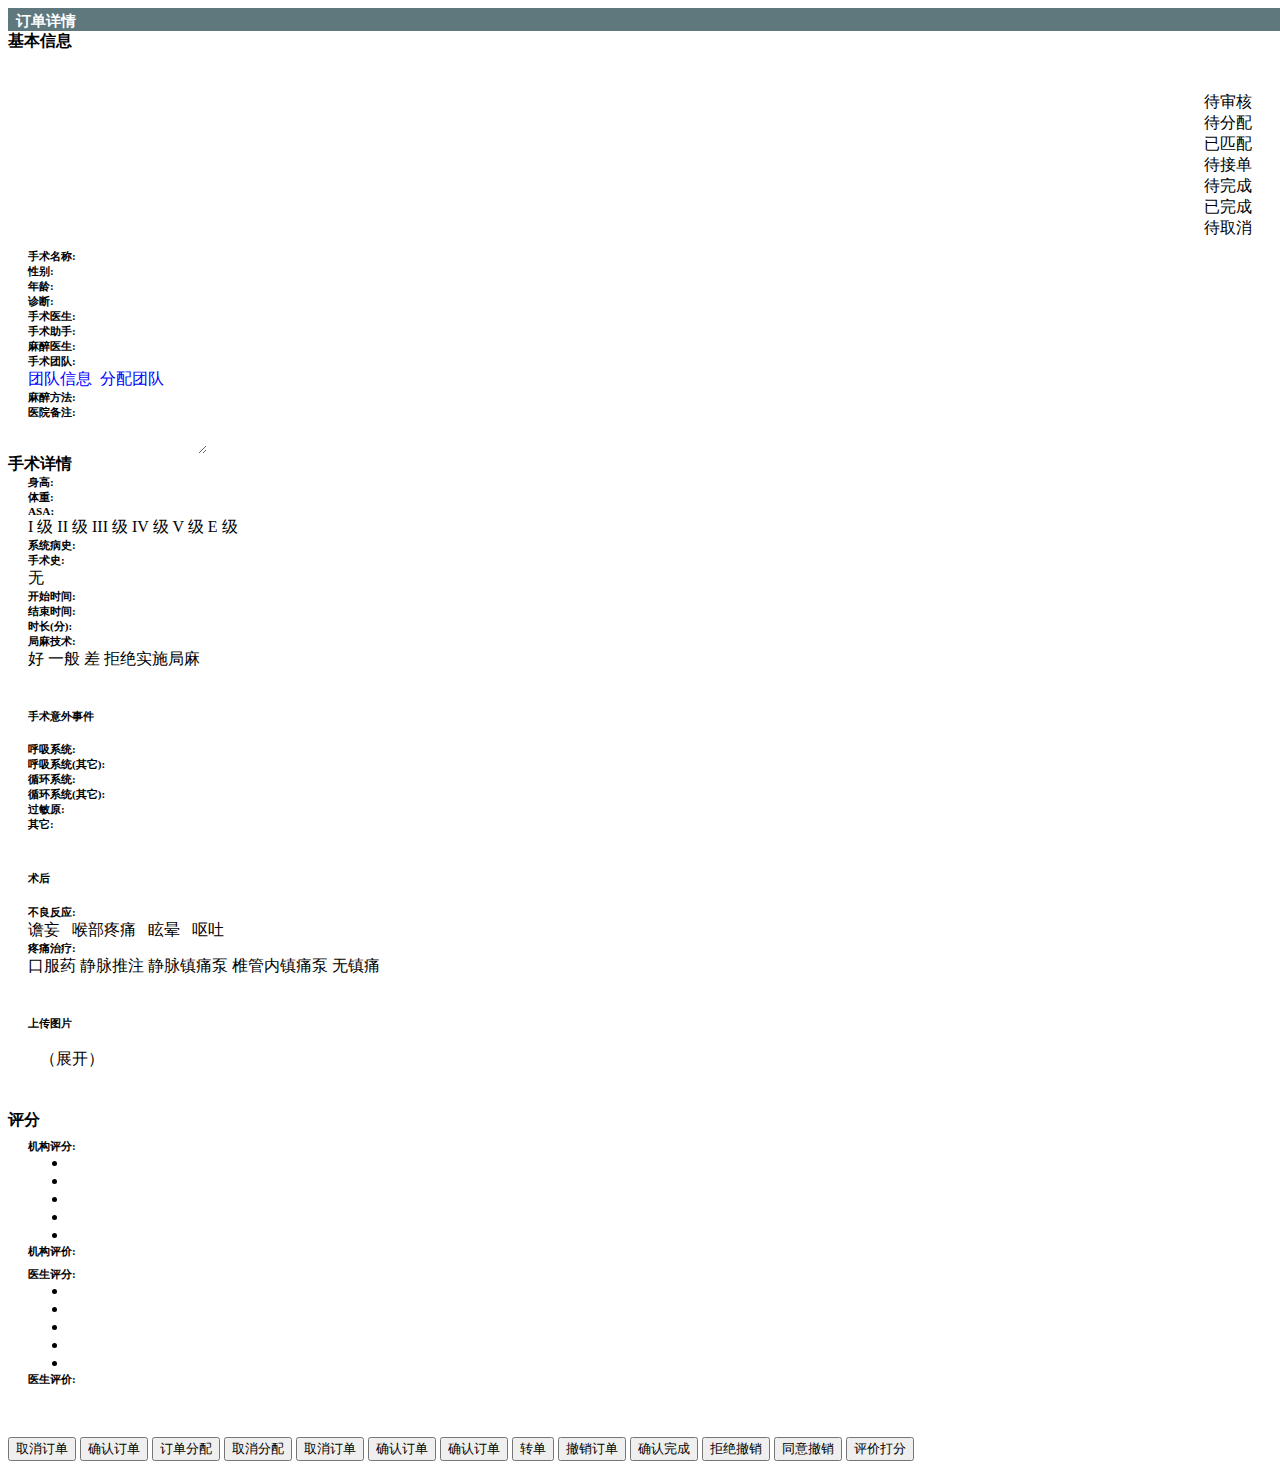
==== src/main/resources/templates/doc_detail.html @ a3155a32 "clf" ====
<html lang="en" xmlns:th="http://www.thymeleaf.org">
<head>
    <meta charset="UTF-8" />
	<meta name="viewport" content="width=device-width, initial-scale=1,minimum-scale=1.0, maximum-scale=1.0,user-scalable=no" />
    <title></title>
	<link rel="stylesheet" th:href="@{/css/mzui.min.css}">
    <link th:href="@{/css/common.css}" rel="stylesheet">
    <link th:href="@{/css/datePlugin/mobiscroll_002.css}" rel="stylesheet">
    <link th:href="@{/css/datePlugin/mobiscroll.css}" rel="stylesheet">
    <link th:href="@{/css/datePlugin/mobiscroll_003.css}" rel="stylesheet">
    <!-- <link th:href="@{css/bootstrap-datetimepicker.min.css}" rel="stylesheet"> -->
    <link th:href="@{/css/star.css}" rel="stylesheet">

    <style type="text/css">
    	.scroll-wrapper {  
		    -webkit-overflow-scrolling: touch;  
		    overflow-y: scroll;  
		}
    </style>
</head>
<body class="bodgray">
	<div class="heading">
		<nav class="nav" style="width: 100%;padding-right: 10px;background-color: #5E787E; color:white;padding-top: 4px;">
			<div class="cell">
				<a href="toWebScDocList" style="color: #5E787E;">
					<span style="font-size: 15px;font-weight: bold;color: white;"><i class="icon icon-chevron-left"></i>&nbsp;&nbsp;订单详情</span>
				</a>	
			</div>
		</nav>
	</div>
	
	<div id="navDoc" class="container display fade in" data-display-name="navs">
		<input id="docId" type="hidden" th:value="${doc.documentId}"></input>
		<input id="documentState" type="hidden" th:value="${doc.documentState}"></input>
		<input id="oldDocumentState" type="hidden" th:value="${doc.oldDocumentState}"></input>
		
		<!-- 基本信息   -->
		<div class='heading'>
			<div class='title'><strong>基本信息</strong></div>
	  	</div>
		<div class="list section rounded-lg">
			<div class="row" style="padding: 20px 20px 0 20px;">
				<div class="row" style="padding: 0 20px 0 20px;">
					<div class="cell-9"><h2><span th:text="${doc.patientName}"></span></h2></div>
				</div>
				<div class="cell-3 row-reverse" style="text-align: right;">
					<div class="pull-right label red-pale text-tint" th:if="${doc.documentState=='0'}">待审核</div>
					<div class="pull-right label red-pale text-tint" th:if="${doc.documentState=='1'}">待分配</div>
					<div class="pull-right label red-pale text-tint" th:if="${user.roleId=='2' && doc.documentState=='2'}">已匹配</div>
					<div class="pull-right label red-pale text-tint" th:if="${user.roleId=='2' && doc.documentState=='2'}">待接单</div>
					<div class="pull-right label red-pale text-tint" th:if="${doc.documentState=='4'}">待完成</div>
					<div class="pull-right label green-pale text-tint" th:if="${doc.documentState=='5'}">已完成</div>
					<div class="pull-right label red-pale text-tint" th:if="${doc.documentState=='9'}">待取消</div>
				</div>
			</div>
			<div class="row" style="padding: 0 25px 0 25px;">
				<span class="small" th:text="${doc.operateStartTime}" style="margin-right: 20px;"></span>
			</div>
			<div class="row" style="padding: 0 	25px 10px 25px;">
				<input id="title_applyUserId" type="hidden" th:value="${doc.applyUserId}">
				<span class="small" th:text="${doc.applyUserName}"></span>
			</div>
			<div class="row" style="padding: 0 20px 0 20px;">
				<div class="cell-3" style="font-size: .7rem;font-weight: 700;">手术名称:</div>
				<div class="cell-9"><span th:text="${doc.operativeName}"></span></div>
			</div>
			<div class="row" style="padding: 0 20px 0 20px;">
				<div class="cell-3" style="font-size: .7rem;font-weight: 700;">性别:</div>
				<div class="cell-3"><span th:text="${doc.patientSex == '0'? '男':'女'}"></span></div>
				<div class="cell-3" style="font-size: .7rem;font-weight: 700;">年龄:</div>
				<div class="cell-3"><span th:text="${doc.patientAge}"></span></div>
			</div>
			<div class="row" style="padding: 0 20px 0 20px;">
				<div class="cell-3" style="font-size: .7rem;font-weight: 700;">诊断:</div>
				<div class="cell-9 text-ellipsis"><span th:text="${doc.documentTitle}"></span></div>
			</div>
			<div class="row" style="padding: 0 20px 0 20px;">
				<div class="cell-3" style="font-size: .7rem;font-weight: 700;">手术医生:</div>
				<div class="cell-9"><span th:text="${doc.operateUser}"></span></div>
			</div>
			<div class="row" style="padding: 0 20px 0 20px;">
				<div class="cell-3" style="font-size: .7rem;font-weight: 700;">手术助手:</div>
				<div class="cell-9"><span th:text="${doc.operateQide}"></span></div>
			</div>
			<div class="row" style="padding: 0 20px 0 20px;">
				<div class="cell-3" style="font-size: .7rem;font-weight: 700;">麻醉医生:</div>
				<div class="cell-9"><span th:text="${doc.qaUserName}"></span></div>
			</div>
			<div class="row" style="padding: 0 20px 0 20px;" th:if="${user.roleId=='1' && doc.documentState=='3'}">
				<div class="cell-3" style="font-size: .7rem;font-weight: 700;">手术团队:</div>
				<div class="cell-9">
					<input id="TeamFpId" type="hidden" th:value="${doc.qaTeamId}"></input>
					<span th:if="${doc.qaTeamId!=null && doc.qaTeamId!=''}"><a style="cursor: pointer;color: blue;" onclick="openTeamView()">团队信息</a>&nbsp;<i class="icon icon-times text-red" onclick="clearTeam()" style="cursor: pointer;"></i></span>
					<span th:if="${doc.qaTeamId==null || doc.qaTeamId==''}"><a style="cursor: pointer;color: blue;" onclick="openTeamPage()">分配团队</a></span>
				</div>
			</div>
			<div class="row" style="padding: 0 20px 0 20px;">
				<div class="cell-3" style="font-size: .7rem;font-weight: 700;">麻醉方法:</div>
				<div class="cell-9"><span th:text="${doc.anestheticName}"></span></div>
			</div>
			<div class="row" style="padding: 0 20px 0 20px;">
				<div class="cell-3" style="font-size: .7rem;font-weight: 700;">医院备注:</div>
				<div class="cell-9"><textarea class="textarea disabled" rows="2" th:text="${doc.hospitalMemo}" style="border: 0"></textarea></div>
			</div>
		</div>
		
		<!-- 手术详情   -->
		<div class="heading"  th:if="${doc.documentState>='4'}">
			<div class="title"><strong>手术详情</strong></div>
	  	</div>
		<div class="list section rounded-lg" th:if="${doc.documentState>='4'}">
			<div class="row" style="padding: 0 20px 0 20px;">
				<div class="cell-2" style="font-size: .7rem;font-weight: 700;">身高:</div>
				<div class="cell-2"><span th:text="${doc.height}"></span></div>
				<div class="cell-2" style="font-size: .7rem;font-weight: 700;">体重:</div>
				<div class="cell-2"><span th:text="${doc.weight}"></span></div>
				<div class="cell-2" style="font-size: .7rem;font-weight: 700;">ASA:</div>
				<div class="cell-2">
					<span th:if="${doc.asa=='0'}">I 级</span>
					<span th:if="${doc.asa=='1'}">II 级</span>
					<span th:if="${doc.asa=='2'}">III 级</span>
					<span th:if="${doc.asa=='3'}">IV 级</span>
					<span th:if="${doc.asa=='4'}">V 级</span>
					<span th:if="${doc.asa=='5'}">E 级</span>
					
				</div>
			</div>
			<div class="row" style="padding: 0 20px 0 20px;">
				<div class="cell-3" style="font-size: .7rem;font-weight: 700;">系统病史:</div>
				<div class="cell-9"><span th:text="${doc.xtbs}"></span></div>
			</div>
			<div class="row" style="padding: 0 20px 0 20px;">
				<div class="cell-3" style="font-size: .7rem;font-weight: 700;">手术史:</div>
				<div class="cell-9">
					<span th:if="${doc.shs=='1'}" th:text="${doc.shcs}"></span>
					<span th:if="${doc.shs=='0'}">无</span>
				</div>
			</div>
			<div class="row" style="padding: 0 20px 0 20px;">
				<div class="cell-3" style="font-size: .7rem;font-weight: 700;">开始时间:</div>
				<div class="cell-9"><span th:text="${doc.sskssj}"></span></div>
			</div>
			<div class="row" style="padding: 0 20px 0 20px;">
				<div class="cell-3" style="font-size: .7rem;font-weight: 700;">结束时间:</div>
				<div class="cell-9"><span th:text="${doc.ssjssj}"></span></div>
			</div>
			<div class="row" style="padding: 0 20px 0 20px;">
				<div class="cell-3" style="font-size: .7rem;font-weight: 700;">时长(分):</div>
				<div class="cell-3"><span th:text="${doc.sssc}"></span></div>
				<div class="cell-3" style="font-size: .7rem;font-weight: 700;">局麻技术:</div>
				<div class="cell-3">
					<span th:if="${doc.jmjs=='0'}">好</span>
					<span th:if="${doc.jmjs=='1'}">一般</span>
					<span th:if="${doc.jmjs=='2'}">差</span>
					<span th:if="${doc.jmjs=='3'}">拒绝实施局麻</span>
				</div>
			</div>
			<div class="row" style="padding: 20px 20px 0 20px;">
				<div class="cell-9">
				<h3><span style="font-size: .7rem;font-weight: 700;">手术意外事件</span></h3>
				</div>
			</div>
			<div class="row" style="padding: 0 20px 0 20px;">
				<div class="cell-3" style="font-size: .7rem;font-weight: 700;">呼吸系统:</div>
				<div class="cell-9"><span th:text="${doc.ywsjHxxt}"></span></div>
			</div>
			<div class="row" th:if="${doc.ywsjHxxtQt}!='' and ${doc.ywsjHxxtQt}!=null" style="padding: 0 20px 0 20px;">
				<div class="cell-3" style="font-size: .7rem;font-weight: 700;">呼吸系统(其它):</div>
				<div class="cell-9"><span th:text="${doc.ywsjHxxtQt}"></span></div>
			</div>
			<div class="row" style="padding: 0 20px 0 20px;">
				<div class="cell-3" style="font-size: .7rem;font-weight: 700;">循环系统:</div>
				<div class="cell-9"><span th:text="${doc.ywsjXhxt}"></span></div>
			</div>
			<div class="row" th:if="${doc.ywsjXhxtQt}!='' and ${doc.ywsjXhxtQt}!=null" style="padding: 0 20px 0 20px;">
				<div class="cell-3" style="font-size: .7rem;font-weight: 700;">循环系统(其它):</div>
				<div class="cell-9"><span th:text="${doc.ywsjXhxtQt}"></span></div>
			</div>
			<div class="row" th:if="${doc.ywsjGm}=='2'" style="padding: 0 20px 0 20px;">
				<div class="cell-3" style="font-size: .7rem;font-weight: 700;">过敏原:</div>
				<div class="cell-9">
					<span th:text="${doc.ywsjGmAocre}"></span>
				</div>
			</div>
			<div class="row" style="padding: 0 20px 0 20px;">
				<div class="cell-3" style="font-size: .7rem;font-weight: 700;">其它:</div>
				<div class="cell-9"><span th:text="${doc.ywsjQt}"></span></div>
			</div>
			<div class="row" style="padding: 20px 20px 0 20px;">
				<div class="cell-9">
				<h3><span style="font-size: .7rem;font-weight: 700;">术后</span></h3>
				</div>
			</div>
			<div class="row" style="padding: 0 20px 0 20px;">
				<div class="cell-3" style="font-size: .7rem;font-weight: 700;">不良反应:</div>
				<div class="cell-9">
					<span th:if="${doc.shblZw}=='on'">谵妄&nbsp;&nbsp;</span>
					<span th:if="${doc.shblHbtt}=='on'">喉部疼痛&nbsp;&nbsp;</span>
					<span th:if="${doc.shblXy}=='on'">眩晕&nbsp;&nbsp;</span>
					<span th:if="${doc.shblOt}=='on'">呕吐</span>
				</div>
			</div>
<!-- 			<div class="row" th:if="${doc.shbl_ot}=='on'" style="padding: 0 20px 0 20px;"> -->
				
<!-- 				<div class="cell-3" style="font-size: .7rem;font-weight: 700;">呕吐详情:</div> -->
<!-- 				<div class="cell-9"> -->
<!-- 					<span th:if="${doc.shbl_ot}=='on'" th:text="${doc.shbl_ot_score}"></span> -->
<!-- 				</div> -->
<!-- 			</div> -->
			<div class="row" style="padding: 0 20px 0 20px;">
				<div class="cell-3" style="font-size: .7rem;font-weight: 700;">疼痛治疗:</div>
				<div class="cell-9">
					<span th:if="${doc.shttzl}=='0'"></span>
					<span th:if="${doc.shttzl}=='1'">口服药</span>
					<span th:if="${doc.shttzl}=='2'">静脉推注</span>
					<span th:if="${doc.shttzl}=='3'">静脉镇痛泵</span>
					<span th:if="${doc.shttzl}=='4'">椎管内镇痛泵</span>
					<span th:if="${doc.shttzl}=='5'">无镇痛</span>
				</div>
			</div>
			<div class="row" style="padding: 20px 20px 0 20px;">
				<div class="cell-9">
					<h3><span style="font-size: .7rem;font-weight: 700;">上传图片</span></h3>&nbsp;&nbsp;&nbsp;<a id="docPhotoTip" class="small" onclick="opDocPhoto()">（展开）</a>
				</div>
			</div>
			<div class="row" style="padding: 20px 0 20px 20px;text-align: center;">
				<img id="docPhoto" class="hidden" src="">
			</div>
		</div>
		
		<!-- 评分    -->
		<div class='heading' th:if="${doc.documentState=='5'}">
			<div class='title'><strong>评分</strong></div>
	  	</div>
	  	<div class="list section rounded-lg" th:if="${doc.documentState=='5'}" style="margin-bottom: 50px;">
	  		<div class="row" style="padding: 0 20px 0 20px;" th:if="${user.roleId=='1' || user.roleId=='3'}">
	  			<div class="cell-3" style="font-size: .7rem;font-weight: 700;padding-top: 8px;">机构评分:</div>
				<div class="cell-9">
					<input id="jg_score" type="hidden" th:value="${doc.jg_score}"></input>
					<ul class="star_ul fl" style="margin:0;">
						<li><a id="jg-star-1" class="one-star" title="很差"></a></li>
						<li><a id="jg-star-2" class="two-star" title="差"></a></li>
						<li><a id="jg-star-3" class="three-star" title="还行"></a></li>
						<li><a id="jg-star-4" class="four-star" title="好"></a></li>
						<li><a id="jg-star-5" class="five-star" title="很好"></a></li>
					</ul>
				</div>
	  		</div>
	  		<div class="row" style="padding: 0 20px 0 20px;" th:if="${user.roleId=='1' || user.roleId=='3'}">
				<div class="cell-3" style="font-size: .7rem;font-weight: 700;">机构评价:</div>
				<div class="cell-9"><span th:text="${doc.jg_score_reason}"></span></div>
			</div>
	  		<div class="row" style="padding: 0 20px 0 20px;" th:if="${user.roleId=='1' || user.roleId=='2'}">
	  			<div class="cell-3" style="font-size: .7rem;font-weight: 700;padding-top: 8px;">医生评分:</div>
				<div class="cell-9">
					<input id="dr_score" type="hidden" th:value="${doc.dr_score}"></input>
					<ul class="star_ul fl" style="margin:0;">
						<li><a id="dr-star-1" class="one-star" title="很差"></a></li>
						<li><a id="dr-star-2" class="two-star" title="差"></a></li>
						<li><a id="dr-star-3" class="three-star" title="还行"></a></li>
						<li><a id="dr-star-4" class="four-star" title="好"></a></li>
						<li><a id="dr-star-5" class="five-star" title="很好"></a></li>
					</ul>
				</div>
	  		</div>
	  		<div class="row" style="padding: 0 20px 0 20px;" th:if="${user.roleId=='1' || user.roleId=='2'}">
				<div class="cell-3" style="font-size: .7rem;font-weight: 700;">医生评价:</div>
				<div class="cell-9"><span th:text="${doc.dr_score_reason}"></span></div>
			</div>
	  	</div>
	</div>
	
	<nav class="nav nav-auto affix dock-bottom justified">
<!-- 		<button type="button" class="btn info outline">返回</button> -->
		<button id="btnQx" type="button" class="btn danger outline" th:if="${user.roleId=='1' && doc.documentState!='0' and doc.documentState!='3' and doc.documentState!='9' and doc.documentState!='5'}">取消订单</button>
		<button id="btnSh" type="button" class="btn primary" th:if="${user.roleId=='1' && doc.documentState=='0'}">确认订单</button>
		<button id="btnFp" type="button" class="btn primary" th:if="${user.roleId=='1' && doc.documentState=='1'}">订单分配</button>
		<button id="btnQxFp" type="button" class="btn danger" th:if="${user.roleId=='1' && doc.documentState=='2'}">取消分配</button>
		<button id="btnDoctorQx" type="button" class="btn danger" th:if="${user.roleId=='2' && doc.documentState=='2'}">取消订单</button>
		<button id="btnDoctorJd" type="button" class="btn primary" th:if="${user.roleId=='2' && doc.documentState=='2'}">确认订单</button>
		<button id="btnDoctorQr" type="button" class="btn info" th:if="${user.roleId=='2' && doc.documentState=='3'}">确认订单</button>
		<button id="btnDoctorZd" type="button" class="btn primary" th:if="${user.roleId=='2' && doc.documentState=='3'}">转单</button>
		<button id="btnDoctorCx" type="button" class="btn danger" th:if="${user.roleId=='2' && doc.documentState=='3'}">撤销订单</button>
		<button id="btnQrWc" type="button" class="btn primary" th:if="${user.roleId=='1' && doc.documentState=='4'}">确认完成</button>
		<button id="btnQxJj" type="button" class="btn danger" th:if="${user.roleId=='1' && doc.documentState=='9'}">拒绝撤销</button>
		<button id="btnQxTy" type="button" class="btn primary" th:if="${user.roleId=='1' && doc.documentState=='9'}">同意撤销</button>
		<button id="btnDocDf" type="button" class="btn primary" th:if="${user.roleId=='2' && doc.documentState=='5' && doc.dr_score==null}">评价打分</button>
<!-- 		<button id="btnTeamFp" type="button" class="btn primary" th:if="${doc.documentState=='2'}">团队分配</button> -->
	</nav>
	
	<!-- 分配 -->
	<div id="pnlFp" class="panel" style="display: none;">
		<div class="panel-body" style="margin-top: -10px;">
			<nav class="nav gray justified">
        		<a id="btnTj" class="btnTj active">推荐</a>
       			<a id="btnZx" class="btnZx">自选</a>
      		</nav>
      		
      		<div id="tjPage" class="tjPage">
      			<div id="tjPageList" class="tjPageList list with-divider">
				</div>
      		</div>
      		
      		<div id="zxPage" class="zxPage hidden">
      			<div id="zxPageList" class="zxPageList list with-divider">
				</div>
      		</div>
		</div>
<!-- 		<nav id="FpNav" class="nav nav-auto affix dock-bottom justified"> -->
<!-- 			<button id="btnClose" type="button" class="btn info outline">返回</button> -->
<!-- 			<button id="btnPp" type="button" class="btn primary">保存</button> -->
<!-- 		</nav> -->
		<footer>
			<button id="btnClose" type="button" class="btn info outline" style="padding:0 0;margin:0 0;width:49%;float:left;">返回</button>
			<button id="btnPp" type="button" class="btn primary" style="padding:0 0;margin:0 0;width:49%;float:left;">保存</button>
		</footer>
	</div>
	
	<!-- 转单(医生) -->
	<div id="pnlDoctorZd" class="panel" style="display: none;">
		<div class="panel-body">
      		<div id="tjPage" class="tjPage">
      			<div id="tjPageList" class="tjPageList list with-divider">
				</div>
      		</div>
		</div>
		<nav class="nav nav-auto affix dock-bottom justified">
			<button id="btnClose" type="button" class="btn info outline">返回</button>
			<button id="btnDoctorZdSave" type="button" class="btn primary">保存</button>
		</nav>
	</div>
	
	<!-- 确认订单(医生) -->
	<div id="pnlDoctorQr" class="panel" style="display: none;">
		<div class="panel-body">
			<div id="partial" class="container display fade in"
				data-display-name="navs">
				<section class="section">
					<form id="realOderForm" class="box">
						<div class="control has-error">
							<label for="height">麻醉方法</label>
							<div class="select">
								<select name="anesthetic" id="anesthetic" style="padding-right: 5px;" th:field="${doc.anestheticValue}">
									<option th:if="${doc.anestheticValue eq al.anestheticName}" th:selected="selected"  th:each="al,alStat : ${anestheticls}" th:value="${al.anestheticId}" th:text="${al.anestheticName}"></option>
									<option th:if="${doc.anestheticValue ne al.anestheticName}" th:each="al,alStat : ${anestheticls}" th:value="${al.anestheticId}" th:text="${al.anestheticName}"></option>
								</select>
							</div>
						</div>
						
						
						<div class="control has-error">
							<label for="height">身高</label>
							<input id="height" name="height" type="text" class="input" placeholder="身高">
						</div>
						<div class="control has-error">
							<label for="weight">体重</label>
							<input id="weight" name="weight"	type="text" class="input" placeholder="体重">
						</div>
						<div class="control has-warning">
							<label for="asa">ASA</label>
							<div class="select">
								<select name="asa" id="asa" style="padding-right: 5px;">
									<option value="0">I</option>
									<option value="1">II</option>
									<option value="2">III</option>
									<option value="3">IV</option>
									<option value="4">V</option>
									<option value="5">E</option>
								</select>
							</div>
						</div>
						
						<div class="control has-error">
							<label for="xtbs">系统病史</label>
							<input id="xtbs" name="xtbs"	type="text" class="input" placeholder="系统病史">
						</div>
						<div class="control has-warning">
							<label for="shs">手术史</label>
							<div class="select">
								<select name="shs" id="shs" style="padding-right: 5px;">
									<option value="0">无</option>
									<option value="1">有</option>
								</select>
							</div>
						</div>
						<div class="control has-error">
							<label for="shcs">手术史次数</label>
							<input id="shcs" name="shcs"	type="text" class="input" placeholder="手术史次数" disabled="disabled" >
						</div>
						<div class="control has-error">
							<label for="sskssj">手术开始时间</label>
							<input id="sskssj" name="sskssj"	type="text" class="input form-datetime" placeholder="手术开始时间">
						</div>
						<div class="control has-error">
							<label for="ssjssj">手术结束时间</label>
							<input id="ssjssj" name="ssjssj"	type="text" class="input form-datetime" placeholder="手术结束时间">
						</div>
						<div class="control has-warning">
							<label for="jmjs">局麻技术</label>
							<div class="select">
								<select name="jmjs" id="jmjs" style="padding-right: 5px;">
									<option value="0">好</option>
									<option value="1">一般</option>
									<option value="2">差</option>
									<option value="3">拒绝实施局麻</option>
								</select>
							</div>
						</div>
						<div class="heading"><div class="title"><strong>手术意外事件</strong></div></div>
						<div class="control has-warning">
							<label for="ywsjHxxt">呼吸系统</label>
							<div class="select multiple">
								<select name="ywsjHxxt" id="ywsjHxxt" multiple="multiple">
									<option value="0">频繁舌后坠（≥3次）</option>
									<option value="1">喉痉挛</option>
									<option value="2">返流</option>
									<option value="3">误吸</option>
									<option value="4">支气管痉挛</option>
									<option value="5">计划外插管</option>
									<option value="6">其他</option>
								</select>
							</div>
						</div>
						<div class="control has-error">
							<label for="ywsjHxxtQt">呼吸系统(其它)</label>
							<input id="ywsjHxxtQt" name="ywsjHxxtQt"	type="text" class="input" placeholder="呼吸系统(其它)" disabled="disabled" >
						</div>
						<div class="control has-warning">
							<label for="ywsjXhxt">循环系统</label>
							<div class="select multiple">
								<select name="gifts" id="ywsjXhxt" multiple="multiple">
									<option value="0">需纠正的低血压</option>
									<option value="1">需纠正的高血压</option>
									<option value="2">肺动脉栓塞</option>
									<option value="3">心梗</option>
									<option value="4">脑梗</option>
									<option value="5">其他</option>
								</select>
							</div>
						</div>
						<div class="control has-error">
							<label for="ywsjXhxtQt">循环系统(其它)</label>
							<input id="ywsjXhxtQt" name="ywsjXhxtQt"	type="text" class="input" placeholder="循环系统(其它)" disabled="disabled" >
						</div>
						<div class="control has-warning">
							<label for="ywsjGm">过敏原</label>
							<div class="select">
								<select name="ywsjGm" id="ywsjGm"
									style="padding-right: 5px;">
									<option value="0"></option>
									<option value="1">no</option>
									<option value="2">yes</option>
								</select>
							</div>
						</div>
						<div class="control has-error">
							<label for="ywsjGmSocre">过敏原详情</label>
							<input id="ywsjGmSocre" name="ywsjGmSocre"	type="text" class="input" placeholder="过敏原详情" disabled="disabled" >
						</div>
						
						<div class="control has-error">
							<label for="ywsjQt">其它</label>
							<input id="ywsjQt" name="ywsjQt"	type="text" class="input" placeholder="其它">
						</div>
						<div class="heading"><div class="title"><strong>术后不良</strong></div></div>
						
						<div class="control flex">
							<div class="checkbox" style="margin-right:10px;">
								<input id="shblZw" type="checkbox" name="shblZw">
								<label for="shblZw"> 谵妄</label>
							</div>
							<div class="checkbox" style="margin-right:10px;">
								<input id="shblHbtt" type="checkbox" name="shblHbtt">
								<label for="shblHbtt"> 喉部疼痛</label>
							</div>
							<div class="checkbox" style="margin-right:10px;">
								<input id="shblEx" type="checkbox" name="shblEx">
								<label for="shblEx"> 恶心</label>
							</div>
							<div class="checkbox" style="margin-right:10px;">
								<input id="shblXy" type="checkbox" name="shblXy">
								<label for="shblXy"> 眩晕</label>
							</div>
							<div class="checkbox" style="width:18%">
								<input id="shblOt" type="checkbox" name="shblOt">
								<label for="shblOt"> 呕吐</label>
							</div>
						</div>
						<div class="control has-error">
							<label for="shblOtScore">呕吐详情</label>
							<input id="shblOtScore" name="shblOtScore"	type="text" class="input" placeholder="呕吐详情"  disabled="disabled" >
						</div>
						<div class="control has-error">
							<label for="shttzl">术后疼痛治疗</label>
							<div class="select">
								<select name="shttzl" id="shttzl"
									style="padding-right: 5px;">
									<option value="0"></option>
									<option value="1">口服药</option>
									<option value="2">静脉推注</option>
									<option value="3">静脉镇痛泵</option>
									<option value="4">椎管内镇痛泵</option>
									<option value="5">无镇痛</option>
								</select>
							</div>
						</div>
						<div class="control has-error">
							<label for="doctorMemo">麻醉医生备注</label>
							<textarea class="textarea" name="doctorMemo" id="doctorMemo" rows="3"  placeholder="麻醉医生备注"></textarea>
						</div>
						<!-- <div class="control has-error" style="margin-left:35%;">
							<img src="" id="pic" alt="请选择图片" style="width:100px;height:100px;">
						</div> -->
						<!-- <div class="control has-error"  style="margin-left:36%;">
							<button type="button" class="btn info" th:onclick="'imgUpload();'" >
							<i class="icon icon-plus"></i> 选择文件</button>
						</div> -->
						<div class="control">
							<div class="form-group">
							    <div style="width:90%;height: 120px;padding:8px 10px;border:0px solid #CECECE;">
									<input type="hidden" id="mediaId" name="mediaId" value=''/>
									<button type="button" class="btn btn-info" th:onclick="'imgUpload();'" style="margin-right:45px;width:100px;height:100px;background-color:#FFFFFF;border:1px solid #CECECE">
									<i class="icon icon-plus"></i> 选择文件</button>
									<img src="" id="pic" class="imglist" style="margin-top:10px;width:100px;height:100px;">
								</div>
					  		</div>
						</div>
					</form>
				</section>
			</div>
			<div>
				<button id="btnClose" type="button" style="padding:0 0;margin:0 0;width:49%;float:left;" class="btn info outline">返回</button>
				<button id="btnDoctorQrSave" type="button" style="padding:0 0;margin:0 0;width:49%;float:left;" class="btn primary">保存</button>
			</div>
		</div>
	</div>

	<!-- 团队分配 -->
	<div id="pnlTeamFp" class="panel" style="display: none;">
		<div class="panel-body" style="margin-top: -10px;">
			<nav class="nav gray justified">
        		<a id="btnFm" class="btnFm active">副麻</a>
       			<a id="btnHs" class="btnHs">护士</a>
      		</nav>
      		
      		<div id="FmPage" class="FmPage">
      			<div id="FmPageList" class="FmPageList list with-divider">
				</div>
      		</div>
      		
      		<div id="HsPage" class="HsPage hidden">
      			<div id="HsPageList" class="HsPageList list with-divider">
				</div>
      		</div>
		</div>
		<nav class="nav nav-auto affix dock-bottom justified" style="position:fixed;bottom:0;">
			<button id="btnClose" type="button" class="btn info outline">返回</button>
			<button id="btnTeamFp" type="button" class="btn primary">保存</button>
		</nav>
	</div>
	<!-- 团队信息 -->
	<div id="pnlTeamInfo" class="panel" style="display: none;">
		<div id="TeamInfoForm" class="panel-body TeamInfoForm">
			
		</div>
		<nav class="nav nav-auto affix dock-bottom justified">
			<button id="btnClose" type="button" class="btn info outline">返回</button>
		</nav>
	</div>
	
	<!-- 取消订单 -->
	<div id="pnlCannel" class="panel" style="display: none;">
		<div class="panel-body">
			<div class="control has-success">
	      		<label for="desc">取消原因</label>
	      		<textarea class="textarea" name="desc" id="desc" rows="3"></textarea>
	   		</div>
   		</div>
		<nav class="nav nav-auto affix dock-bottom justified">
			<button id="btnClose" type="button" class="btn info outline">返回</button>
			<button id="btnQxSave" type="button" class="btn primary">保存</button>
		</nav>
	</div>
	
	<div id="pnlDocDrDf" class="panel" style="display: none;">
		<div class="panel-body" style="margin-top: -10px;">
			<div class="row" style="padding: 0 20px 0 20px;">
	  			<div class="cell-3" style="font-size: .7rem;font-weight: 700;padding-top: 8px;">医生评分:</div>
				<div class="cell-9">
					<input type="hidden" id="drstar" value="-1">
					<ul class="star_ul fl" style="margin:0;">
						<li><a id="df-dr-star-1" class="one-star" title="很差" onclick="changeStar(1)"></a></li>
						<li><a id="df-dr-star-2" class="two-star" title="差" onclick="changeStar(2)"></a></li>
						<li><a id="df-dr-star-3" class="three-star" title="还行" onclick="changeStar(3)"></a></li>
						<li><a id="df-dr-star-4" class="four-star" title="好" onclick="changeStar(4)"></a></li>
						<li><a id="df-dr-star-5" class="five-star" title="很好" onclick="changeStar(5)"></a></li>
					</ul>
				</div>
	  		</div>
	  		<div class="row" style="padding: 0 20px 0 20px;">
				<div class="cell-3" style="font-size: .7rem;font-weight: 700;">医生评价:</div>
				<div class="cell-9">
					<textarea class="textarea" id="drreason" rows="3"></textarea>
				</div>
			</div>
			<nav class="nav nav-auto affix dock-bottom justified">
				<button id="btnClose" type="button" class="btn info outline">返回</button>
				<button id="btnDrDf" type="button" class="btn primary">保存</button>
			</nav>
		</div>
	</div>
<script th:src="@{js/datePlugin/jquery-1.10.0.min.js}"></script>
<script th:src="@{js/jweixin-1.2.0.js}"></script>
<script th:src="@{js/wxImage.js}"></script>
<script th:src="@{js/layer.js}"></script>
<script th:src="@{js/mzui.js}"></script>
<script th:src="@{js/jquery.serializejson.min.js}"></script>
<script th:src="@{js/datePlugin/mobiscroll_002.js}"></script>
<script th:src="@{js/datePlugin/mobiscroll_004.js}"></script>
<script th:src="@{js/datePlugin/mobiscroll.js}"></script>
<script th:src="@{js/datePlugin/mobiscroll_003.js}"></script>
<script th:src="@{js/datePlugin/mobiscroll_005.js}"></script>
<!-- <script th:src="@{js/bootstrap-datetimepicker.min.js}"></script>
<script th:src="@{js/bootstrap-datetimepicker.zh-CN.js}"></script> -->
<script  th:inline="javascript">
	//console.log(location.href.split('#')[0])
	var docment = [[${doc}]];
	console.log(docment);
	var appId = [[${appId}]];//公众号的唯一标识
	var timestamp = [[${timestamp}]];//生成签名的时间戳
	var nonceStr = [[${nonceStr}]];//生成签名的随机串
	var signature = [[${signature}]];//签名 
	wx.config({
	   debug: false, // 开启调试模式,调用的所有api的返回值会在客户端alert出来，若要查看传入的参数，可以在pc端打开，参数信息会通过log打出，仅在pc端时才会打印。
	   beta: true,  // 对于没有公开的接口
	   appId: appId, // 必填，公众号的唯一标识
	   timestamp: timestamp, // 必填，生成签名的时间戳
	   nonceStr: nonceStr, // 必填，生成签名的随机串
	   signature: signature,// 必填，签名，见附录1
	   jsApiList: ['chooseImage',
	               'previewImage',
	               'uploadImage',
	               'downloadImage'] // 必填，需要使用的JS接口列表，所有JS接口列表见附录2
	});	
	
	var docId = $("#docId").val();
	//【按钮】确认订单
	$("#btnSh").on("click", function(){
		if(docId != ''){
			var dataJson = "{'documentId': '" + docId + "', 'documentState': '1', 'oldDocumentState':'0'}";
		
// 			$("#btnSh").attr("disabled",true);
			
 			$.ajax({
				type: "POST",
		 		url: "updateOrderInfo",
		  		data: "jsondata=" + dataJson,
				dataType: "json",
				success: function(data){
					if(data.code == 1){
						alert("确认订单成功!");
						location.reload();
// 						$("#btnSh").attr("disabled", false);
					}else{
						alert("网络失败,请重试!");
// 						$("#btnSh").attr("disabled", false);
					}
		       	},
		     	error: function () {
		     		alert("网络异常,请重试!");
			 	}
			});
		}
	});
	
	//【按钮】订单分配
	$("#btnFp").on("click", function(){
		var dataJson = "{'documentId': '" + docId + "', 'userType': '2'}";
		
		var pageFp = layer.open({
		  type: 1,
		  title: ['订单分配', 'background-color: #5E787E; color:white;'],
		  content: $("#pnlFp").html(),
		  anim: 'scale',
		  scrollbar: false,
		  style: 'position:fixed; left:0; top:0;-webkit-overflow-scrolling: touch;overflow-y: scroll; width:100%; height:100%; border: none; -webkit-animation-duration: .5s; animation-duration: .5s;'
		});
		
		//推荐医生查询
		$.ajax({
			type: "POST",
	 		url: "selDocRecommendDr",
	 		data: "jsondata=" + dataJson,
			dataType: "json",
			success: function(data){
				if(data.rtdata != null){
					var sHtml = "";
					for(var i = 0; i < data.rtdata.length;i++){
						 var dr = data.rtdata[i];
						 sHtml += "<a id='tjitem_" + i + "' class='item' onclick='selPpDor(this, \"" + dr.userId + "\")'><div class='title'>" + dr.userName + "</div><i class='icon icon-check muted hidden ppitem tjitem_" + i + "'></i></a>";
					}
					$(".tjPageList").html(sHtml);
	             }
	       	},
	     	error: function () {
		   		alert("网络异常,请重试!");
		 	}
		});
		
		//自选医生查询
		$.ajax({
			type: "POST",
	 		url: "selAllDr",
	 		data: "jsondata=" + dataJson,
			dataType: "json",
			success: function(data){
	             if(data.rtdata != null){
					var sHtml = "";
					for(var i = 0; i < data.rtdata.length;i++){
						 var dr = data.rtdata[i];
						 sHtml += "<a id='zxitem_" + i + "' class='item' onclick='selPpDor(this, \"" + dr.userId + "\")'><div class='title'>" + dr.userName + "</div><i class='icon icon-check muted hidden ppitem zxitem_" + i + "'></i></a>";
					}
					$(".zxPageList").html(sHtml);
	             }
	       	},
	     	error: function () {
		   		alert("网络异常,请重试!");
		 	}
		});
// 		$('#layui-m-layer0').on('listenScroll', function(isInScroll, scrollDirection, scrollTop) {
// 		    alert("1");
// 		});
	});
	
	//【按钮】医生：确认订单
	$("#btnDoctorQr").on("click", function(){
		var pageFp = layer.open({
		  type: 1,
		  title: ['确认订单', 'background-color: #5E787E; color:white;'],
		  content: $("#pnlDoctorQr").html(),
		  anim: 'scale',
		  style: 'position:fixed; left:0; top:0;-webkit-overflow-scrolling: touch;overflow-y: scroll; width:100%; height:100%; border: none; -webkit-animation-duration: .5s; animation-duration: .5s;'
		});
		/* $(".layui-m-layercont .form-datetime").datetimepicker({
            language: "zh-CN",
            autoclose: true,//选中之后自动隐藏日期选择框
            format: "yyyy-mm-dd hh:ii"//日期格式
        }); */
		var currYear = (new Date()).getFullYear();	
		var opt={};
		opt.date = {preset : 'date'};
		opt.datetime = {preset : 'datetime'};
		opt.time = {preset : 'time'};
		opt.default = {
			theme: 'android-ics light', //皮肤样式
	        display: 'modal', //显示方式 
	        mode: 'scroller', //日期选择模式
			dateFormat: 'yyyy-mm-dd',
			lang: 'zh',
			showNow: true,
			nowText: "今天",
	        startYear: currYear - 10, //开始年份
	        endYear: currYear + 80 //结束年份
		};

		$(".layui-m-layercont .form-datetime").css({"background-color":'white'});
        //$("#EndDate").mobiscroll($.extend(opt['date'], opt['default']));//年月日型
        var optDateTime = $.extend(opt['datetime'], opt['default']);
   		//var optTime = $.extend(opt['time'], opt['default']);
        $(".layui-m-layercont .form-datetime").mobiscroll(optDateTime).datetime(optDateTime);//年月日时分型
		//$("#EndTime").mobiscroll(optTime).time(optTime);//时分型

		
	});
	
	//【按钮】医生：转单
	$("#btnDoctorZd").on("click", function(){
		var dataJson = "{'documentId':'"+docment.documentId+"', 'operateStartTime' : '"+docment.operateStartTime+"'}";
		
		var pageFp = layer.open({
		  type: 1,
		  title: ['转单', 'background-color: #5E787E; color:white;'],
		  content: $("#pnlDoctorZd").html(),
		  anim: 'scale',
		  style: 'position:fixed; left:0; top:0;-webkit-overflow-scrolling: touch;overflow-y: scroll; width:100%; height:100%; border: none; -webkit-animation-duration: .5s; animation-duration: .5s;'
		});
		
		//可转单医生查询
		$.ajax({
			type: "POST",
	 		url: "getDocMemo",
	  		data: "jsondata=" + dataJson,
			dataType: "json",
			success: function(data){
				var zhuandan = data.zhuanDan;
				var sHtml = "";
				for(var i = 0; i < zhuandan.length;i++){
					 sHtml += "<a id='tjitem_" + i + "' class='item' onclick='selZdDor(this, \"" + zhuandan[i].userId + "\", \"" + zhuandan[i].userName + "\")'><div class='title'>" + zhuandan[i].userName + "</div><i class='icon icon-check muted hidden ppitem tjitem_" + i + "'></i></a>";
				}
				$(".tjPageList").html(sHtml);
	       	},
	     	error: function () {
		 	}
		});
	});
	
	$(document).on('click', '#btnZx', function() {
		$(".btnTj").removeClass("active");
		$(".btnZx").addClass("active");
		
		$(".tjPage").addClass("hidden");
		$(".zxPage").removeClass("hidden");
		
	});
	$(document).on('click', '#btnTj', function() {
		$(".btnZx").removeClass("active");
		$(".btnTj").addClass("active");
		
		$(".zxPage").addClass("hidden");
		$(".tjPage").removeClass("hidden");
		
	});
	
	$(document).on('click', '#btnClose', function() {
		layer.closeAll();
	});
	
	$(document).on('click', '.imglist', function(event) {
        previewImg();
	});
	
	var Ppid = "";
	function selPpDor(obj, sid){
		$(".ppitem").addClass("hidden");
		$("." + obj.id).removeClass("hidden");
		Ppid = sid;
	}
	
	//转单医生选择
	var zdDocid = "";
	var zdDocName = ""
	function selZdDor(obj, sid,sName ){
		$(".ppitem").addClass("hidden");
		$("." + obj.id).removeClass("hidden");
		zdDocid = sid;
		zdDocName  = sName;
	}
	
	$(document).on('click', '#btnPp', function() {
		if(Ppid == ''){
			alert("请选择麻醉医生！");
			return;
		}
		var dataJson = "{'documentId': '" + docId + "', 'qaUserId': '" + Ppid + "'}";
		
		$.ajax({
			type: "POST",
	 		url: "updateDocPpState",
	 		data: "jsondata=" + dataJson,
			dataType: "json",
			success: function(data){
				if(data.code == 1){
					alert("订单匹配成功!");
					//刷新列表
					location.reload();
				}else{
					alert("订单匹配失败,请重试!");
				}
	       	},
	     	error: function () {
		   		alert("网络异常,请重试!");
		 	}
		});
	});
	
	//【按钮】取消分配订单
	$("#btnQxFp").on("click", function(){
		layer.open({
		    content: '请问是否确定取消订单匹配?'
		    ,btn: ['确定', '取消']
		    ,yes: function(index){
		    	
		    	dataJson = "{'documentId': '" + docId + "', 'qaTeamId' : '" + $("#qaTeamId").val() + "'}";
	    		
	    		$.ajax({
  				type: "POST",
  		 		url: "updateDocRetPpState",
  		  		data: "jsondata=" + dataJson,
  				dataType: "json",
  				success: function(data){
  					if(data.code == 1){
  						alert("取消订单匹配成功!");
  						//刷新列表
  						location.reload();
  					}else{
  						alert("取消订单匹配失败,请重试!");
  					}
  		       	},
  		     	error: function () {
  		     		alert("网络异常,请重试!");
  			 	}
  			});
		    }
		});
	});
	
	var teamHs = new Array();
	var teamHsCount = 0;
	var teamFm = new Array();
	var teamFmCount = 0;
	//团队分配
	function openTeamPage(){
		var pageFp = layer.open({
		  type: 1,
		  title: ['团队匹配', 'background-color: #5E787E; color:white;'],
		  content: $("#pnlTeamFp").html(),
		  anim: 'scale',
		  style: 'position:fixed; left:0; top:0; width:100%; height:100%; border: none; -webkit-animation-duration: .5s; animation-duration: .5s;'
		});
		
		var dataJson = "{'documentId': '" + docId + "'}";
		//团队已选查询
		$.ajax({
			type: "POST",
	 		url: "selTeamUserInfo",
	 		data: "jsondata=" + dataJson,
			dataType: "json",
			success: function(data){
				if(data.rtdata != null){
					var sHtml = "";
					for(var i = 0; i < data.rtdata.length;i++){
						var user = data.rtdata[i];
						if(user.roleId == '2'){
							teamFm[teamFmCount] = user.userId;
							teamFmCount++;
						}else{
							teamHs[teamHsCount] = user.userId;
							teamHsCount++;
						}
					}
	             }
	       	},
	     	error: function () {
		   		alert("网络异常,请重试!");
		 	}
		});
		
		var TeamFpId = $("#TeamFpId").val();
		//副麻
		dataJson = "{'documentId': '" + docId + "', 'teamId':'" + TeamFpId + "', 'userRole':'2'}";
		$.ajax({
			type: "POST",
	 		url: "selTeamUser",
	 		data: "jsondata=" + dataJson,
			dataType: "json",
			success: function(data){
	    		if(data.rtdata != null){
	    			var sHtml = '';
	          		for(var i = 0; i < data.rtdata.length;i++){
		            	 var dr = data.rtdata[i];
		            	 var bFlag = false;
		            	 for(var j = 0; j < teamFm.length; j++){
		            	 	if(dr.userId == teamFm[j]){
		            	 		bFlag = true;
		            	 		break;
		            	 	}
		            	 }
		            	 if(bFlag)
		            		sHtml += "<a id='Fmitem_" + i + "' class='item' onclick='selTeamFm(this, \"" + dr.userId + "\")'><div class='title'>" + dr.userName + "</div><i class='icon icon-check muted teamitem Fmitem_" + i + "'></i></a>";
		            	 else
		         			sHtml += "<a id='Fmitem_" + i + "' class='item' onclick='selTeamFm(this, \"" + dr.userId + "\")'><div class='title'>" + dr.userName + "</div><i class='icon icon-check muted hidden teamitem Fmitem_" + i + "'></i></a>";
					}
	          		$(".FmPageList").html(sHtml);
	    		}
	       	},
	     	error: function () {
		   		alert("网络异常,请重试!");
		 	}
		});
		
		//护士
		dataJson = "{'documentId': '" + docId + "', 'teamId':'" + TeamFpId + "', 'userRole':'4'}";
		
		$.ajax({
			type: "POST",
	 		url: "selTeamUser",
	 		data: "jsondata=" + dataJson,
			dataType: "json",
			success: function(data){
				if(data.rtdata != null){
	    			var sHtml = '';
	          		for(var i = 0; i < data.rtdata.length;i++){
		            	 var dr = data.rtdata[i];
		            	 var bFlag = false;
		            	 for(var j = 0; j < teamHs.length; j++){
		            	 	if(dr.userId == teamHs[j]){
		            	 		bFlag = true;
		            	 		break;
		            	 	}
		            	 }
		            	 if(bFlag)
		            		sHtml += "<a id='Hsitem_" + i + "' class='item' onclick='selTeamHs(this, \"" + dr.userId + "\")'><div class='title'>" + dr.userName + "</div><i class='icon icon-check muted teamitem Hsitem_" + i + "'></i></a>";
		            	 else
		         			sHtml += "<a id='Hsitem_" + i + "' class='item' onclick='selTeamHs(this, \"" + dr.userId + "\")'><div class='title'>" + dr.userName + "</div><i class='icon icon-check muted hidden teamitem Hsitem_" + i + "'></i></a>";
					}
	          		$(".HsPageList").html(sHtml);
	    		}
	       	},
	     	error: function () {
		   		alert("网络异常,请重试!");
		 	}
		});
	}
	
	function selTeamFm(obj, sid){
		$("." + obj.id).toggleClass("hidden");
		
		var bFlag = true;
		for(var i =0; i<teamFm.length;i++){
			if(teamFm[i] == sid){
				bFlag = false;
				teamFm.splice(i, 1);
			}
		}
		if(bFlag){
			teamFm[teamFmCount] = sid;
			teamFmCount++;
		}else{
			teamFmCount--;
		}
	}
	function selTeamHs(obj, sid){
		$("." + obj.id).toggleClass("hidden");
		
		var bFlag = true;
		for(var i =0; i<teamHs.length;i++){
			if(teamHs[i] == sid){
				bFlag = false;
				teamHs.splice(i, 1);
			}
		}
		if(bFlag){
			teamHs[teamHsCount] = sid;
			teamHsCount++;
		}else{
			teamHsCount--;
		}
	}
	
	$(document).on('click', '#btnFm', function() {
		$(".btnHs").removeClass("active");
		$(".btnFm").addClass("active");
		
		$(".HsPage").addClass("hidden");
		$(".FmPage").removeClass("hidden");
		
	});
	$(document).on('click', '#btnHs', function() {
		$(".btnFm").removeClass("active");
		$(".btnHs").addClass("active");
		
		$(".FmPage").addClass("hidden");
		$(".HsPage").removeClass("hidden");
	});
	
	//【按钮】报存团队
	$(document).on('click', '#btnTeamFp', function() {
		var TeamFpId = $("#TeamFpId").val();
		
		var ids = "";
		var idCount = 0;
		
		for(var i = 0; i < teamFm.length; i++){
			if(teamFm[i] != ''){
				ids += teamFm[i] + ",";
				idCount++;
			}
		}
		for(var i = 0; i < teamHs.length; i++){
			if(teamHs[i] != ''){
				ids += teamHs[i] + ",";
				idCount++;
			}
		}
		
		var dataJson = '';
		if(ids == ''){
			dataJson = "{'documentId': '" + docId + "', 'qateamId':'" + TeamFpId + "', 'userList':''}";
		}else{
			dataJson = "{'documentId': '" + docId + "', 'qateamId':'" + TeamFpId + "', 'userList':'" + ids.substring(0, ids.length - 1) + "'}";
		}
		
		$.ajax({
			type: "POST",
	 		url: "saveDocTeam",
	 		data: "jsondata=" + dataJson,
			dataType: "json",
			success: function(data){
				alert("团队匹配成功!");
				location.reload();
	       	},
	     	error: function () {
		   		alert("网络异常,请重试!");
		 	}
		});
	});
	
	function openTeamView(){
		var pageTeamInfo = layer.open({
		  	type: 1,
		  	title: ['团队信息', 'background-color: #5E787E; color:white;'],
		  	content: $("#pnlTeamInfo").html(),
		  	anim: 'scale',
		  	style: 'position:fixed; left:0; top:0; width:100%; height:100%; border: none; -webkit-animation-duration: .5s; animation-duration: .5s;'
		});
		
		var dataJson = "{'documentId': '" + docId + "'}";
		$.ajax({
			type: "POST",
	 		url: "selTeamUserInfo",
	 		data: "jsondata=" + dataJson,
			dataType: "json",
			success: function(data){
				if(data.code == 1){
					var sHtml = '';
					for(var i = 0; i < data.rtdata.length; i++){
						var user = data.rtdata[i];
						sHtml +=   "<div class='row'>" +
				        		   "<div class='cell-3'><div class='tile state'><img class='editable img-responsive' src='getUserPhotoByKey?id=" + user.userId + "'/></div></div>" +
				        		   "<div class='cell-8'>" +
				          		   "	<div class='column'>" +
				            	   "		<div class='cell'>姓名:" + user.userName + "</div>" +
				            	   "		<div class='cell'>年龄:" + user.age + "</div>" +
				            	   "		<div class='cell'>电话:" + user.tel + "</div>" +
				            	   "		<div class='cell'>&nbsp;</div>" +
				            	   "		<div class='cell'>&nbsp;</div>" +
				            	   "	</div>" +
				            	   "</div>" +
				            	   "</div>";
					}
					$(".TeamInfoForm").html(sHtml);
				}
			},
	     	error: function () {
		   		alert("网络异常,请重试!");
		 	}
		});
	}
	
	//团队删除
	function clearTeam(){
		var TeamFpId = $("#TeamFpId").val();
		layer.open({
		    content: '请问是否确定取消团队匹配?'
		    ,btn: ['确定', '取消']
		    ,yes: function(index){
		    	
		    	dataJson = "{'documentId': '" + docId + "', 'qsTeamId':'" + TeamFpId + "'}";
	    		
	    		$.ajax({
  				type: "POST",
  		 		url: "clearTeam",
  		  		data: "jsondata=" + dataJson,
  				dataType: "json",
  				success: function(data){
  					if(data.code == 1){
  						//刷新列表
  						location.reload();
  					}else{
  						alert("取消团队匹配失败,请重试!");
  					}
  		       	},
  		     	error: function () {
  		     		alert("网络异常,请重试!");
  			 	}
  			});
		    }
		});
	}
	
	//医生确认转单
	$(document).on('click', '#btnDoctorZdSave', function() {
    	var dataJson = "{'documentId': '" + docment.documentId + "', 'changeName': '" + zdDocName + "', 'zdDoctor': '" + zdDocid + "'}";
    	$.ajax({
			type: "POST",
			async: false,
	 		url: "makeZhuanDan",
	  		data: "jsondata=" + dataJson,
			dataType: "json",
			success: function(data){
				if(data.code==1){
					alert("转单成功!");
					location.href="toWebScDocList";
				}else{
					alert("转单失败,请重试!");
				}
	       	},
	     	error: function () {
	     		alert("转单失败,请重试!");
		 	}
		});
	});
	
	
	//医生确认订单
	$(document).on('click', '#btnDoctorQrSave', function() {
		var anesthetic = '';
		$(".layui-m-layercont #anesthetic option:selected").each(function(){
			anesthetic = $(this).val();
        });
		
    	var ywsj_hxxt = '';
    	$(".layui-m-layercont #ywsjHxxt option:selected").each(function(){
    		ywsj_hxxt += $(this).val() + ",";
        });
    	var ywsj_xhxt = '';
    	$(".layui-m-layercont #ywsjXhxt option:selected").each(function(){
    		ywsj_xhxt += $(this).val() + ",";
        });
    	var data = $(".layui-m-layercont #realOderForm").serializeJSON();
    	if(data['sskssj']==""){
    		alert("手术开始时间不能为空!");
    		return;
		}else if(data['ssjssj']==""){
			alert("手术结束时间不能为空!");
			return;
		}
		else if(data['mediaId']==""){
			alert("请上传图片!");
			return;
		}
    	data['anestheticId'] = anesthetic;
		data['ywsjHxxt'] = ywsj_hxxt.substring(0, ywsj_hxxt.length - 1);
    	data['ywsjXhxt'] = ywsj_xhxt.substring(0, ywsj_xhxt.length - 1);
    	//当前为确认订单信息
    	data['documentId'] = docment.documentId;
    	data['operativeId'] = docment.operativeId;
//     	data['anestheticId'] = docment.anestheticId;
    	//data['sssc'] = minu;
    	data['recordType'] = "2102";
    	//data['operateStartTime'] = docment.operateStartTime;
    	//data['patientNum'] = docment.patientNum;
    	//data['patientName'] = docment.patientName;
    	//data['patientAge'] = docment.patientAge;
    	//data['patientSex'] = docment.patientSex;
    	//data['patientBednum'] = docment.patientBednum;
    	//data['documentTitle'] = docment.documentTitle;
    	//data['operateUser'] = docment.operateUser;
    	//data['operateAide'] = docment.operateAide;
    	//data['qaUserValue'] = docment.qaUserValue;
    	//data['adminMemo'] = docment.adminMemo;
    	//data['hospitalMemo'] = docment.hospitalMemo;
		var dataJson = JSON.stringify(data);
		$.ajax({
			type: "POST",
			async: false,
	 		url: "saveRealDocment",
	  		data: "jsondata=" + dataJson,
			dataType: "json",
			success: function(data){
				if(data.code==1){
					alert("订单确认成功!");
					location.href="toWebScDocList";
				}else{
					alert("订单确认失败,请重试!");
				}
	       	},
	     	error: function () {
	     		alert("订单确认异常!");
		 	}
		});
	});
	
	//转单
	
	//手术史计算
	var shsstate = 0;
	$(document).on('change', '#shs', function() {
	//$('#shs').change(function(){
		if(shsstate == 0){
			$(".layui-m-layercont #shcs").removeAttr("disabled");
			shsstate = 1;
		}else{
			$(".layui-m-layercont #shcs").attr("disabled","disabled");
			$(".layui-m-layercont #shcs").val("");
			shsstate = 0;
		}
		
	});
	
	//过敏原
	$(document).on('change', '#ywsjGm', function() {
	//$('#ywsjGm').change(function(){
		var ywsjGm = $('.layui-m-layercont #ywsjGm option:selected').val();
		if(ywsjGm == 2){
			$(".layui-m-layercont #ywsjGmSocre").removeAttr("disabled");
		}else{
			$(".layui-m-layercont #ywsjGmSocre").attr("disabled","disabled"); 
			$(".layui-m-layercont #ywsjGmSocre").val("");
		} 
		
	});
	
	//循环系统选其他变更
	$(document).on('change', '#ywsjXhxt', function() {
	//$('#ywsjXhxt').change(function(){
		var state = 0;
		$('.layui-m-layercont #ywsjXhxt option:selected').each(function(){
			if($(this).val() == 5){
				state=1;
			}
		});
		if(state == 1){
			$(".layui-m-layercont #ywsjXhxtQt").removeAttr("disabled");
		}else{
			$(".layui-m-layercont #ywsjXhxtQt").attr("disabled","disabled");
			$(".layui-m-layercont #ywsjXhxtQt").val("");
		}
		
	});
	
	//呼吸系统选其他变更
	$(document).on('change', '#ywsjHxxt', function() {
	//$('#ywsjHxxt').change(function(){
		var state = 0;
		$('.layui-m-layercont #ywsjHxxt option:selected').each(function(){
			if($(this).val() == 6){
				state=1;
			}
		});
		if(state == 1){
			$(".layui-m-layercont #ywsjHxxtQt").removeAttr("disabled");
		}else{
			$(".layui-m-layercont #ywsjHxxtQt").attr("disabled","disabled");
			$(".layui-m-layercont #ywsjHxxtQt").val("");
		}
		
	});
	
	//呕吐详情
	var state = 0;
	$(document).on('click', '#shblOt', function() {
	//$('#shblOt').click(function (){
		if(state == 0){
	        //当前为选中状态
	         $(".layui-m-layercont #shblOtScore").removeAttr("disabled");
	        state = 1;
	    }else{
	        //当前为不选中状态
	    	$(".layui-m-layercont #shblOtScore").attr("disabled","disabled");
	    	$(".layui-m-layercont #shblOtScore").val("");
	        state = 0;
	    }
	});
	
	//【按钮】确认订单
	$("#btnQrWc").on("click", function(){
		layer.open({
		    content: '确定订单完成?'
		    ,btn: ['确认通过', '拒绝确认']
		    ,yes: function(index){
		    	var dataJson = "{'documentId': '" + docId + "', 'documentState' : '5'}";
            	//更新状态
            	$.ajax({
        			type: "POST",
        	 		url: "updateDocRealState",
        	  		data: "jsondata=" + dataJson,
        			dataType: "json",
        			success: function(data){
        				if(data.code == 1){
        					location.reload();
        				}else{
        					alert("订单查询失败,请重试!");
        				}
        	       	},
        	     	error: function () {
        	     		alert("订单查询异常,请重试!");
        		 	}
        		});
		    },no: function(index){
		    	var dataJson = "{'documentId': '" + docId + "', 'documentState' : '3'}";
            	//更新状态
            	$.ajax({
        			type: "POST",
        	 		url: "updateDocRealState",
        	  		data: "jsondata=" + dataJson,
        			dataType: "json",
        			success: function(data){
        				if(data.code == 1){
        					location.reload();
        				}else{
        					alert("拒绝确认失败,请重试!");
        				}
        	       	},
        	     	error: function () {
        	     		alert("网络异常,请重试!");
        		 	}
        		});
		    }
		});
	});
	
	//【按钮】取消订单
	$("#btnQx").on("click", function(){
		var pageTeamInfo = layer.open({
		  	type: 1,
		  	title: ['取消订单', 'background-color: #5E787E; color:white;'],
		  	content: $("#pnlCannel").html(),
		  	anim: 'scale',
		  	style: 'position:fixed; left:0; top:0; width:100%; height:100%; border: none; -webkit-animation-duration: .5s; animation-duration: .5s;'
		});
	});
	
	//【按钮】取消订单
	$(document).on('click', '#btnQxSave', function() {
		var desc = $(".layui-m-layermain #desc").val()
		var documentState = $("#documentState").val();
		var dataJson = '';
		if(documentState == '0'){
			dataJson = "{'documentId': '" + docId + "', 'documentState': '-1', 'oldDocumentState':'0'}";
		}else{
			dataJson = "{'documentId': '" + docId + "', 'documentState': '9', 'oldDocumentState':'" + documentState + "', 'Memo':'" + desc + "'}";
		}

		$.ajax({
			type: "POST",
	 		url: "updateDocState",
	  		data: "jsondata=" + dataJson,
			dataType: "json",
			success: function(data){
				if(data.code == 1){
					alert("撤销成功!");
					location.reload();
				}else{
					alert("撤销失败,请重试!");
				}
	       	},
	     	error: function () {
	     		alert("网络异常,请重试!");
		 	}
		});
	});
	
	//【按钮】同意撤销订单
	$("#btnQxTy").on("click", function(){
		layer.open({
		    content: '同意关闭订单？'
		    ,btn: ['同意', '关闭']
		    ,yes: function(index){
		    	var dataJson = "{'documentId': '" + docId + "', 'documentState' : '6', 'oldDocumentState':'9'}";
	        	//更新状态
	        	$.ajax({
	    			type: "POST",
	    	 		url: "updateDocState",
	    	  		data: "jsondata=" + dataJson,
	    			dataType: "json",
	    			success: function(data){
	    				if(data.code == 1){
	    					location.reload();
	    				}else{
	    					alert("拒绝确认失败,请重试!");
	    				}
	    	       	},
	    	     	error: function () {
	    	     		alert("网络异常,请重试!");
	    		 	}
	    		});
		    }
		});
	});
	
	//【按钮】拒绝撤销订单
	$("#btnQxJj").on("click", function(){
		layer.open({
		    content: '拒绝撤销订单？'
		    ,btn: ['同意', '关闭']
		    ,yes: function(index){
		    	var oldDocumentState = $("#oldDocumentState").val();
		    	var dataJson = "{'documentId': '" + docId + "', 'documentState':'" + oldDocumentState + "','oldDocumentState':'9','memo':''}";
		    	//更新状态
	        	$.ajax({
	    			type: "POST",
	    	 		url: "updateDocState",
	    	  		data: "jsondata=" + dataJson,
	    			dataType: "json",
	    			success: function(data){
	    				if(data.code == 1){
	    					location.reload();
	    				}else{
	    					alert("拒绝撤销订单失败,请重试!");
	    				}
	    	       	},
	    	     	error: function () {
	    	     		alert("网络异常,请重试!");
	    		 	}
	    		});
		    }
		});
	});
	
	function opDocPhoto(){
		$("#docPhoto").attr("src","getRealMakPhotoByDocumentId?documentId=" + docId);
		$("#docPhoto").removeClass("hidden");
		
		$("#docPhotoTip").addClass("hidden");
	}
	
	//【按钮】拒绝订单
	$("#btnDoctorQx").on("click", function(){
		alert("取消已分配订单,请联系管理员(电话:400-123-456)!");
	});
	
	//【按钮】医生撤销已接订单
	$("#btnDoctorCx").on("click", function(){
		var dataJson = "{'documentState':'2','oldDocumentState':'3','recordType':'2101','documentId':'"+docId+"'}";
		$.ajax({
			type: "POST",
	 		url: "updateAllowedDocState",
	  		data: "jsondata=" + dataJson,
			dataType: "json",
			success: function(data){
				if(data.code == 1){
					alert("状态修改成功!");
					location.reload();
				}
	       	},
	     	error: function () {
	     		alert("状态修改失败,请重试!");
		 	}
		});
	});
	//【按钮】医生接单订单
	$("#btnDoctorJd").on("click", function(){
		var dataJson = "{'documentState':'3','oldDocumentState':'2','recordType':'2001','documentId':'"+docId+"'}";
		$.ajax({
			type: "POST",
	 		url: "updateDocState",
	  		data: "jsondata=" + dataJson,
			dataType: "json",
			success: function(data){
				if(data.code == 1){
					alert("状态修改成功!");
					location.reload();
				}
	       	},
	     	error: function () {
	     		alert("状态修改失败,请重试!");
		 	}
		});
	});
	
	var jg_score = $("#jg_score").val();
	addStar("jg", jg_score);
	var dr_score = $("#dr_score").val();
	addStar("dr", dr_score);
	function addStar(type, lv){
		for(var i = 1; i <= lv; i++)
			$("#" + type + "-star-" + i).addClass("active-star");
	}
	
	//【按钮】医生打分
	$("#btnDocDf").on("click", function(){
		var pageTeamInfo = layer.open({
		  	type: 1,
		  	title: ['评价打分', 'background-color: #5E787E; color:white;'],
		  	content: $("#pnlDocDrDf").html(),
		  	anim: 'scale',
		  	style: 'position:fixed; left:0; top:0; width:100%; height:100%; border: none; -webkit-animation-duration: .5s; animation-duration: .5s;'
		});
	});
	
	$(document).on('click', '#btnDrDf', function() {
		var score = $(".layui-m-layermain #drstar").val();
		var score_reason = $(".layui-m-layermain #drreason").val();
		if(score < 3){
			if(score_reason == ''){
				alert("3星以下必须填写评价！");
				return;
			}
		}
    	if(score == -1){
    		layer.open({
    		    content: '请问是否确定添加黑名单？'
    		    ,btn: ['确定', '取消']
    		    ,yes: function(index){
   		    		//保存
   		    		var dataJson = "{'documentId':'" + docId + "','dt':'1','score':'-1','score_reason':'" + score_reason + "','uid':'" + $("#title_applyUserId").val() + "'}";
            		$.ajax({
            			type: "POST",
            	 		url: "saveDocScore",
            	 		data: "jsondata=" + dataJson,
            			dataType: "json",
            			success: function(data){
            				if(data.code == 1){
	        					alert("评分成功!");
	        					location.reload();
            				}else{
        						alert("评分失败,请重试!");
        					}
        		       	},
        		     	error: function () {
        		     		alert("网络失败,请关闭重试!");
        			 	}
            		});
		    	}
		    });
    	}else{
    		//保存
    		var dataJson = "{'documentId':'" + docId + "','dt':'1','score':'" + score + "','score_reason':'" + score_reason + "'}";
    		$.ajax({
    			type: "POST",
    	 		url: "saveDocScore",
    	 		data: "jsondata=" + dataJson,
    			dataType: "json",
    			success: function(data){
    				if(data.code == 1){
    					alert("评分成功!");
    					location.reload();
    				}else{
						alert("评分失败,请重试!");
					}
		       	},
		     	error: function () {
		     		alert("网络失败,请关闭重试!");
			 	}
    		});
    	}
	});
	
	function changeStar(score){
		for(var i = 1; i <= 5; i++)
			$(".layui-m-layermain #df-dr-star-" + i).removeClass("active-star");
		for(var i = 1; i <= score; i++)
			$(".layui-m-layermain #df-dr-star-" + i).addClass("active-star");
		$(".layui-m-layermain #drstar").val(score);
	}
</script>
</body>
</html>
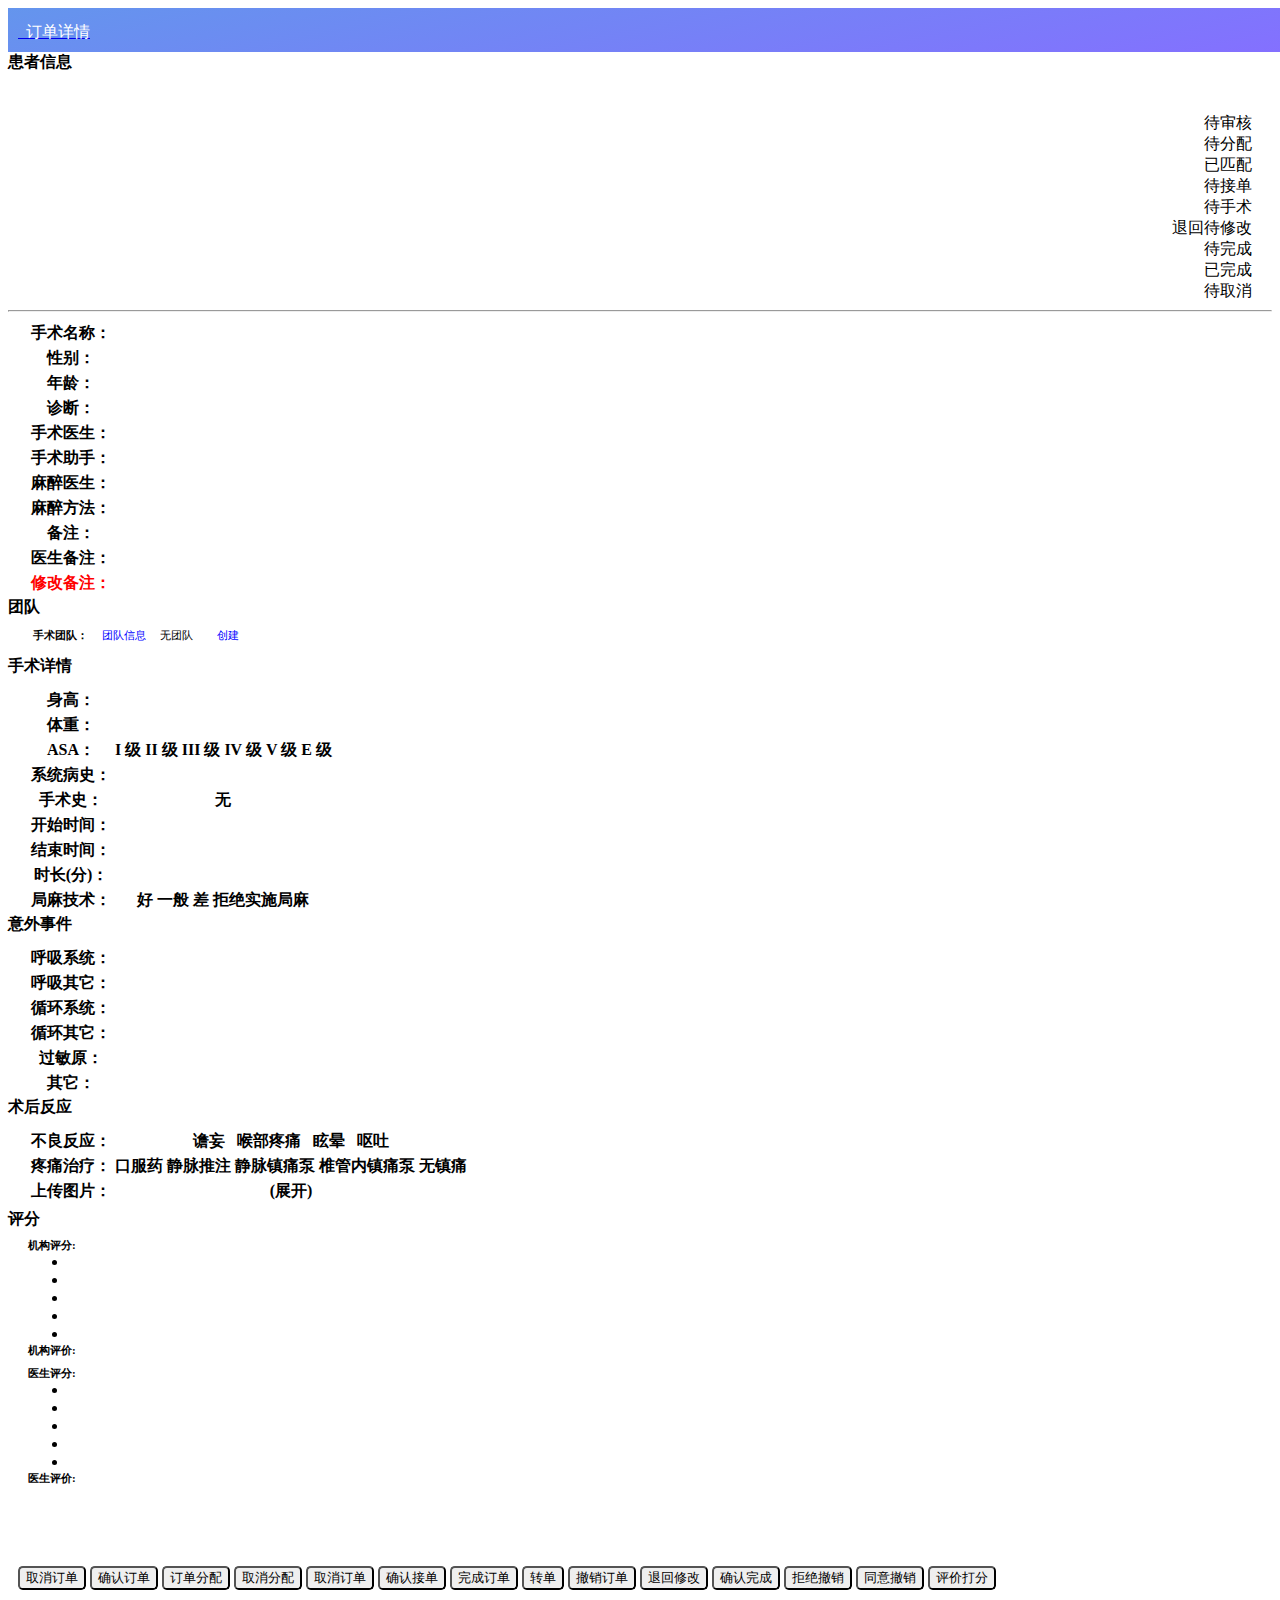
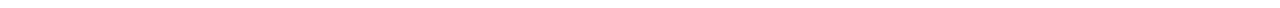
==== commit a657a468: "clf" ====
--- a/src/main/resources/templates/doc_detail.html
+++ b/src/main/resources/templates/doc_detail.html
@@ -8,22 +8,90 @@
     <link th:href="@{/css/datePlugin/mobiscroll_002.css}" rel="stylesheet">
     <link th:href="@{/css/datePlugin/mobiscroll.css}" rel="stylesheet">
     <link th:href="@{/css/datePlugin/mobiscroll_003.css}" rel="stylesheet">
-    <!-- <link th:href="@{css/bootstrap-datetimepicker.min.css}" rel="stylesheet"> -->
-    <link th:href="@{/css/star.css}" rel="stylesheet">
-
+	<link th:href="@{/css/star.css}" rel="stylesheet">
+	
     <style type="text/css">
+    	body::-webkit-scrollbar{
+        	display: none;
+    	}
+    	
+    	.layui-m-layer *::-webkit-scrollbar{
+        	display: none;
+    	}
+    	
     	.scroll-wrapper {  
 		    -webkit-overflow-scrolling: touch;  
 		    overflow-y: scroll;  
 		}
+		.row {
+			margin: 0; 
+		}
+		/*医生界面提交用*/
+		.drwd_row{
+			font-size: .7rem;
+		    font-weight: 700;
+		    padding: 0 15 0 15;
+		}
+		.drwd_input{
+			width:auto;
+			height: 28px;
+			min-height:28px;
+			flex:auto;
+			padding:0 5 0 5;
+			font-weight: 700;
+		}
+		.checkbox>input+label{
+		    padding-left: 1.5rem;
+		}
+		@keyframes fade {
+		    from {
+		        opacity: 1.0;
+		    }
+		    50% {
+		        opacity: 0.4;
+		    }
+		    to {
+		        opacity: 1.0;
+		    }
+		}
+		
+		@-webkit-keyframes fade {
+		    from {
+		        opacity: 1.0;
+		    }
+		    50% {
+		        opacity: 0.4;
+		    }
+		    to {
+		        opacity: 1.0;
+		    }
+		}
+		
+		.addBox {
+			width:100%;
+		    height: 150px;
+		    background-color:white;
+		    border: 1px dashed #aaa;
+		    border-radius: 4px;
+		    text-align: center;
+		    padding: 25px 0 25px 0;
+		    cursor: pointer;
+		}
+		
+		.addBox:hover{
+			animation: fade 600ms infinite;
+		    -webkit-animation: fade 600ms infinite;
+		}
     </style>
 </head>
-<body class="bodgray">
+<body class="bodgray" >
 	<div class="heading">
-		<nav class="nav" style="width: 100%;padding-right: 10px;background-color: #5E787E; color:white;padding-top: 4px;">
+		<nav class="nav" style="width: 100%;padding-right: 10px;background-image: linear-gradient(-12deg,#8470FF 0,#6495ED 100%) !important; color:white;padding-top: 4px;">
 			<div class="cell">
-				<a href="toWebScDocList" style="color: #5E787E;">
-					<span style="font-size: 15px;font-weight: bold;color: white;"><i class="icon icon-chevron-left"></i>&nbsp;&nbsp;订单详情</span>
+				<a href="/doc/toDocList">
+					<span style="padding: 0 10px;height: 40px;line-height: 40px;font-size: 16px;font-weight: 400;border-radius: 5px 5px 0 0;text-align: center;color: white;">
+						<i class="icon icon-chevron-left"></i>&nbsp;&nbsp;订单详情
+					</span>
 				</a>	
 			</div>
 		</nav>
@@ -34,209 +102,240 @@
 		<input id="documentState" type="hidden" th:value="${doc.documentState}"></input>
 		<input id="oldDocumentState" type="hidden" th:value="${doc.oldDocumentState}"></input>
 		
-		<!-- 基本信息   -->
+		<!-- 患者信息   -->
 		<div class='heading'>
-			<div class='title'><strong>基本信息</strong></div>
+			<div class='title'><strong>患者信息</strong></div>
 	  	</div>
-		<div class="list section rounded-lg">
+		<div class="list section rounded-lg" style="margin-bottom: 0px;">
 			<div class="row" style="padding: 20px 20px 0 20px;">
 				<div class="row" style="padding: 0 20px 0 20px;">
 					<div class="cell-9"><h2><span th:text="${doc.patientName}"></span></h2></div>
 				</div>
-				<div class="cell-3 row-reverse" style="text-align: right;">
+				<div id="tag_state" class="cell-3 row-reverse" style="text-align: right;">
 					<div class="pull-right label red-pale text-tint" th:if="${doc.documentState=='0'}">待审核</div>
 					<div class="pull-right label red-pale text-tint" th:if="${doc.documentState=='1'}">待分配</div>
-					<div class="pull-right label red-pale text-tint" th:if="${user.roleId=='2' && doc.documentState=='2'}">已匹配</div>
-					<div class="pull-right label red-pale text-tint" th:if="${user.roleId=='2' && doc.documentState=='2'}">待接单</div>
+					<div class="pull-right label red-pale text-tint" th:if="${user.roleId=='4' && doc.documentState=='2'}">已匹配</div>
+					<div class="pull-right label red-pale text-tint" th:if="${user.roleId=='5' && doc.documentState=='2'}">待接单</div>
+					<div class="pull-right label red-pale text-tint" th:if="${doc.documentState=='3' && doc.oldDocumentState != '4'}">待手术</div>
+					<div class="pull-right label red-pale text-tint" th:if="${doc.documentState=='3' && doc.oldDocumentState == '4'}">退回待修改</div>
 					<div class="pull-right label red-pale text-tint" th:if="${doc.documentState=='4'}">待完成</div>
 					<div class="pull-right label green-pale text-tint" th:if="${doc.documentState=='5'}">已完成</div>
 					<div class="pull-right label red-pale text-tint" th:if="${doc.documentState=='9'}">待取消</div>
 				</div>
 			</div>
-			<div class="row" style="padding: 0 25px 0 25px;">
-				<span class="small" th:text="${doc.operateStartTime}" style="margin-right: 20px;"></span>
-			</div>
-			<div class="row" style="padding: 0 	25px 10px 25px;">
+			<div class="row" style="padding: 0 0 0 25px;">
+				<span class="small text-green" th:text="${doc.operateStartTime}" style="margin-right: 20px;"></span>
 				<input id="title_applyUserId" type="hidden" th:value="${doc.applyUserId}">
 				<span class="small" th:text="${doc.applyUserName}"></span>
 			</div>
+			<hr>
 			<div class="row" style="padding: 0 20px 0 20px;">
-				<div class="cell-3" style="font-size: .7rem;font-weight: 700;">手术名称:</div>
-				<div class="cell-9"><span th:text="${doc.operativeName}"></span></div>
-			</div>
-			<div class="row" style="padding: 0 20px 0 20px;">
-				<div class="cell-3" style="font-size: .7rem;font-weight: 700;">性别:</div>
-				<div class="cell-3"><span th:text="${doc.patientSex == '0'? '男':'女'}"></span></div>
-				<div class="cell-3" style="font-size: .7rem;font-weight: 700;">年龄:</div>
-				<div class="cell-3"><span th:text="${doc.patientAge}"></span></div>
-			</div>
-			<div class="row" style="padding: 0 20px 0 20px;">
-				<div class="cell-3" style="font-size: .7rem;font-weight: 700;">诊断:</div>
-				<div class="cell-9 text-ellipsis"><span th:text="${doc.documentTitle}"></span></div>
-			</div>
-			<div class="row" style="padding: 0 20px 0 20px;">
-				<div class="cell-3" style="font-size: .7rem;font-weight: 700;">手术医生:</div>
-				<div class="cell-9"><span th:text="${doc.operateUser}"></span></div>
-			</div>
-			<div class="row" style="padding: 0 20px 0 20px;">
-				<div class="cell-3" style="font-size: .7rem;font-weight: 700;">手术助手:</div>
-				<div class="cell-9"><span th:text="${doc.operateQide}"></span></div>
-			</div>
-			<div class="row" style="padding: 0 20px 0 20px;">
-				<div class="cell-3" style="font-size: .7rem;font-weight: 700;">麻醉医生:</div>
-				<div class="cell-9"><span th:text="${doc.qaUserName}"></span></div>
-			</div>
-			<div class="row" style="padding: 0 20px 0 20px;" th:if="${user.roleId=='1' && doc.documentState=='3'}">
-				<div class="cell-3" style="font-size: .7rem;font-weight: 700;">手术团队:</div>
-				<div class="cell-9">
-					<input id="TeamFpId" type="hidden" th:value="${doc.qaTeamId}"></input>
-					<span th:if="${doc.qaTeamId!=null && doc.qaTeamId!=''}"><a style="cursor: pointer;color: blue;" onclick="openTeamView()">团队信息</a>&nbsp;<i class="icon icon-times text-red" onclick="clearTeam()" style="cursor: pointer;"></i></span>
-					<span th:if="${doc.qaTeamId==null || doc.qaTeamId==''}"><a style="cursor: pointer;color: blue;" onclick="openTeamPage()">分配团队</a></span>
-				</div>
-			</div>
-			<div class="row" style="padding: 0 20px 0 20px;">
-				<div class="cell-3" style="font-size: .7rem;font-weight: 700;">麻醉方法:</div>
-				<div class="cell-9"><span th:text="${doc.anestheticName}"></span></div>
-			</div>
-			<div class="row" style="padding: 0 20px 0 20px;">
-				<div class="cell-3" style="font-size: .7rem;font-weight: 700;">医院备注:</div>
-				<div class="cell-9"><textarea class="textarea disabled" rows="2" th:text="${doc.hospitalMemo}" style="border: 0"></textarea></div>
+				<table class="patient_table">
+					<tr>
+      					<th class="title">手术名称：</th>
+      					<th class="patient_mainval"><span th:text="${doc.operativeName}"></span></th>
+    				</tr>
+    				<tr>
+      					<th class="title">性别：</th>
+      					<th class="patient_val"><span th:text="${doc.patientSex == '0'? '男':'女'}"></span></th>
+    				</tr>
+    				<tr>
+      					<th class="title">年龄：</th>
+      					<th class="patient_val"><span th:text="${doc.patientAge}"></span></th>
+    				</tr>
+    				<tr>
+      					<th class="title">诊断：</th>
+      					<th class="patient_val"><span th:text="${doc.documentTitle}"></span></th>
+    				</tr>
+    				<tr>
+      					<th class="title">手术医生：</th>
+      					<th class="patient_val"><span th:text="${doc.operateUser}"></span></th>
+    				</tr>
+    				<tr>
+      					<th class="title">手术助手：</th>
+      					<th class="patient_val"><span th:text="${doc.operateQide}"></span></th>
+    				</tr>
+    				<tr th:if="${doc.documentState > '2'}">
+      					<th class="title">麻醉医生：</th>
+      					<th class="patient_val"><span th:text="${doc.qaUserName}"></span></th>
+    				</tr>
+    				<tr>
+      					<th class="title">麻醉方法：</th>
+      					<th class="patient_val"><span th:text="${doc.anestheticName}"></span></th>
+    				</tr>
+    				<tr>
+      					<th class="title">备注：</th>
+      					<th class="patient_val"><span th:text="${doc.hospitalMemo}"></span></th>
+    				</tr>
+    				<tr th:if="${doc.documentState > '2'}">
+      					<th class="title">医生备注：</th>
+      					<th class="patient_val"><span th:text="${doc.qaMemo}"></span></th>
+    				</tr>
+    				<tr th:if="${doc.documentState == '3' && doc.oldDocumentState == '4'}">
+      					<th class="title" style="color: red;">修改备注：</th>
+      					<th class="patient_val"><span th:text="${doc.adminMemo}"></span></th>
+    				</tr>
+    			</table>
 			</div>
 		</div>
 		
+		<!-- 团队   -->
+		<div class="heading"  th:if="${doc.documentState > '2'}">
+			<div class="title"><strong>团队</strong></div>
+	  	</div>
+	  	<div class="list section rounded-lg" th:if="${doc.documentState > '2'}" style="margin-bottom: 0px;">
+			<div class="row" style="padding: 10px 20px 10px 20px;">
+ 				<span style="width:80px;padding:5;vertical-align: top;font-size: .7rem;font-weight: bold;">手术团队：</span>
+ 				<input id="TeamFpId" type="hidden" th:value="${doc.qaTeamId}"></input>
+ 				<span th:if="${doc.qaTeamId!=null && doc.qaTeamId!=''}" style="padding:5; vertical-align:top; font-size: .7rem;"><a style="cursor: pointer;color: blue;" onclick="openTeamView()">团队信息</a></span>
+				<span th:if="${doc.qaTeamId==null || doc.qaTeamId==''}" style="padding:5; vertical-align:top; font-size: .7rem;">无团队</span>
+				<span th:if="${user.roleId=='5' && doc.documentState == '3' && (doc.qaTeamId==null || doc.qaTeamId=='')}" style="padding:5; vertical-align:top; font-size: .7rem;">
+					<a style="cursor: pointer;color: blue;padding-left: 10px;" onclick="createTeam()">创建</a>
+				</span>
+   			</div>
+    	</div>	
+    	
 		<!-- 手术详情   -->
 		<div class="heading"  th:if="${doc.documentState>='4'}">
 			<div class="title"><strong>手术详情</strong></div>
 	  	</div>
-		<div class="list section rounded-lg" th:if="${doc.documentState>='4'}">
-			<div class="row" style="padding: 0 20px 0 20px;">
-				<div class="cell-2" style="font-size: .7rem;font-weight: 700;">身高:</div>
-				<div class="cell-2"><span th:text="${doc.height}"></span></div>
-				<div class="cell-2" style="font-size: .7rem;font-weight: 700;">体重:</div>
-				<div class="cell-2"><span th:text="${doc.weight}"></span></div>
-				<div class="cell-2" style="font-size: .7rem;font-weight: 700;">ASA:</div>
-				<div class="cell-2">
-					<span th:if="${doc.asa=='0'}">I 级</span>
-					<span th:if="${doc.asa=='1'}">II 级</span>
-					<span th:if="${doc.asa=='2'}">III 级</span>
-					<span th:if="${doc.asa=='3'}">IV 级</span>
-					<span th:if="${doc.asa=='4'}">V 级</span>
-					<span th:if="${doc.asa=='5'}">E 级</span>
-					
-				</div>
-			</div>
-			<div class="row" style="padding: 0 20px 0 20px;">
-				<div class="cell-3" style="font-size: .7rem;font-weight: 700;">系统病史:</div>
-				<div class="cell-9"><span th:text="${doc.xtbs}"></span></div>
-			</div>
-			<div class="row" style="padding: 0 20px 0 20px;">
-				<div class="cell-3" style="font-size: .7rem;font-weight: 700;">手术史:</div>
-				<div class="cell-9">
-					<span th:if="${doc.shs=='1'}" th:text="${doc.shcs}"></span>
-					<span th:if="${doc.shs=='0'}">无</span>
-				</div>
-			</div>
-			<div class="row" style="padding: 0 20px 0 20px;">
-				<div class="cell-3" style="font-size: .7rem;font-weight: 700;">开始时间:</div>
-				<div class="cell-9"><span th:text="${doc.sskssj}"></span></div>
-			</div>
-			<div class="row" style="padding: 0 20px 0 20px;">
-				<div class="cell-3" style="font-size: .7rem;font-weight: 700;">结束时间:</div>
-				<div class="cell-9"><span th:text="${doc.ssjssj}"></span></div>
-			</div>
-			<div class="row" style="padding: 0 20px 0 20px;">
-				<div class="cell-3" style="font-size: .7rem;font-weight: 700;">时长(分):</div>
-				<div class="cell-3"><span th:text="${doc.sssc}"></span></div>
-				<div class="cell-3" style="font-size: .7rem;font-weight: 700;">局麻技术:</div>
-				<div class="cell-3">
-					<span th:if="${doc.jmjs=='0'}">好</span>
-					<span th:if="${doc.jmjs=='1'}">一般</span>
-					<span th:if="${doc.jmjs=='2'}">差</span>
-					<span th:if="${doc.jmjs=='3'}">拒绝实施局麻</span>
-				</div>
-			</div>
-			<div class="row" style="padding: 20px 20px 0 20px;">
-				<div class="cell-9">
-				<h3><span style="font-size: .7rem;font-weight: 700;">手术意外事件</span></h3>
-				</div>
-			</div>
-			<div class="row" style="padding: 0 20px 0 20px;">
-				<div class="cell-3" style="font-size: .7rem;font-weight: 700;">呼吸系统:</div>
-				<div class="cell-9"><span th:text="${doc.ywsjHxxt}"></span></div>
-			</div>
-			<div class="row" th:if="${doc.ywsjHxxtQt}!='' and ${doc.ywsjHxxtQt}!=null" style="padding: 0 20px 0 20px;">
-				<div class="cell-3" style="font-size: .7rem;font-weight: 700;">呼吸系统(其它):</div>
-				<div class="cell-9"><span th:text="${doc.ywsjHxxtQt}"></span></div>
-			</div>
-			<div class="row" style="padding: 0 20px 0 20px;">
-				<div class="cell-3" style="font-size: .7rem;font-weight: 700;">循环系统:</div>
-				<div class="cell-9"><span th:text="${doc.ywsjXhxt}"></span></div>
-			</div>
-			<div class="row" th:if="${doc.ywsjXhxtQt}!='' and ${doc.ywsjXhxtQt}!=null" style="padding: 0 20px 0 20px;">
-				<div class="cell-3" style="font-size: .7rem;font-weight: 700;">循环系统(其它):</div>
-				<div class="cell-9"><span th:text="${doc.ywsjXhxtQt}"></span></div>
-			</div>
-			<div class="row" th:if="${doc.ywsjGm}=='2'" style="padding: 0 20px 0 20px;">
-				<div class="cell-3" style="font-size: .7rem;font-weight: 700;">过敏原:</div>
-				<div class="cell-9">
-					<span th:text="${doc.ywsjGmAocre}"></span>
-				</div>
-			</div>
-			<div class="row" style="padding: 0 20px 0 20px;">
-				<div class="cell-3" style="font-size: .7rem;font-weight: 700;">其它:</div>
-				<div class="cell-9"><span th:text="${doc.ywsjQt}"></span></div>
-			</div>
-			<div class="row" style="padding: 20px 20px 0 20px;">
-				<div class="cell-9">
-				<h3><span style="font-size: .7rem;font-weight: 700;">术后</span></h3>
-				</div>
-			</div>
-			<div class="row" style="padding: 0 20px 0 20px;">
-				<div class="cell-3" style="font-size: .7rem;font-weight: 700;">不良反应:</div>
-				<div class="cell-9">
-					<span th:if="${doc.shblZw}=='on'">谵妄&nbsp;&nbsp;</span>
-					<span th:if="${doc.shblHbtt}=='on'">喉部疼痛&nbsp;&nbsp;</span>
-					<span th:if="${doc.shblXy}=='on'">眩晕&nbsp;&nbsp;</span>
-					<span th:if="${doc.shblOt}=='on'">呕吐</span>
-				</div>
-			</div>
-<!-- 			<div class="row" th:if="${doc.shbl_ot}=='on'" style="padding: 0 20px 0 20px;"> -->
-				
-<!-- 				<div class="cell-3" style="font-size: .7rem;font-weight: 700;">呕吐详情:</div> -->
-<!-- 				<div class="cell-9"> -->
-<!-- 					<span th:if="${doc.shbl_ot}=='on'" th:text="${doc.shbl_ot_score}"></span> -->
-<!-- 				</div> -->
-<!-- 			</div> -->
-			<div class="row" style="padding: 0 20px 0 20px;">
-				<div class="cell-3" style="font-size: .7rem;font-weight: 700;">疼痛治疗:</div>
-				<div class="cell-9">
-					<span th:if="${doc.shttzl}=='0'"></span>
-					<span th:if="${doc.shttzl}=='1'">口服药</span>
-					<span th:if="${doc.shttzl}=='2'">静脉推注</span>
-					<span th:if="${doc.shttzl}=='3'">静脉镇痛泵</span>
-					<span th:if="${doc.shttzl}=='4'">椎管内镇痛泵</span>
-					<span th:if="${doc.shttzl}=='5'">无镇痛</span>
-				</div>
-			</div>
-			<div class="row" style="padding: 20px 20px 0 20px;">
-				<div class="cell-9">
-					<h3><span style="font-size: .7rem;font-weight: 700;">上传图片</span></h3>&nbsp;&nbsp;&nbsp;<a id="docPhotoTip" class="small" onclick="opDocPhoto()">（展开）</a>
-				</div>
-			</div>
-			<div class="row" style="padding: 20px 0 20px 20px;text-align: center;">
-				<img id="docPhoto" class="hidden" src="">
+		<div class="list section rounded-lg" th:if="${doc.documentState>='4'}" style="margin-bottom: 0px;">
+			<div class="row" style="padding: 10px 20px 0 20px;">
+				<table class="patient_table">
+					<tr>
+	   					<th class="title">身高：</th>
+	   					<th class="patient_val"><span th:text="${doc.height}"></span></th>
+	  				</tr>
+	    			<tr>
+	   					<th class="title">体重：</th>
+	   					<th class="patient_val"><span th:text="${doc.weight}"></span></th>
+	  				</tr>
+	  				<tr>
+	   					<th class="title">ASA：</th>
+	   					<th class="patient_val">
+							<span th:if="${doc.asa=='0'}">I 级</span>
+							<span th:if="${doc.asa=='1'}">II 级</span>
+							<span th:if="${doc.asa=='2'}">III 级</span>
+							<span th:if="${doc.asa=='3'}">IV 级</span>
+							<span th:if="${doc.asa=='4'}">V 级</span>
+							<span th:if="${doc.asa=='5'}">E 级</span>
+						</th>
+	  				</tr>
+	  				<tr>
+	   					<th class="title">系统病史：</th>
+	   					<th class="patient_val"><span th:text="${doc.xtbs}"></span></th>
+	  				</tr>
+	  				<tr>
+	   					<th class="title">手术史：</th>
+	   					<th class="patient_val">
+							<span th:if="${doc.shs=='1'}" th:text="${doc.shcs}"></span>
+							<span th:if="${doc.shs=='0'}">无</span>
+						</th>
+	  				</tr>
+	  				<tr>
+	   					<th class="title">开始时间：</th>
+	   					<th class="patient_mainval"><span th:text="${doc.sskssj}"></span></th>
+	  				</tr>
+	  				<tr>
+	   					<th class="title">结束时间：</th>
+	   					<th class="patient_mainval"><span th:text="${doc.ssjssj}"></span></th>
+	  				</tr>
+	  				<tr>
+	   					<th class="title">时长(分)：</th>
+	   					<th class="patient_mainval"><span th:text="${doc.sssc}"></span></th>
+	  				</tr>
+	  				<tr>
+	   					<th class="title">局麻技术：</th>
+	   					<th class="patient_val">
+							<span th:if="${doc.jmjs=='0'}">好</span>
+							<span th:if="${doc.jmjs=='1'}">一般</span>
+							<span th:if="${doc.jmjs=='2'}">差</span>
+							<span th:if="${doc.jmjs=='3'}">拒绝实施局麻</span>
+						</th>
+	  				</tr>
+    			</table>
 			</div>
 		</div>
-		
+		<!-- 意外事件   -->
+		<div class="heading"  th:if="${doc.documentState>='4'}">
+			<div class="title"><strong>意外事件</strong></div>
+	  	</div>
+		<div class="list section rounded-lg" th:if="${doc.documentState>='4'}" style="margin-bottom: 0px;">
+			<div class="row" style="padding: 10px 20px 0 20px;">
+				<table class="patient_table">
+					<tr>
+	   					<th class="title">呼吸系统：</th>
+	   					<th class="patient_val"><span th:text="${doc.ywsjHxxtVal}"></span></th>
+	  				</tr>
+	    			<tr>
+	   					<th class="title" >呼吸其它：</th>
+	   					<th class="patient_val"><span th:text="${doc.ywsjHxxtQt}"></span></th>
+	  				</tr>
+	  				<tr>
+	   					<th class="title">循环系统：</th>
+	   					<th class="patient_val"><span th:text="${doc.ywsjXhxtVal}"></span></th>
+	  				</tr>
+	  				<tr>
+	   					<th  class="title">循环其它：</th>
+	   					<th class="patient_val"><span th:text="${doc.ywsjXhxtQt}"></span></th>
+	  				</tr>
+	  				<tr>
+	   					<th class="title">过敏原：</th>
+	   					<th class="patient_val"><span th:text="${doc.ywsjGmAocre}"></span></th>
+	  				</tr>
+	  				<tr>
+	   					<th class="title">其它：</th>
+	   					<th class="patient_val"><span th:text="${doc.ywsjQt}"></span></th>
+	  				</tr>
+    			</table>
+			</div>
+		</div>
+		<!-- 术后反应   -->
+		<div class="heading"  th:if="${doc.documentState>='4'}">
+			<div class="title"><strong>术后反应</strong></div>
+	  	</div>
+		<div class="list section rounded-lg" th:if="${doc.documentState>='4'}" style="margin-bottom: 0px;">
+			<div class="row" style="padding: 10px 20px 0 20px;">
+				<table class="patient_table">
+					<tr>
+	   					<th class="title">不良反应：</th>
+	   					<th class="patient_val">
+							<span th:if="${doc.shblZw}=='1'">谵妄&nbsp;&nbsp;</span>
+							<span th:if="${doc.shblHbtt}=='1'">喉部疼痛&nbsp;&nbsp;</span>
+							<span th:if="${doc.shblXy}=='1'">眩晕&nbsp;&nbsp;</span>
+							<span th:if="${doc.shblOt}=='1'">呕吐</span>
+						</th>
+	  				</tr>
+	    			<tr>
+	   					<th class="title" >疼痛治疗：</th>
+	   					<th class="patient_val">
+							<span th:if="${doc.shttzl}=='0'"></span>
+							<span th:if="${doc.shttzl}=='1'">口服药</span>
+							<span th:if="${doc.shttzl}=='2'">静脉推注</span>
+							<span th:if="${doc.shttzl}=='3'">静脉镇痛泵</span>
+							<span th:if="${doc.shttzl}=='4'">椎管内镇痛泵</span>
+							<span th:if="${doc.shttzl}=='5'">无镇痛</span>
+						</th>
+	  				</tr>
+	  				<tr>
+	   					<th class="title">上传图片：</th>
+	   					<th class="patient_val"><a id="docPhotoTip" onclick="opDocPhoto()">(展开)</a></th>
+	  				</tr>
+	  				<tr>
+	  					<th class="patient_val"><img id="docPhoto" class="hidden" src=""></th>
+	  				</tr>
+    			</table>
+			</div>
+		</div>
 		<!-- 评分    -->
 		<div class='heading' th:if="${doc.documentState=='5'}">
 			<div class='title'><strong>评分</strong></div>
 	  	</div>
 	  	<div class="list section rounded-lg" th:if="${doc.documentState=='5'}" style="margin-bottom: 50px;">
-	  		<div class="row" style="padding: 0 20px 0 20px;" th:if="${user.roleId=='1' || user.roleId=='3'}">
+	  		<div class="row" style="padding: 0 20px 0 20px;" th:if="${user.roleId=='4'}">
 	  			<div class="cell-3" style="font-size: .7rem;font-weight: 700;padding-top: 8px;">机构评分:</div>
 				<div class="cell-9">
-					<input id="jg_score" type="hidden" th:value="${doc.jg_score}"></input>
+					<input id="hospitalEvaluate" type="hidden" th:value="${doc.hospitalEvaluate}"></input>
 					<ul class="star_ul fl" style="margin:0;">
 						<li><a id="jg-star-1" class="one-star" title="很差"></a></li>
 						<li><a id="jg-star-2" class="two-star" title="差"></a></li>
@@ -246,14 +345,14 @@
 					</ul>
 				</div>
 	  		</div>
-	  		<div class="row" style="padding: 0 20px 0 20px;" th:if="${user.roleId=='1' || user.roleId=='3'}">
+	  		<div class="row" style="padding: 0 20px 0 20px;" th:if="${user.roleId=='4'}">
 				<div class="cell-3" style="font-size: .7rem;font-weight: 700;">机构评价:</div>
-				<div class="cell-9"><span th:text="${doc.jg_score_reason}"></span></div>
+				<div class="cell-9"><span th:text="${doc.hospitalEvaluateMemo}"></span></div>
 			</div>
-	  		<div class="row" style="padding: 0 20px 0 20px;" th:if="${user.roleId=='1' || user.roleId=='2'}">
+	  		<div class="row" style="padding: 0 20px 0 20px;" th:if="${user.roleId=='5' || user.roleId=='4'}">
 	  			<div class="cell-3" style="font-size: .7rem;font-weight: 700;padding-top: 8px;">医生评分:</div>
 				<div class="cell-9">
-					<input id="dr_score" type="hidden" th:value="${doc.dr_score}"></input>
+					<input id="doctorEvaluate" type="hidden" th:value="${doc.doctorEvaluate}"></input>
 					<ul class="star_ul fl" style="margin:0;">
 						<li><a id="dr-star-1" class="one-star" title="很差"></a></li>
 						<li><a id="dr-star-2" class="two-star" title="差"></a></li>
@@ -263,274 +362,311 @@
 					</ul>
 				</div>
 	  		</div>
-	  		<div class="row" style="padding: 0 20px 0 20px;" th:if="${user.roleId=='1' || user.roleId=='2'}">
+	  		<div class="row" style="padding: 0 20px 0 20px;" th:if="${user.roleId=='5' || user.roleId=='4'}">
 				<div class="cell-3" style="font-size: .7rem;font-weight: 700;">医生评价:</div>
-				<div class="cell-9"><span th:text="${doc.dr_score_reason}"></span></div>
+				<div class="cell-9"><span th:text="${doc.doctorEvaluateMemo}"></span></div>
 			</div>
 	  	</div>
 	</div>
 	
-	<nav class="nav nav-auto affix dock-bottom justified">
-<!-- 		<button type="button" class="btn info outline">返回</button> -->
-		<button id="btnQx" type="button" class="btn danger outline" th:if="${user.roleId=='1' && doc.documentState!='0' and doc.documentState!='3' and doc.documentState!='9' and doc.documentState!='5'}">取消订单</button>
-		<button id="btnSh" type="button" class="btn primary" th:if="${user.roleId=='1' && doc.documentState=='0'}">确认订单</button>
-		<button id="btnFp" type="button" class="btn primary" th:if="${user.roleId=='1' && doc.documentState=='1'}">订单分配</button>
-		<button id="btnQxFp" type="button" class="btn danger" th:if="${user.roleId=='1' && doc.documentState=='2'}">取消分配</button>
-		<button id="btnDoctorQx" type="button" class="btn danger" th:if="${user.roleId=='2' && doc.documentState=='2'}">取消订单</button>
-		<button id="btnDoctorJd" type="button" class="btn primary" th:if="${user.roleId=='2' && doc.documentState=='2'}">确认订单</button>
-		<button id="btnDoctorQr" type="button" class="btn info" th:if="${user.roleId=='2' && doc.documentState=='3'}">确认订单</button>
-		<button id="btnDoctorZd" type="button" class="btn primary" th:if="${user.roleId=='2' && doc.documentState=='3'}">转单</button>
-		<button id="btnDoctorCx" type="button" class="btn danger" th:if="${user.roleId=='2' && doc.documentState=='3'}">撤销订单</button>
-		<button id="btnQrWc" type="button" class="btn primary" th:if="${user.roleId=='1' && doc.documentState=='4'}">确认完成</button>
-		<button id="btnQxJj" type="button" class="btn danger" th:if="${user.roleId=='1' && doc.documentState=='9'}">拒绝撤销</button>
-		<button id="btnQxTy" type="button" class="btn primary" th:if="${user.roleId=='1' && doc.documentState=='9'}">同意撤销</button>
-		<button id="btnDocDf" type="button" class="btn primary" th:if="${user.roleId=='2' && doc.documentState=='5' && doc.dr_score==null}">评价打分</button>
-<!-- 		<button id="btnTeamFp" type="button" class="btn primary" th:if="${doc.documentState=='2'}">团队分配</button> -->
+	<nav id="nav_btn" class="nav nav-auto justified" style="padding:30 10 10 10;">
+		<button id="btnQx" type="button" class="btn danger outline" style="border-radius: .3rem;" th:if="${user.roleId=='4' && doc.documentState!='0' and doc.documentState!='3' and doc.documentState!='9' and doc.documentState!='4' and doc.documentState!='5'}">取消订单</button>
+		<button id="btnSh" type="button" class="btn primary" style="border-radius: .3rem;" th:if="${user.roleId=='4' && doc.documentState=='0'}">确认订单</button>
+		<button id="btnFp" type="button" class="btn primary" style="border-radius: .3rem;" th:if="${user.roleId=='4' && doc.documentState=='1'}" onclick="btnFpClick()">订单分配</button>
+		<button id="btnQxFp" type="button" class="btn danger" style="border-radius: .3rem;" th:if="${user.roleId=='4' && doc.documentState=='2'}" onclick="btnQxFpClick()">取消分配</button>
+		
+		<button id="btnDoctorQx" type="button" class="btn danger" style="border-radius: .3rem;" th:if="${user.roleId=='5' && doc.documentState=='2'}" onclick="btnDrQxFpClick()">取消订单</button>
+		<button id="btnDoctorJd" type="button" class="btn primary" style="border-radius: .3rem;" th:if="${user.roleId=='5' && doc.documentState=='2'}" onclick="btnDrJdClick()">确认接单</button>
+		
+		<button id="btnDoctorQr" type="button" class="btn info" style="border-radius: .3rem;" th:if="${user.roleId=='5' && doc.documentState=='3'}" onclick="btnDrQrInfo()">完成订单</button>
+		<button id="btnDoctorZd" type="button" class="btn primary" style="border-radius: .3rem;" th:if="${user.roleId=='5' && doc.documentState=='3'}" onclick="btnDrZdClick()">转单</button>
+		<button id="btnDoctorCx" type="button" class="btn danger" style="border-radius: .3rem;" th:if="${user.roleId=='5' && doc.documentState=='3'}" onclick="recallDoc()">撤销订单</button>
+		
+		<button id="btnQxwc" type="button" class="btn danger outline" style="border-radius: .3rem;" th:if="${user.roleId=='4' && doc.documentState=='4'}" onclick="btnQxwcClick()">退回修改</button>
+		<button id="btnQrWc" type="button" class="btn primary" style="border-radius: .3rem;" th:if="${user.roleId=='4' && doc.documentState=='4'}" onclick="btnQrWcClick()">确认完成</button>
+		
+		<button id="btnQxJj" type="button" class="btn danger" style="border-radius: .3rem;" th:if="${user.roleId=='4' && doc.documentState=='9'}">拒绝撤销</button>
+		<button id="btnQxTy" type="button" class="btn primary" style="border-radius: .3rem;" th:if="${user.roleId=='4' && doc.documentState=='9'}">同意撤销</button>
+		
+		<button id="btnDocDf" type="button" class="btn primary" style="border-radius: .3rem;" th:if="${user.roleId=='5' && doc.documentState=='5' && doc.doctorEvaluate==null}" onclick="btnDocDfClick()">评价打分</button>
 	</nav>
 	
 	<!-- 分配 -->
 	<div id="pnlFp" class="panel" style="display: none;">
-		<div class="panel-body" style="margin-top: -10px;">
-			<nav class="nav gray justified">
-        		<a id="btnTj" class="btnTj active">推荐</a>
-       			<a id="btnZx" class="btnZx">自选</a>
-      		</nav>
-      		
-      		<div id="tjPage" class="tjPage">
-      			<div id="tjPageList" class="tjPageList list with-divider">
+		<div class="panel-body">
+			<div class="control flex">
+	      		<label for="fp_searchVal" style="width:80px;padding:5 5 5 10;vertical-align: top;font-weight: 700;">医生姓名：</label>
+	      		<input class="text" name="fp_searchVal" id="fp_searchVal" value=""/>
+	      		<button id="btnSearch" type="button" class="btn btn-small primary hover-solid" style="padding:0;height: 26px;margin-left: 5px;"><i class="icon icon-search"></i></button>
+	   		</div>
+	   		
+	   		<div class="row" style="padding: 0 10px 0 10px;">
+				<table id="fp_table" class="table compact striped" style="font-size: .7rem;text-align: center;">
+					<thead>
+				    	<tr>
+				      		<th style="text-align: center;">推荐</th>
+				      		<th style="text-align: center;">姓名</th>
+				      		<th style="text-align: center;">操作</th>
+			    		</tr>
+					</thead>
+					<tbody></tbody>
+	  			</table>
+	  		</div>
+   		</div>
+	</div>
+	
+	<!-- 转单(医生) -->
+	<div id="pnlZd" class="panel" style="display: none;">
+		<div class="panel-body">
+			<div class="control flex">
+	      		<label for="zd_searchVal" style="width:80px;padding:5 5 5 10;vertical-align: top;font-weight: 700;">医生姓名：</label>
+	      		<input class="text" name="zd_searchVal" id="zd_searchVal" value=""/>
+	      		<button name="btnSearch" type="button" class="btn btn-small primary hover-solid" style="padding:0;height: 26px;margin-left: 5px;"><i class="icon icon-search"></i></button>
+	   		</div>
+	   		
+	   		<div class="row" style="padding: 0 10px 0 10px;">
+				<table id="zd_table" class="table compact striped" style="font-size: .7rem;text-align: center;">
+					<thead>
+				    	<tr>
+				      		<th style="text-align: center;">姓名</th>
+				      		<th style="text-align: center;">年龄</th>
+				      		<th style="text-align: center;">性别</th>
+				      		<th style="text-align: center;">操作</th>
+			    		</tr>
+					</thead>
+					<tbody></tbody>
+	  			</table>
+	  		</div>
+		</div>
+<!-- 		<nav class="nav nav-auto affix dock-bottom justified"> -->
+<!-- 			<button id="btnClose" type="button" class="btn info outline">返回</button> -->
+<!-- 			<button id="btnDoctorZdSave" type="button" class="btn primary">保存</button> -->
+<!-- 		</nav> -->
+	</div>
+	
+	<!-- 确认订单(医生) -->
+	<div id="pnlDrQr" class="panel" style="display: none;">
+		<div class="panel-body">
+			<form id="realOderForm" class="box">
+				<div class='heading'>
+					<div class='title'><strong>基本信息</strong></div>
+			  	</div>
+				<div class="list section rounded-lg" style="margin-bottom: 0px;">
+					<div class="control flex drwd_row" style="padding-top:15px;">
+						<label class="addon">麻醉方法</label>
+						<select name="anestheticId" id="anestheticId" class="drwd_input" th:field="${doc.anestheticName}">
+							<option th:if="${doc.anestheticName eq al.anestheticName}" th:selected="selected"  th:each="al,alStat : ${anestheticls}" th:value="${al.anestheticId}" th:text="${al.anestheticName}"></option>
+							<option th:if="${doc.anestheticName ne al.anestheticName}" th:each="al,alStat : ${anestheticls}" th:value="${al.anestheticId}" th:text="${al.anestheticName}"></option>
+						</select>
+					</div>
+					<div class="control flex drwd_row">
+						<label class="addon">身高</label>
+						<input id="height" name="height" type="text" class="input drwd_input" placeholder="身高" th:value="${doc.height}">
+					</div>	
+					<div class="control flex drwd_row">
+						<label class="addon">体重</label>
+						<input id="weight" name="weight" type="text" class="input drwd_input" placeholder="体重" th:value="${doc.weight}">
+					</div>
+					<div class="control flex drwd_row">
+						<label class="addon">ASA</label>
+						<select name="asa" id="asa" class="drwd_input">
+							<option value="0">I</option>
+							<option value="1">II</option>
+							<option value="2">III</option>
+							<option value="3">IV</option>
+							<option value="4">V</option>
+							<option value="5">E</option>
+						</select>
+					</div>
+					<div class="control flex drwd_row">
+						<label class="addon">系统病史</label>
+						<input id="xtbs" name="xtbs" type="text" class="input drwd_input" placeholder="系统病史" th:value="${doc.xtbs}">
+					</div>
+					<div class="control flex drwd_row">
+						<label class="addon">手术史</label>
+						<select name="shs" id="shs" class="drwd_input">
+							<option value="0">无</option>
+							<option value="1">有</option>
+						</select>
+					</div>
+					<div class="control flex drwd_row">
+						<label class="addon">手术次数</label>
+						<input id="shcs" name="shcs" type="text" class="input drwd_input" placeholder="手术史次数" disabled="disabled" th:value="${doc.shcs}">
+					</div>
+					<div class="control flex drwd_row">
+						<label class="addon">开始时间</label>
+						<input id="sskssj" name="sskssj" type="text" class="input form-datetime drwd_input" placeholder="手术开始时间" th:value="${doc.sskssj}">
+					</div>
+					<div class="control flex drwd_row">
+						<label class="addon">结束时间</label>
+						<input id="ssjssj" name="ssjssj" type="text" class="input form-datetime drwd_input" placeholder="手术结束时间" th:value="${doc.ssjssj}">
+					</div>
+					<div class="control flex drwd_row" style="padding-bottom: 15px;">
+						<label class="addon">局麻技术</label>
+						<select name="jmjs" id="jmjs" class="drwd_input">
+							<option value="0">好</option>
+							<option value="1">一般</option>
+							<option value="2">差</option>
+							<option value="3">拒绝实施局麻</option>
+						</select>
+					</div>
 				</div>
-      		</div>
-      		
-      		<div id="zxPage" class="zxPage hidden">
-      			<div id="zxPageList" class="zxPageList list with-divider">
+				
+				<div class='heading'>
+					<div class='title'><strong>意外事件</strong></div>
+			  	</div>
+				<div class="list section rounded-lg" style="margin-bottom: 0px;">
+					<!-- 呼吸系统    -->
+					<div class="control flex drwd_row" style="padding-top:15px;margin-bottom: 0;">
+						<label class="addon" style="width: -webkit-fill-available;">呼吸系统</label>
+					</div>	
+					<div class="control flex drwd_row">
+						<div class="checkbox" style="width: -webkit-fill-available;">
+					        <input type="checkbox" id="ywsjHxxt_0" name="ywsjHxxt" value="0">
+					        <label for="ywsjHxxt">频繁舌后坠（≥3次）</label>
+					   	</div>
+						<div class="checkbox" style="width: -webkit-fill-available;">
+					        <input type="checkbox" id="ywsjHxxt_1" name="ywsjHxxt" value="1">
+					        <label for="ywsjHxxt">喉痉挛</label>
+					   	</div>
+					   	<div class="checkbox" style="width: -webkit-fill-available;">
+					        <input type="checkbox" id="ywsjHxxt_2" name="ywsjHxxt" value="2">
+					        <label for="ywsjHxxt">返流</label>
+					   	</div>
+					   	<div class="checkbox" style="width: -webkit-fill-available;">
+					        <input type="checkbox" id="ywsjHxxt_3" name="ywsjHxxt" value="3">
+					        <label for="ywsjHxxt">误吸</label>
+					   	</div>
+					   	<div class="checkbox" style="width: -webkit-fill-available;">
+					        <input type="checkbox" id="ywsjHxxt_4" name="ywsjHxxt" value="4">
+					        <label for="ywsjHxxt">支气管痉挛</label>
+					   	</div>
+					   	<div class="checkbox" style="width: -webkit-fill-available;">
+					        <input type="checkbox" id="ywsjHxxt_5" name="ywsjHxxt" value="5">
+					        <label for="ywsjHxxt">计划外插管</label>
+					   	</div>
+					   	<div class="checkbox" style="width: -webkit-fill-available;">
+					        <input type="checkbox" id="ywsjHxxt_6" name="ywsjHxxt" value="6">
+					        <label for="ywsjHxxt">其他</label>
+					   	</div>
+					   	<input id="ywsjHxxtQt" name="ywsjHxxtQt" type="text" class="input drwd_input" placeholder="呼吸系统(其它)" disabled="disabled" />
+					</div>
+					
+					<!-- 循环系统    -->
+					<div class="control flex drwd_row" style="margin-bottom: 0;">
+						<label class="addon" style="width: -webkit-fill-available;">循环系统</label>
+					</div>	
+					<div class="control flex drwd_row">
+						<div class="checkbox" style="width: -webkit-fill-available;">
+					        <input type="checkbox" id="ywsjXhxt_0" name="ywsjXhxt" value="0">
+					        <label for="ywsjXhxt">需纠正的低血压</label>
+					   	</div>
+						<div class="checkbox" style="width: -webkit-fill-available;">
+					        <input type="checkbox" id="ywsjXhxt_1" name="ywsjXhxt" value="1">
+					        <label for="ywsjXhxt">需纠正的高血压</label>
+					   	</div>
+					   	<div class="checkbox" style="width: -webkit-fill-available;">
+					        <input type="checkbox" id="ywsjXhxt_2" name="ywsjXhxt" value="2">
+					        <label for="ywsjXhxt">肺动脉栓塞</label>
+					   	</div>
+					   	<div class="checkbox" style="width: -webkit-fill-available;">
+					        <input type="checkbox" id="ywsjXhxt_3" name="ywsjXhxt" value="3">
+					        <label for="ywsjXhxt">心梗</label>
+					   	</div>
+					   	<div class="checkbox" style="width: -webkit-fill-available;">
+					        <input type="checkbox" id="ywsjXhxt_4" name="ywsjXhxt" value="4">
+					        <label for="ywsjXhxt">脑梗</label>
+					   	</div>
+					   	<div class="checkbox" style="width: -webkit-fill-available;">
+					        <input type="checkbox" id="ywsjXhxt_5" name="ywsjXhxt" value="5">
+					        <label for="ywsjXhxt">其他</label>
+					   	</div>
+					   	<input id="ywsjXhxtQt" name="ywsjXhxtQt" type="text" class="input drwd_input" placeholder="循环系统(其它)" disabled="disabled" />
+					</div>
+					
+					<!-- 过敏原    -->
+					<div class="control flex drwd_row">
+						<label class="addon">是否过敏</label>
+						<select name="ywsjGm" id="ywsjGm" class="drwd_input">
+							<option value="-1"></option>
+							<option value="1">no</option>
+							<option value="2">yes</option>
+						</select>
+					</div>
+					<div class="control flex drwd_row">
+						<label class="addon">过敏原</label>
+						<input id="ywsjGmSocre" name="ywsjGmSocre" type="text" class="input drwd_input" placeholder="过敏原详情" disabled="disabled" />
+					</div>
+					<div class="control flex drwd_row" style="padding-bottom: 15px;">
+						<label class="addon">其它</label>
+						<input id="ywsjQt" name="ywsjQt" type="text" class="input drwd_input" placeholder="其它" th:value="${doc.ywsjQt}" />
+					</div>
 				</div>
-      		</div>
-		</div>
-<!-- 		<nav id="FpNav" class="nav nav-auto affix dock-bottom justified"> -->
-<!-- 			<button id="btnClose" type="button" class="btn info outline">返回</button> -->
-<!-- 			<button id="btnPp" type="button" class="btn primary">保存</button> -->
-<!-- 		</nav> -->
-		<footer>
-			<button id="btnClose" type="button" class="btn info outline" style="padding:0 0;margin:0 0;width:49%;float:left;">返回</button>
-			<button id="btnPp" type="button" class="btn primary" style="padding:0 0;margin:0 0;width:49%;float:left;">保存</button>
-		</footer>
-	</div>
-	
-	<!-- 转单(医生) -->
-	<div id="pnlDoctorZd" class="panel" style="display: none;">
-		<div class="panel-body">
-      		<div id="tjPage" class="tjPage">
-      			<div id="tjPageList" class="tjPageList list with-divider">
+				
+				<!-- 术后不良    -->
+				<div class='heading'>
+					<div class='title'><strong>术后不良</strong></div>
+			  	</div>
+				<div class="list section rounded-lg" style="margin-bottom: 0px;">
+					<div class="control flex drwd_row">
+						<div class="checkbox" style="width: -webkit-fill-available;">
+							<input id="shblZw" type="checkbox" name="shblZw">
+							<label for="shblZw"> 谵妄</label>
+						</div>
+						<div class="checkbox" style="width: -webkit-fill-available;">
+							<input id="shblHbtt" type="checkbox" name="shblHbtt">
+							<label for="shblHbtt"> 喉部疼痛</label>
+						</div>
+						<div class="checkbox" style="width: -webkit-fill-available;">
+							<input id="shblEx" type="checkbox" name="shblEx">
+							<label for="shblEx"> 恶心</label>
+						</div>
+						<div class="checkbox" style="width: -webkit-fill-available;">
+							<input id="shblXy" type="checkbox" name="shblXy">
+							<label for="shblXy"> 眩晕</label>
+						</div>
+						<div class="checkbox" style="width: -webkit-fill-available;">
+							<input id="shblOt" type="checkbox" name="shblOt">
+							<label for="shblOt"> 呕吐</label>
+						</div>
+					</div>
+					<div class="control flex drwd_row">
+						<label class="addon">疼痛治疗</label>
+						<select name="shttzl" id="shttzl" class="drwd_input">
+							<option value="-1"></option>
+							<option value="1">口服药</option>
+							<option value="2">静脉推注</option>
+							<option value="3">静脉镇痛泵</option>
+							<option value="4">椎管内镇痛泵</option>
+							<option value="5">无镇痛</option>
+						</select>
+					</div>
+					<div class="control flex drwd_row" style="margin-bottom: 0;">
+						<label class="addon" style="width: -webkit-fill-available;">医生备注</label>
+					</div>
+					<div class="control flex drwd_row" style="padding-bottom: 15px;">
+						<textarea class="textarea" name="doctorMemo" id="doctorMemo" rows="5" placeholder="麻醉医生备注"  style="width: -webkit-fill-available;"></textarea>
+					</div>
 				</div>
-      		</div>
-		</div>
-		<nav class="nav nav-auto affix dock-bottom justified">
-			<button id="btnClose" type="button" class="btn info outline">返回</button>
-			<button id="btnDoctorZdSave" type="button" class="btn primary">保存</button>
-		</nav>
-	</div>
-	
-	<!-- 确认订单(医生) -->
-	<div id="pnlDoctorQr" class="panel" style="display: none;">
-		<div class="panel-body">
-			<div id="partial" class="container display fade in"
-				data-display-name="navs">
-				<section class="section">
-					<form id="realOderForm" class="box">
-						<div class="control has-error">
-							<label for="height">麻醉方法</label>
-							<div class="select">
-								<select name="anesthetic" id="anesthetic" style="padding-right: 5px;" th:field="${doc.anestheticValue}">
-									<option th:if="${doc.anestheticValue eq al.anestheticName}" th:selected="selected"  th:each="al,alStat : ${anestheticls}" th:value="${al.anestheticId}" th:text="${al.anestheticName}"></option>
-									<option th:if="${doc.anestheticValue ne al.anestheticName}" th:each="al,alStat : ${anestheticls}" th:value="${al.anestheticId}" th:text="${al.anestheticName}"></option>
-								</select>
-							</div>
-						</div>
-						
-						
-						<div class="control has-error">
-							<label for="height">身高</label>
-							<input id="height" name="height" type="text" class="input" placeholder="身高">
-						</div>
-						<div class="control has-error">
-							<label for="weight">体重</label>
-							<input id="weight" name="weight"	type="text" class="input" placeholder="体重">
-						</div>
-						<div class="control has-warning">
-							<label for="asa">ASA</label>
-							<div class="select">
-								<select name="asa" id="asa" style="padding-right: 5px;">
-									<option value="0">I</option>
-									<option value="1">II</option>
-									<option value="2">III</option>
-									<option value="3">IV</option>
-									<option value="4">V</option>
-									<option value="5">E</option>
-								</select>
-							</div>
-						</div>
-						
-						<div class="control has-error">
-							<label for="xtbs">系统病史</label>
-							<input id="xtbs" name="xtbs"	type="text" class="input" placeholder="系统病史">
-						</div>
-						<div class="control has-warning">
-							<label for="shs">手术史</label>
-							<div class="select">
-								<select name="shs" id="shs" style="padding-right: 5px;">
-									<option value="0">无</option>
-									<option value="1">有</option>
-								</select>
-							</div>
-						</div>
-						<div class="control has-error">
-							<label for="shcs">手术史次数</label>
-							<input id="shcs" name="shcs"	type="text" class="input" placeholder="手术史次数" disabled="disabled" >
-						</div>
-						<div class="control has-error">
-							<label for="sskssj">手术开始时间</label>
-							<input id="sskssj" name="sskssj"	type="text" class="input form-datetime" placeholder="手术开始时间">
-						</div>
-						<div class="control has-error">
-							<label for="ssjssj">手术结束时间</label>
-							<input id="ssjssj" name="ssjssj"	type="text" class="input form-datetime" placeholder="手术结束时间">
-						</div>
-						<div class="control has-warning">
-							<label for="jmjs">局麻技术</label>
-							<div class="select">
-								<select name="jmjs" id="jmjs" style="padding-right: 5px;">
-									<option value="0">好</option>
-									<option value="1">一般</option>
-									<option value="2">差</option>
-									<option value="3">拒绝实施局麻</option>
-								</select>
-							</div>
-						</div>
-						<div class="heading"><div class="title"><strong>手术意外事件</strong></div></div>
-						<div class="control has-warning">
-							<label for="ywsjHxxt">呼吸系统</label>
-							<div class="select multiple">
-								<select name="ywsjHxxt" id="ywsjHxxt" multiple="multiple">
-									<option value="0">频繁舌后坠（≥3次）</option>
-									<option value="1">喉痉挛</option>
-									<option value="2">返流</option>
-									<option value="3">误吸</option>
-									<option value="4">支气管痉挛</option>
-									<option value="5">计划外插管</option>
-									<option value="6">其他</option>
-								</select>
-							</div>
-						</div>
-						<div class="control has-error">
-							<label for="ywsjHxxtQt">呼吸系统(其它)</label>
-							<input id="ywsjHxxtQt" name="ywsjHxxtQt"	type="text" class="input" placeholder="呼吸系统(其它)" disabled="disabled" >
-						</div>
-						<div class="control has-warning">
-							<label for="ywsjXhxt">循环系统</label>
-							<div class="select multiple">
-								<select name="gifts" id="ywsjXhxt" multiple="multiple">
-									<option value="0">需纠正的低血压</option>
-									<option value="1">需纠正的高血压</option>
-									<option value="2">肺动脉栓塞</option>
-									<option value="3">心梗</option>
-									<option value="4">脑梗</option>
-									<option value="5">其他</option>
-								</select>
-							</div>
-						</div>
-						<div class="control has-error">
-							<label for="ywsjXhxtQt">循环系统(其它)</label>
-							<input id="ywsjXhxtQt" name="ywsjXhxtQt"	type="text" class="input" placeholder="循环系统(其它)" disabled="disabled" >
-						</div>
-						<div class="control has-warning">
-							<label for="ywsjGm">过敏原</label>
-							<div class="select">
-								<select name="ywsjGm" id="ywsjGm"
-									style="padding-right: 5px;">
-									<option value="0"></option>
-									<option value="1">no</option>
-									<option value="2">yes</option>
-								</select>
-							</div>
-						</div>
-						<div class="control has-error">
-							<label for="ywsjGmSocre">过敏原详情</label>
-							<input id="ywsjGmSocre" name="ywsjGmSocre"	type="text" class="input" placeholder="过敏原详情" disabled="disabled" >
-						</div>
-						
-						<div class="control has-error">
-							<label for="ywsjQt">其它</label>
-							<input id="ywsjQt" name="ywsjQt"	type="text" class="input" placeholder="其它">
-						</div>
-						<div class="heading"><div class="title"><strong>术后不良</strong></div></div>
-						
-						<div class="control flex">
-							<div class="checkbox" style="margin-right:10px;">
-								<input id="shblZw" type="checkbox" name="shblZw">
-								<label for="shblZw"> 谵妄</label>
-							</div>
-							<div class="checkbox" style="margin-right:10px;">
-								<input id="shblHbtt" type="checkbox" name="shblHbtt">
-								<label for="shblHbtt"> 喉部疼痛</label>
-							</div>
-							<div class="checkbox" style="margin-right:10px;">
-								<input id="shblEx" type="checkbox" name="shblEx">
-								<label for="shblEx"> 恶心</label>
-							</div>
-							<div class="checkbox" style="margin-right:10px;">
-								<input id="shblXy" type="checkbox" name="shblXy">
-								<label for="shblXy"> 眩晕</label>
-							</div>
-							<div class="checkbox" style="width:18%">
-								<input id="shblOt" type="checkbox" name="shblOt">
-								<label for="shblOt"> 呕吐</label>
-							</div>
-						</div>
-						<div class="control has-error">
-							<label for="shblOtScore">呕吐详情</label>
-							<input id="shblOtScore" name="shblOtScore"	type="text" class="input" placeholder="呕吐详情"  disabled="disabled" >
-						</div>
-						<div class="control has-error">
-							<label for="shttzl">术后疼痛治疗</label>
-							<div class="select">
-								<select name="shttzl" id="shttzl"
-									style="padding-right: 5px;">
-									<option value="0"></option>
-									<option value="1">口服药</option>
-									<option value="2">静脉推注</option>
-									<option value="3">静脉镇痛泵</option>
-									<option value="4">椎管内镇痛泵</option>
-									<option value="5">无镇痛</option>
-								</select>
-							</div>
-						</div>
-						<div class="control has-error">
-							<label for="doctorMemo">麻醉医生备注</label>
-							<textarea class="textarea" name="doctorMemo" id="doctorMemo" rows="3"  placeholder="麻醉医生备注"></textarea>
-						</div>
-						<!-- <div class="control has-error" style="margin-left:35%;">
-							<img src="" id="pic" alt="请选择图片" style="width:100px;height:100px;">
-						</div> -->
-						<!-- <div class="control has-error"  style="margin-left:36%;">
-							<button type="button" class="btn info" th:onclick="'imgUpload();'" >
-							<i class="icon icon-plus"></i> 选择文件</button>
-						</div> -->
-						<div class="control">
-							<div class="form-group">
-							    <div style="width:90%;height: 120px;padding:8px 10px;border:0px solid #CECECE;">
-									<input type="hidden" id="mediaId" name="mediaId" value=''/>
-									<button type="button" class="btn btn-info" th:onclick="'imgUpload();'" style="margin-right:45px;width:100px;height:100px;background-color:#FFFFFF;border:1px solid #CECECE">
-									<i class="icon icon-plus"></i> 选择文件</button>
-									<img src="" id="pic" class="imglist" style="margin-top:10px;width:100px;height:100px;">
-								</div>
-					  		</div>
-						</div>
-					</form>
-				</section>
-			</div>
+				
+				<!-- 图片    -->
+				<div class='heading'>
+					<div class='title'><strong>照片</strong></div>
+			  	</div>
+				<div class="list section rounded-lg" style="margin-bottom: 0px;">
+					<input id="doc_photo" type="hidden" name="photo" class="layui-input" th:value="${doc?.photo}">
+					<input type="hidden" id="mediaId" name="mediaId" value=''/>
+					
+					<button type="button" class="btn btn-info" th:onclick="'imgUpload();'" style="width:-webkit-fill-available;height:30px;background-color:#FFFFFF;border:1px solid #CECECE">
+						<i class="icon icon-plus"></i> 选择文件
+					</button>
+									
+					<div class="layui-upload-list" id="photo_list" style="height: 200px;width:-webkit-fill-available;"></div>				
+				</div>	
+			</form>
 			<div>
 				<button id="btnClose" type="button" style="padding:0 0;margin:0 0;width:49%;float:left;" class="btn info outline">返回</button>
-				<button id="btnDoctorQrSave" type="button" style="padding:0 0;margin:0 0;width:49%;float:left;" class="btn primary">保存</button>
+				<button id="btnDrSave" type="button" style="padding:0 0;margin:0 0;width:49%;float:left;" class="btn primary">保存</button>
 			</div>
 		</div>
 	</div>
@@ -538,43 +674,72 @@
 	<!-- 团队分配 -->
 	<div id="pnlTeamFp" class="panel" style="display: none;">
 		<div class="panel-body" style="margin-top: -10px;">
-			<nav class="nav gray justified">
-        		<a id="btnFm" class="btnFm active">副麻</a>
-       			<a id="btnHs" class="btnHs">护士</a>
-      		</nav>
-      		
-      		<div id="FmPage" class="FmPage">
-      			<div id="FmPageList" class="FmPageList list with-divider">
-				</div>
-      		</div>
-      		
-      		<div id="HsPage" class="HsPage hidden">
-      			<div id="HsPageList" class="HsPageList list with-divider">
-				</div>
-      		</div>
+			<div class="heading" >
+				<div class="title" style="text-align: center;"><strong>副麻</strong></div>
+	  		</div>
+	    	<div id="fm_main" class="row" style="width:100%;">
+				
+	    	</div>
+    	
+	    	<div id="fm_add" class="row" style="margin-top: 8px;text-align: center;padding: 0 10px 0 10px;">
+				<button class="btn inverse outline addBox" onclick="btnFmUserAdd()">
+					<i class="icon icon-plus" style="font-size: 50px;color: #aaa;"></i>
+				</button>
+	    	</div>
+	    	<div class="heading" >
+				<div class="title" style="text-align: center;"><strong>护士</strong></div>
+	  		</div>
+	  		<div id="hs_main" class="row" style="width:100%;">
+				
+	    	</div>
+	    	<div id="hs_add" class="row" style="margin-top: 8px;text-align: center;padding: 0 10px 0 10px;">
+	    		<button class="btn inverse outline addBox" onclick="btnHsUserAdd()">
+					<i class="icon icon-plus" style="font-size: 50px;color: #aaa;"></i>
+				</button>
+	    	</div>
 		</div>
-		<nav class="nav nav-auto affix dock-bottom justified" style="position:fixed;bottom:0;">
-			<button id="btnClose" type="button" class="btn info outline">返回</button>
-			<button id="btnTeamFp" type="button" class="btn primary">保存</button>
-		</nav>
 	</div>
-	<!-- 团队信息 -->
-	<div id="pnlTeamInfo" class="panel" style="display: none;">
-		<div id="TeamInfoForm" class="panel-body TeamInfoForm">
-			
-		</div>
-		<nav class="nav nav-auto affix dock-bottom justified">
-			<button id="btnClose" type="button" class="btn info outline">返回</button>
-		</nav>
+	<div id="pnlTeamUserList" class="panel" style="display: none;">
+		<div class="panel-body">
+			<div class="control flex">
+	      		<label for="fp_searchVal" style="width:80px;padding:5 5 5 10;vertical-align: top;font-weight: 700;">姓名：</label>
+	      		<input class="text" name="team_searchVal" id="team_searchVal" value=""/>
+	      		<button id="btnSearch" type="button" class="btn btn-small primary hover-solid" style="padding:0;height: 26px;margin-left: 5px;"><i class="icon icon-search"></i></button>
+	   		</div>
+	   		
+	   		<div class="row" style="padding: 0 10px 0 10px;">
+				<table id="team_table" class="table compact striped" style="font-size: .7rem;text-align: center;">
+					<thead>
+				    	<tr>
+				      		<th style="text-align: center;">姓名</th>
+				      		<th style="text-align: center;">年龄</th>
+				      		<th style="text-align: center;">性别</th>
+				      		<th style="text-align: center;">操作</th>
+			    		</tr>
+					</thead>
+					<tbody></tbody>
+	  			</table>
+	  		</div>
+   		</div>
 	</div>
 	
 	<!-- 取消订单 -->
 	<div id="pnlCannel" class="panel" style="display: none;">
 		<div class="panel-body">
-			<div class="control has-success">
-	      		<label for="desc">取消原因</label>
-	      		<textarea class="textarea" name="desc" id="desc" rows="3"></textarea>
-	   		</div>
+			<div class="row" style="padding: 0 20px 0 20px;">
+				<table class="patient_table">
+					<tr>
+      					<th class="title">取消原因：</th>
+    				</tr>
+    				<tr>
+    					<textarea class="textarea" name="desc" id="desc" rows="3"></textarea>
+    				</tr>
+    			</table>
+    		</div>	
+<!-- 			<div class="control has-success"  style="padding-left: 20 10 20 10;"> -->
+<!-- 	      		<label for="desc" style="font-size: .8rem;font-weight: 800;">取消原因</label> -->
+<!-- 	      		<textarea class="textarea" name="desc" id="desc" rows="3"></textarea> -->
+<!-- 	   		</div> -->
    		</div>
 		<nav class="nav nav-auto affix dock-bottom justified">
 			<button id="btnClose" type="button" class="btn info outline">返回</button>
@@ -582,12 +747,25 @@
 		</nav>
 	</div>
 	
+	<!-- 退回待完成订单 -->
+	<div id="pnlRetWait" class="panel" style="display: none;">
+		<div class="panel-body"  style="padding: 0 20px 0 20px;">
+     		<span class="title" style="font-weight: bold;">取消原因：</span>
+   			<textarea class="textarea" name="adminMemo" id="adminMemo" rows="5" placeholder="管理员备注"  style="width: -webkit-fill-available;margin-top: 5px;"></textarea>
+   			
+   		</div>	
+		<nav class="nav nav-auto affix dock-bottom justified">
+			<button id="btnRetWaitClose" type="button" class="btn info outline">返回</button>
+			<button id="btnRetWaitSave" type="button" class="btn primary">确认</button>
+		</nav>
+	</div>
+	<!-- 评价 -->
 	<div id="pnlDocDrDf" class="panel" style="display: none;">
 		<div class="panel-body" style="margin-top: -10px;">
 			<div class="row" style="padding: 0 20px 0 20px;">
 	  			<div class="cell-3" style="font-size: .7rem;font-weight: 700;padding-top: 8px;">医生评分:</div>
 				<div class="cell-9">
-					<input type="hidden" id="drstar" value="-1">
+					<input type="hidden" id="df_de" value="-1">
 					<ul class="star_ul fl" style="margin:0;">
 						<li><a id="df-dr-star-1" class="one-star" title="很差" onclick="changeStar(1)"></a></li>
 						<li><a id="df-dr-star-2" class="two-star" title="差" onclick="changeStar(2)"></a></li>
@@ -600,7 +778,7 @@
 	  		<div class="row" style="padding: 0 20px 0 20px;">
 				<div class="cell-3" style="font-size: .7rem;font-weight: 700;">医生评价:</div>
 				<div class="cell-9">
-					<textarea class="textarea" id="drreason" rows="3"></textarea>
+					<textarea class="textarea" id="df_dem" rows="3"></textarea>
 				</div>
 			</div>
 			<nav class="nav nav-auto affix dock-bottom justified">
@@ -609,27 +787,35 @@
 			</nav>
 		</div>
 	</div>
-<script th:src="@{js/datePlugin/jquery-1.10.0.min.js}"></script>
-<script th:src="@{js/jweixin-1.2.0.js}"></script>
-<script th:src="@{js/wxImage.js}"></script>
-<script th:src="@{js/layer.js}"></script>
-<script th:src="@{js/mzui.js}"></script>
-<script th:src="@{js/jquery.serializejson.min.js}"></script>
-<script th:src="@{js/datePlugin/mobiscroll_002.js}"></script>
-<script th:src="@{js/datePlugin/mobiscroll_004.js}"></script>
-<script th:src="@{js/datePlugin/mobiscroll.js}"></script>
-<script th:src="@{js/datePlugin/mobiscroll_003.js}"></script>
-<script th:src="@{js/datePlugin/mobiscroll_005.js}"></script>
+<!-- <script th:src="@{/js/datePlugin/jquery-1.10.0.min.js}"></script> -->
+<script th:src="@{/js/jquery.min.js}"></script>
+<script th:src="@{/js/jweixin-1.2.0.js}"></script>
+<script th:src="@{/js/wxImage.js}"></script>
+<script th:src="@{/js/layer.js}"></script>
+<script th:src="@{/js/mzui.min.js}"></script>
+
+<script th:src="@{/js/jquery.serializejson.min.js}"></script>
+<script th:src="@{/js/datePlugin/mobiscroll_002.js}"></script>
+<script th:src="@{/js/datePlugin/mobiscroll_004.js}"></script>
+<script th:src="@{/js/datePlugin/mobiscroll.js}"></script>
+<script th:src="@{/js/datePlugin/mobiscroll_003.js}"></script>
+<script th:src="@{/js/datePlugin/mobiscroll_005.js}"></script>
+
+
 <!-- <script th:src="@{js/bootstrap-datetimepicker.min.js}"></script>
 <script th:src="@{js/bootstrap-datetimepicker.zh-CN.js}"></script> -->
 <script  th:inline="javascript">
 	//console.log(location.href.split('#')[0])
-	var docment = [[${doc}]];
-	console.log(docment);
+	var doc = [[${doc}]];
+	console.log(doc);
+	
 	var appId = [[${appId}]];//公众号的唯一标识
 	var timestamp = [[${timestamp}]];//生成签名的时间戳
 	var nonceStr = [[${nonceStr}]];//生成签名的随机串
 	var signature = [[${signature}]];//签名 
+	
+	console.info(signature);
+	
 	wx.config({
 	   debug: false, // 开启调试模式,调用的所有api的返回值会在客户端alert出来，若要查看传入的参数，可以在pc端打开，参数信息会通过log打出，仅在pc端时才会打印。
 	   beta: true,  // 对于没有公开的接口
@@ -644,26 +830,78 @@
 	});	
 	
 	var docId = $("#docId").val();
+	
+	$(document).ready(function(){ 
+		//评价
+		var de = $("#doctorEvaluate").val();
+		if(de > 0 && de <= 1)
+			$("#dr-star-1").addClass("active-star");
+		else if(de > 1 && de <= 2)
+			$("#dr-star-2").addClass("active-star");
+		else if(de > 2 && de <= 3)
+			$("#dr-star-3").addClass("active-star");
+		else if(de > 3 && de <= 4)
+			$("#dr-star-4").addClass("active-star");
+		else if(de > 4 && de <= 5)
+			$("#dr-star-5").addClass("active-star");
+		
+		var he = $("#hospitalEvaluate").val();
+		if(he > 0 && he <= 1)
+			$("#jg-star-1").addClass("active-star");
+		else if(he > 1 && he <= 2)
+			$("#jg-star-2").addClass("active-star");
+		else if(he > 2 && he <= 3)
+			$("#jg-star-3").addClass("active-star");
+		else if(he > 3 && he <= 4)
+			$("#jg-star-4").addClass("active-star");
+		else if(he > 4 && he <= 5)
+			$("#jg-star-5").addClass("active-star");
+	}); 
+	
+	//动态变更界面
+	function ajaxChangeHtml(state){
+		if(state == "0-1"){
+			$("#tag_state").html("<div class='pull-right label red-pale text-tint'>待分配</div>");
+			$("#nav_btn").html("<button type='button' class='btn danger outline' style='border-radius:.3rem 0 0 .3rem;'>取消订单</button>" +
+							  "<button type='button' class='btn primary' style='border-radius:0 .3rem .3rem 0;' onclick='btnFpClick()'>订单分配</button>");
+		}else if(state == "1-2"){
+			$("#tag_state").html("<div class='pull-right label red-pale text-tint'>已分配</div>");
+			$("#nav_btn").html("<button type='button' class='btn danger outline' style='border-radius:.3rem 0 0 .3rem;'>取消订单</button>" +
+							  "<button type='button' class='btn danger' style='border-radius: .3rem;' onclick='btnQxFpClick()'>取消分配</button>");
+		}else if(state == "2-1"){
+			$("#tag_state").html("<div class='pull-right label red-pale text-tint'>待分配</div>");
+			$("#nav_btn").html("<button type='button' class='btn danger outline' style='border-radius:.3rem 0 0 .3rem;'>取消订单</button>" +
+							  "<button type='button' class='btn primary' style='border-radius:0 .3rem .3rem 0;' onclick='btnFpClick()'>订单分配</button>");
+		}else if(state == "2-3"){
+			$("#tag_state").html("<div class='pull-right label red-pale text-tint'>待手术</div>");
+/////////////////？？？？？？？？？？？？？？？？？？？？？？？？？？？？？？
+			("#nav_btn").html("");
+		}else if(state == "3-2"){
+			$("#tag_state").html("<div class='pull-right label red-pale text-tint'>待接单</div>");
+			$("#nav_btn").html("<button type='button' class='btn danger' style='border-radius: .3rem;' onclick='btnDrQxFpClick()'>取消订单</button>" +
+							   "<button type='button' class='btn primary' style='border-radius: .3rem;' onclick='btnDrJdClick()'>确认接单</button>");
+		}
+	}
+	
 	//【按钮】确认订单
 	$("#btnSh").on("click", function(){
 		if(docId != ''){
-			var dataJson = "{'documentId': '" + docId + "', 'documentState': '1', 'oldDocumentState':'0'}";
-		
-// 			$("#btnSh").attr("disabled",true);
+			$("#nav_btn").toggleClass("loading loading-light");
 			
+			var dataJson = "{'type':'s', 'id':'" + doc.documentId + "', 'ds':'1', 'ods':'0'}";
+		
  			$.ajax({
 				type: "POST",
-		 		url: "updateOrderInfo",
+		 		url: "/doc/updateDocInfo",
 		  		data: "jsondata=" + dataJson,
 				dataType: "json",
 				success: function(data){
 					if(data.code == 1){
-						alert("确认订单成功!");
-						location.reload();
-// 						$("#btnSh").attr("disabled", false);
+						$("#nav_btn").toggleClass("loading loading-light");
+						
+						ajaxChangeHtml("0-1");
 					}else{
 						alert("网络失败,请重试!");
-// 						$("#btnSh").attr("disabled", false);
 					}
 		       	},
 		     	error: function () {
@@ -672,80 +910,398 @@
 			});
 		}
 	});
-	
+	//------------------------------------------------    分配开始            --------------------------------------------------------------//
 	//【按钮】订单分配
-	$("#btnFp").on("click", function(){
-		var dataJson = "{'documentId': '" + docId + "', 'userType': '2'}";
-		
-		var pageFp = layer.open({
-		  type: 1,
-		  title: ['订单分配', 'background-color: #5E787E; color:white;'],
-		  content: $("#pnlFp").html(),
-		  anim: 'scale',
-		  scrollbar: false,
-		  style: 'position:fixed; left:0; top:0;-webkit-overflow-scrolling: touch;overflow-y: scroll; width:100%; height:100%; border: none; -webkit-animation-duration: .5s; animation-duration: .5s;'
-		});
-		
-		//推荐医生查询
+	function btnFpClick(){
+		layer.open({
+			type: 1,
+			title: ['<span style=\"float: left;\">订单分配</span><button id=\"btnLayClose\" type=\"button\" class=\"btn btn-sm\" style=\"float: right;padding: 7 0;\"><i class=\"icon icon-times\"></i></button>', 'background-image:linear-gradient(-12deg,#8470FF 0,#6495ED 100%) !important; color:white;'],
+			content: $("#pnlFp").html(),
+			anim: 'scale',
+			scrollbar: false,
+			style: 'position:fixed; left:0; top:0;-webkit-overflow-scrolling: touch;overflow-y: scroll; width:100%; height:100%; border: none; -webkit-animation-duration: .5s; animation-duration: .5s;',
+			success: function(elem){
+				//全局参数
+				var body = $("#" + elem.id);
+				var obj = body.find("#fp_table tbody");
+				
+				//按钮事件
+				body.on('click', '#btnSearch', function() {
+					var searchVal = body.find("#fp_searchVal").val();
+					searchFp(obj, searchVal);
+				});
+				
+				body.on("click", "[name='fpbtn']", function() {
+					var btn_id = this.id;
+					var uinfo = btn_id.split("_");
+					var uid = uinfo[1];
+					var uname = uinfo[2];
+					
+					layer.open({
+					    content: "确认分配给医生：" + uname,
+					   	btn: ['确认','取消'],
+					    yes: function(index){
+					    	setFp(body, uid);
+					    	layer.close(index);
+					    }
+					});
+				});
+				
+				body.on('click', '#btnLayClose', function() {
+					layer.closeAll();
+				});
+				
+				//init
+		 		searchFp(obj, "");
+			}
+		});
+				
+	};
+	
+	function searchFp(obj, searchVal){
 		$.ajax({
 			type: "POST",
-	 		url: "selDocRecommendDr",
-	 		data: "jsondata=" + dataJson,
+	 		url: "/doc/getDistributionDrGridList",
+	 		data: "id=" + doc.documentId + "&searchVal=" + searchVal,
 			dataType: "json",
 			success: function(data){
-				if(data.rtdata != null){
-					var sHtml = "";
-					for(var i = 0; i < data.rtdata.length;i++){
-						 var dr = data.rtdata[i];
-						 sHtml += "<a id='tjitem_" + i + "' class='item' onclick='selPpDor(this, \"" + dr.userId + "\")'><div class='title'>" + dr.userName + "</div><i class='icon icon-check muted hidden ppitem tjitem_" + i + "'></i></a>";
+				var list = data.list;
+				if(list != null){
+					var result = "";
+					
+					for(var i = 0; i < list.length; i++){
+						var u = list[i];
+						result += "<tr>";
+						
+						if(u.distributionScore > 4 && u.distributionScore < 8){
+							result +="<td class='font_color_blue'>推荐</td>";
+						}else if(u.distributionScore > 8){
+							result +="<td class='font_color_green'>强推</td>";
+						}else{
+							result +="<td class='font_color_red'>不推荐</td>";
+						}
+						
+				        result +="<td>" + u.userName + "</td>";
+				        result +="<td><button name='fpbtn' id='fpbtn_" + u.userId + "_" + u.userName + "' type='button' class='btn btn-sm'><i class='icon icon-cog'></i></button></td>";
+				        result +="</tr>";
 					}
-					$(".tjPageList").html(sHtml);
+					
+					obj.html(result);
+	         	}else{
+	            	obj.html("");
+		      	}
+	       	},
+	     	error: function () {
+		   		alert("网络异常,请重试!");
+		 	}
+		});
+	}
+	
+	function setFp(body, uid){
+		body.find("#pnlFp").toggleClass("loading loading-light");
+		
+		var dataJson = "{'type':'s', 'id':'" + doc.documentId + "', 'qid':'" + uid + "', 'ds':'2', 'ods':'1'}";
+    	
+		$.ajax({
+			type: "POST",
+	 		url: "/doc/updateDocInfo",
+	  		data: "jsondata=" + dataJson,
+			dataType: "json",
+			success: function(data){
+				if(data.code == 1){
+					body.find("#pnlFp").toggleClass("loading loading-light");
+					layer.closeAll();
+					
+					ajaxChangeHtml("1-2");
+				}else{
+					alert("网络失败,请重试!");
+				}
+	       	},
+	     	error: function () {
+	     		alert("网络异常,请重试!");
+		 	}
+		});
+	}
+	
+	function btnQxFpClick(){
+		layer.open({
+		    content: "确认取消分配！",
+		   	btn: ['确认','取消'],
+		    yes: function(index){
+		    	setQxFp();
+		    	layer.close(index);
+		    }
+		});
+	};
+	function setQxFp(){
+		var dataJson = "{'type':'s', 'id':'" + doc.documentId + "', 'ds':'1', 'ods':'2'}";
+		
+		$("#nav_btn").toggleClass("loading loading-light");
+		
+		$.ajax({
+			type: "POST",
+	 		url: "/doc/updateDocInfo",
+	  		data: "jsondata=" + dataJson,
+			dataType: "json",
+			success: function(data){
+				if(data.code == 1){
+					$("#nav_btn").toggleClass("loading loading-light");
+					ajaxChangeHtml("2-1");
+				}else{
+					alert("网络失败,请重试!");
+				}
+	       	},
+	     	error: function () {
+	     		alert("网络异常,请重试!");
+		 	}
+		});
+	}
+	//------------------------------------------------    分配结束            --------------------------------------------------------------//
+	
+	//------------------------------------------------    接单开始            --------------------------------------------------------------//
+	//【按钮】拒绝订单
+	function btnDrQxFpClick(){
+		layer.open({
+			content: '如需取消分配，请联系管理员!<br/>(电话:400-123-456)'
+		    ,btn: '关闭'
+		});
+	}
+	
+	//【按钮】确认接单
+	function btnDrJdClick(){
+		layer.open({
+		    content: "确认接单！",
+		   	btn: ['确认','取消'],
+		    yes: function(index){
+		    	setDrJd();
+		    	layer.close(index);
+		    }
+		});
+	}
+	
+	function setDrJd(){
+		var dataJson = "{'type':'s', 'id':'" + doc.documentId + "', 'ds':'3', 'ods':'2'}";
+		
+		$("#nav_btn").toggleClass("loading loading-light");
+		
+		$.ajax({
+			type: "POST",
+	 		url: "/doc/updateDocInfo",
+	  		data: "jsondata=" + dataJson,
+			dataType: "json",
+			success: function(data){
+				if(data.code == 1){
+					$("#nav_btn").toggleClass("loading loading-light");
+					ajaxChangeHtml("2-3");
+				}else{
+					alert("网络失败,请重试!");
+				}
+	       	},
+	     	error: function () {
+	     		alert("网络异常,请重试!");
+		 	}
+		});
+	}
+	
+	function btnDrZdClick(){
+		var dataJson = "{'documentId':'"+doc.documentId+"', 'operateStartTime' : '"+doc.operateStartTime+"'}";
+		
+		layer.open({
+		  	type: 1,
+		  	title: ['<span style=\"float: left;\">转单</span><button id=\"btnLayClose\" type=\"button\" class=\"btn btn-sm\" style=\"float: right;padding: 7 0;\"><i class=\"icon icon-times\"></i></button>', 'background-image:linear-gradient(-12deg,#8470FF 0,#6495ED 100%) !important; color:white;'],
+		  	content: $("#pnlZd").html(),
+		  	anim: 'scale',
+		  	style: 'position:fixed; left:0; top:0;-webkit-overflow-scrolling: touch;overflow-y: scroll; width:100%; height:100%; border: none; -webkit-animation-duration: .5s; animation-duration: .5s;',
+			success: function(elem){
+				//全局参数
+				var body = $("#" + elem.id);
+				var obj = body.find("#zd_table tbody");
+				
+				//按钮事件
+				body.on("click", "[name='btnSearch']", function() {
+					var searchVal = body.find("#zd_searchVal").val();
+					searchZdDr(obj, searchVal);
+				});
+				
+				body.on("click", "[name='zdbtn']", function() {
+					var btn_id = this.id;
+					var uinfo = btn_id.split("_");
+					var uid = uinfo[1];
+					var uname = uinfo[2];
+					
+					layer.open({
+					    content: "确认转单给医生：" + uname,
+					   	btn: ['确认','取消'],
+					    yes: function(index){
+					    	setZd(body, uid);
+					    	layer.close(index);
+					    }
+					});
+				});
+				
+				body.on('click', '#btnLayClose', function() {
+					layer.closeAll();
+				});
+				
+				//init
+		 		searchZdDr(obj, "");
+			}
+		});
+	}
+	
+	function searchZdDr(obj, searchVal){
+		$.ajax({
+			type: "POST",
+	 		url: "/doc/transferuser",
+	 		data: "id=" + doc.documentId + "&searchVal=" + searchVal,
+			dataType: "json",
+			success: function(data){
+				var list = data.list;
+				if(list != null){
+					var result = "";
+					
+					for(var i = 0; i < list.length; i++){
+						var u = list[i];
+						result += "<tr>";
+						result +="<td>" + u.userName + "</td>";
+						result +="<td>" + u.age + "</td>";
+						if(u.sex == '0')
+				        	result +="<td>男</td>";
+				  		else
+				  			result +="<td>女</td>";
+				        result +="<td><button name='zdbtn' id='zdbtn_" + u.userId + "_" + u.userName + "' type='button' class='btn btn-sm'><i class='icon icon-cog'></i></button></td>";
+				        result +="</tr>";
+					}
+					
+					obj.html(result);
+	             }else{
+	            	 obj.html("");
 	             }
 	       	},
 	     	error: function () {
 		   		alert("网络异常,请重试!");
 		 	}
 		});
-		
-		//自选医生查询
+	}
+	
+	function setZd(body, uid){
+		body.find("#pnlZd").toggleClass("loading loading-light");
+		
+		var dataJson = "{'type':'zd', 'id':'" + doc.documentId + "', 'qid':'" + uid + "', 'ds':'3', 'ods':'3'}";
+    	
 		$.ajax({
 			type: "POST",
-	 		url: "selAllDr",
-	 		data: "jsondata=" + dataJson,
+	 		url: "/doc/updateDocInfo",
+	  		data: "jsondata=" + dataJson,
 			dataType: "json",
 			success: function(data){
-	             if(data.rtdata != null){
-					var sHtml = "";
-					for(var i = 0; i < data.rtdata.length;i++){
-						 var dr = data.rtdata[i];
-						 sHtml += "<a id='zxitem_" + i + "' class='item' onclick='selPpDor(this, \"" + dr.userId + "\")'><div class='title'>" + dr.userName + "</div><i class='icon icon-check muted hidden ppitem zxitem_" + i + "'></i></a>";
-					}
-					$(".zxPageList").html(sHtml);
-	             }
+				if(data.code == 1){
+					body.find("#pnlZd").toggleClass("loading loading-light");
+					
+					location.href="/doc/toDocList";
+				}else{
+					alert("网络失败,请重试!");
+				}
 	       	},
 	     	error: function () {
-		   		alert("网络异常,请重试!");
+	     		alert("网络异常,请重试!");
 		 	}
 		});
-// 		$('#layui-m-layer0').on('listenScroll', function(isInScroll, scrollDirection, scrollTop) {
-// 		    alert("1");
-// 		});
-	});
-	
-	//【按钮】医生：确认订单
-	$("#btnDoctorQr").on("click", function(){
-		var pageFp = layer.open({
-		  type: 1,
-		  title: ['确认订单', 'background-color: #5E787E; color:white;'],
-		  content: $("#pnlDoctorQr").html(),
-		  anim: 'scale',
-		  style: 'position:fixed; left:0; top:0;-webkit-overflow-scrolling: touch;overflow-y: scroll; width:100%; height:100%; border: none; -webkit-animation-duration: .5s; animation-duration: .5s;'
-		});
-		/* $(".layui-m-layercont .form-datetime").datetimepicker({
-            language: "zh-CN",
-            autoclose: true,//选中之后自动隐藏日期选择框
-            format: "yyyy-mm-dd hh:ii"//日期格式
-        }); */
+	}
+	
+	//撤销订单
+	function recallDoc(){
+		layer.open({
+		    content: "确认撤销接单！",
+		   	btn: ['确认','取消'],
+		    yes: function(index){
+		    	setRecallDoc();
+		    	layer.close(index);
+		    }
+		});
+	}
+	function setRecallDoc(){
+		var dataJson = "";
+		
+		if(doc.transferUserId != null && doc.transferUserId != ""){
+			dataJson = "{'type':'s', 'id':'" + doc.documentId + "', 'qid':'" + doc.transferUserId + "', 'ds':'3', 'ods':'3'}";
+		}else{
+			dataJson = "{'type':'s', 'id':'" + doc.documentId + "', 'ds':'2', 'ods':'3'}";
+		}
+		
+		$("#nav_btn").toggleClass("loading loading-light");
+		
+		$.ajax({
+			type: "POST",
+	 		url: "/doc/updateDocInfo",
+	  		data: "jsondata=" + dataJson,
+			dataType: "json",
+			success: function(data){
+				if(data.code == 1){
+					$("#nav_btn").toggleClass("loading loading-light");
+					
+					if(doc.transferUserId != null && doc.transferUserId != ""){
+						location.href="/doc/toDocList";
+					}else{
+						ajaxChangeHtml("3-2");
+					}
+				}else{
+					alert("网络失败,请重试!");
+				}
+	       	},
+	     	error: function () {
+	     		alert("网络异常,请重试!");
+		 	}
+		});
+	}
+	
+	//------------------------------------------------    接单结束           --------------------------------------------------------------//
+	
+	//------------------------------------------------    手术开始         --------------------------------------------------------------//
+	function btnDrQrInfo(){
+		layer.open({
+			type: 1,
+			title: ['<span style=\"float: left;\">手术信息</span><button id=\"btnLayClose\" type=\"button\" class=\"btn btn-sm\" style=\"float: right;padding: 7 0;\"><i class=\"icon icon-times\"></i></button>', 'background-image:linear-gradient(-12deg,#8470FF 0,#6495ED 100%) !important; color:white;'],
+		  	content: $("#pnlDrQr").html(),
+		  	anim: 'scale',
+		  	style: 'position:fixed; left:0; top:0;-webkit-overflow-scrolling: touch;overflow-y: scroll; width:100%; height:100%; border: none; -webkit-animation-duration: .5s; animation-duration: .5s;',
+		  		success: function(elem){
+					//全局参数
+					var body = $("#" + elem.id);
+					var objForm = body.find("#realOderForm");
+					
+					//按钮事件
+					body.on('click', '#btnClose', function() {
+						layer.closeAll();
+					});
+					
+					body.on('click', '#btnDrSave', function() {
+						layer.open({
+							content: "保存",
+						   	btn: ['提交订单','保存草稿'],
+						    yes: function(index){
+						    	
+						    	commitDoc(objForm, true, index);
+						    },
+						    no: function(index){
+						    	commitDoc(objForm, false, index);
+						    }
+						});
+					});
+
+					body.on('click', '#btnLayClose', function() {
+						layer.closeAll();
+					});
+					
+					//init
+			 		setDrQrInfo(objForm);
+				}
+		});
+		
+	}
+	
+	function setDrQrInfo(obj){
+		//时间控件初始化
 		var currYear = (new Date()).getFullYear();	
 		var opt={};
 		opt.date = {preset : 'date'};
@@ -762,535 +1318,242 @@
 	        startYear: currYear - 10, //开始年份
 	        endYear: currYear + 80 //结束年份
 		};
-
-		$(".layui-m-layercont .form-datetime").css({"background-color":'white'});
-        //$("#EndDate").mobiscroll($.extend(opt['date'], opt['default']));//年月日型
-        var optDateTime = $.extend(opt['datetime'], opt['default']);
-   		//var optTime = $.extend(opt['time'], opt['default']);
-        $(".layui-m-layercont .form-datetime").mobiscroll(optDateTime).datetime(optDateTime);//年月日时分型
-		//$("#EndTime").mobiscroll(optTime).time(optTime);//时分型
-
-		
-	});
-	
-	//【按钮】医生：转单
-	$("#btnDoctorZd").on("click", function(){
-		var dataJson = "{'documentId':'"+docment.documentId+"', 'operateStartTime' : '"+docment.operateStartTime+"'}";
-		
-		var pageFp = layer.open({
-		  type: 1,
-		  title: ['转单', 'background-color: #5E787E; color:white;'],
-		  content: $("#pnlDoctorZd").html(),
-		  anim: 'scale',
-		  style: 'position:fixed; left:0; top:0;-webkit-overflow-scrolling: touch;overflow-y: scroll; width:100%; height:100%; border: none; -webkit-animation-duration: .5s; animation-duration: .5s;'
-		});
-		
-		//可转单医生查询
+		var optDateTime = $.extend(opt['datetime'], opt['default']);
+		//手术开始时间
+		obj.find("#sskssj").css({"background-color":'white'});
+        obj.find("#sskssj").mobiscroll(optDateTime).datetime(optDateTime);
+        //手术结束时间
+        obj.find("#ssjssj").css({"background-color":'white'});
+        obj.find("#ssjssj").mobiscroll(optDateTime).datetime(optDateTime);
+        
+        //初始化参数
+		//asa
+		obj.find("#asa").val(doc.asa);
+		//shs
+		obj.find("#shs").val(doc.shs);
+		//shcs
+		if(doc.shs == '1'){
+			obj.find("#shcs").removeAttr("disabled");
+			obj.find("#shcs").val(doc.shcs);
+		}
+		//呼吸系统
+		var hxxt = doc.ywsjHxxt;
+		if(hxxt != undefined && hxxt != ""){
+			var hxxts = hxxt.split(",");
+			for(var i = 0;i < hxxts.length;i++){
+				obj.find("#ywsjHxxt_" + hxxts[i]).prop("checked", true);
+				if(hxxts[i] == '6'){
+					obj.find("#ywsjHxxtQt").removeAttr("disabled");
+					obj.find("#ywsjHxxtQt").val(doc.ywsjHxxtQt);
+				}
+			}
+		}
+		//循环系统
+		var xhxt = doc.ywsjXhxt;
+		if(xhxt != undefined && xhxt != ""){
+			var xhxts = xhxt.split(",");
+			for(var i = 0;i < xhxts.length;i++){
+				obj.find("#ywsjXhxt_" + xhxts[i]).prop("checked", true);
+				if(xhxts[i] == '5'){
+					obj.find("#ywsjXhxtQt").removeAttr("disabled");
+					obj.find("#ywsjXhxtQt").val(doc.ywsjXhxtQt);
+				}
+			}
+		}
+		//是否过敏
+		var ywsjGm = doc.ywsjGm;
+		obj.find("#ywsjGm").val(ywsjGm);
+		if(ywsjGm == '2'){
+			obj.find("#ywsjGmSocre").removeAttr("disabled");
+			obj.find("#ywsjGmSocre").val(doc.ywsjGm);
+		}
+		//术后不良
+		if(doc.shblZw != undefined && doc.shblZw == "1"){
+			obj.find("#shblZw").prop("checked", true);
+		}
+		if(doc.shblHbtt != undefined && doc.shblHbtt == "1"){
+			obj.find("#shblHbtt").prop("checked", true);
+		}
+		if(doc.shblEx != undefined && doc.shblEx == "1"){
+			obj.find("#shblEx").prop("checked", true);
+		}
+		if(doc.shblXy != undefined && doc.shblXy == "1"){
+			obj.find("#shblXy").prop("checked", true);
+		}
+		if(doc.shblOt != undefined && doc.shblOt == "1"){
+			obj.find("#shblOt").prop("checked", true);
+		}
+		//疼痛治疗
+		obj.find("#shttzl").val(doc.shttzl);
+		obj.find("#doctorMemo").val(doc.qaMemo);
+		
+        //照片
+//      if(doc.photo != null && doc.photo != ''){
+//      	var photols = doc.photo.split(",");
+//      	for(var i = 0; i < photols.length; i++){
+//      		if(photols[i] != ''){
+//          		var html = '<div id="photo_' + photoIdx + '" name="'+ photols[i] +'" class="file-iteme" style="width: 150px; height: 180px; float: left;margin-left:10px;"">';
+//          		if(doc.status == '0')
+//          			html += '<div style="float: right;" id="delPhotoBtn' + photoIdx + '" onclick="deletePhoto(' + photoIdx + ')"><i class="layui-icon layui-icon-delete"></i></div>';
+//         			html += '<img style="width: 150px;height: 180px;" src="/doc/getPhotoByFileName?documentId=' + doc.documentId + '&FileName='+ photols[i] +'">';
+//         			html += '</div>';
+         			
+//         			obj.find('#photo_list').append(html);
+//          		photoCount++;
+//  				photoIdx++;
+//  				if(photoCount > 1){
+//  					obj.find("#uppic").css("display", "none");
+//  				}
+//      		}
+//      	}
+//      }
+	}
+	
+	//flag: true 完成订单	false 保存草稿
+	function commitDoc(objForm, flag, index){
+		var data = objForm.serializeJSON();
+// 		console.info(data);
+		//麻醉方法
+		data["anestheticId"] = objForm.find("#anestheticId").val();
+		
+		//呼吸系统
+		var ywsjHxxt = "";
+		objForm.find("input[name='ywsjHxxt']").each(function(){    
+			if(objForm.find(this).is(":checked"))    
+			{    
+				ywsjHxxt += objForm.find(this).val() + ",";    
+			}
+		});
+		data["ywsjHxxt"] = ywsjHxxt.substring(0, ywsjHxxt.length - 1);
+		
+		//循环系统
+		var ywsjXhxt = "";
+		objForm.find("input[name='ywsjXhxt']").each(function(){    
+			if(objForm.find(this).is(":checked"))
+			{    
+				ywsjXhxt += objForm.find(this).val() + ",";    
+			}
+		});
+		data["ywsjXhxt"] = ywsjXhxt.substring(0, ywsjXhxt.length - 1);
+		
+		//谵妄
+		if(data["shblZw"] != undefined){
+			data["shblZw"] = '1';
+		}else{
+			data["shblZw"] = '0';
+		}
+		//喉部疼痛
+		if(data["shblHbtt"] != undefined){
+			data["shblHbtt"] = '1';
+		}else{
+			data["shblHbtt"] = '0';
+		}
+		//恶心
+		if(data["shblEx"] != undefined){
+			data["shblEx"] = '1';
+		}else{
+			data["shblEx"] = '0';
+		}
+		//眩晕
+		if(data["shblXy"] != undefined){
+			data["shblXy"] = '1';
+		}else{
+			data["shblXy"] = '0';
+		}
+		//呕吐
+		if(data["shblOt"] != undefined){
+			data["shblOt"] = '1';
+		}else{
+			data["shblOt"] = '0';
+		}
+		var dataJson = "{'type':'s', 'id':'" + doc.documentId + "', 'ds':'1', 'ods':'0'}";
+		
+		data["id"] = doc.documentId;
+		
+		if(flag){
+			data["type"] = "t";
+			data["ds"] = "4";
+			data["ods"] = "3";
+		}else{
+			data["type"] = "t";
+			data["ds"] = "3";
+			data["ods"] = "3";
+		}
+		
+// 		console.info(data);
+		
+		var dataJson = JSON.stringify(data);
+		
+		$("#nav_btn").toggleClass("loading loading-light");
+		
 		$.ajax({
 			type: "POST",
-	 		url: "getDocMemo",
+	 		url: "/doc/updateDocInfo",
 	  		data: "jsondata=" + dataJson,
 			dataType: "json",
 			success: function(data){
-				var zhuandan = data.zhuanDan;
-				var sHtml = "";
-				for(var i = 0; i < zhuandan.length;i++){
-					 sHtml += "<a id='tjitem_" + i + "' class='item' onclick='selZdDor(this, \"" + zhuandan[i].userId + "\", \"" + zhuandan[i].userName + "\")'><div class='title'>" + zhuandan[i].userName + "</div><i class='icon icon-check muted hidden ppitem tjitem_" + i + "'></i></a>";
-				}
-				$(".tjPageList").html(sHtml);
-	       	},
-	     	error: function () {
-		 	}
-		});
-	});
-	
-	$(document).on('click', '#btnZx', function() {
-		$(".btnTj").removeClass("active");
-		$(".btnZx").addClass("active");
-		
-		$(".tjPage").addClass("hidden");
-		$(".zxPage").removeClass("hidden");
-		
-	});
-	$(document).on('click', '#btnTj', function() {
-		$(".btnZx").removeClass("active");
-		$(".btnTj").addClass("active");
-		
-		$(".zxPage").addClass("hidden");
-		$(".tjPage").removeClass("hidden");
-		
-	});
-	
-	$(document).on('click', '#btnClose', function() {
-		layer.closeAll();
-	});
-	
-	$(document).on('click', '.imglist', function(event) {
-        previewImg();
-	});
-	
-	var Ppid = "";
-	function selPpDor(obj, sid){
-		$(".ppitem").addClass("hidden");
-		$("." + obj.id).removeClass("hidden");
-		Ppid = sid;
-	}
-	
-	//转单医生选择
-	var zdDocid = "";
-	var zdDocName = ""
-	function selZdDor(obj, sid,sName ){
-		$(".ppitem").addClass("hidden");
-		$("." + obj.id).removeClass("hidden");
-		zdDocid = sid;
-		zdDocName  = sName;
-	}
-	
-	$(document).on('click', '#btnPp', function() {
-		if(Ppid == ''){
-			alert("请选择麻醉医生！");
-			return;
-		}
-		var dataJson = "{'documentId': '" + docId + "', 'qaUserId': '" + Ppid + "'}";
-		
-		$.ajax({
-			type: "POST",
-	 		url: "updateDocPpState",
-	 		data: "jsondata=" + dataJson,
-			dataType: "json",
-			success: function(data){
 				if(data.code == 1){
-					alert("订单匹配成功!");
-					//刷新列表
-					location.reload();
+					$("#nav_btn").toggleClass("loading loading-light");
+					
+					if(flag){
+						location.href="/doc/toDocList";
+					}
+					else{
+						layer.close(index);
+						layer.open({
+						    content: '草稿保存成功！'
+						    ,btn: '我知道了'
+						});
+					}
+						
 				}else{
-					alert("订单匹配失败,请重试!");
+					alert("网络失败,请重试!");
 				}
 	       	},
 	     	error: function () {
-		   		alert("网络异常,请重试!");
+	     		alert("网络异常,请重试!");
 		 	}
 		});
-	});
-	
-	//【按钮】取消分配订单
-	$("#btnQxFp").on("click", function(){
-		layer.open({
-		    content: '请问是否确定取消订单匹配?'
-		    ,btn: ['确定', '取消']
-		    ,yes: function(index){
-		    	
-		    	dataJson = "{'documentId': '" + docId + "', 'qaTeamId' : '" + $("#qaTeamId").val() + "'}";
-	    		
-	    		$.ajax({
-  				type: "POST",
-  		 		url: "updateDocRetPpState",
-  		  		data: "jsondata=" + dataJson,
-  				dataType: "json",
-  				success: function(data){
-  					if(data.code == 1){
-  						alert("取消订单匹配成功!");
-  						//刷新列表
-  						location.reload();
-  					}else{
-  						alert("取消订单匹配失败,请重试!");
-  					}
-  		       	},
-  		     	error: function () {
-  		     		alert("网络异常,请重试!");
-  			 	}
-  			});
-		    }
-		});
-	});
-	
-	var teamHs = new Array();
-	var teamHsCount = 0;
-	var teamFm = new Array();
-	var teamFmCount = 0;
-	//团队分配
-	function openTeamPage(){
-		var pageFp = layer.open({
-		  type: 1,
-		  title: ['团队匹配', 'background-color: #5E787E; color:white;'],
-		  content: $("#pnlTeamFp").html(),
-		  anim: 'scale',
-		  style: 'position:fixed; left:0; top:0; width:100%; height:100%; border: none; -webkit-animation-duration: .5s; animation-duration: .5s;'
-		});
-		
-		var dataJson = "{'documentId': '" + docId + "'}";
-		//团队已选查询
-		$.ajax({
-			type: "POST",
-	 		url: "selTeamUserInfo",
-	 		data: "jsondata=" + dataJson,
-			dataType: "json",
-			success: function(data){
-				if(data.rtdata != null){
-					var sHtml = "";
-					for(var i = 0; i < data.rtdata.length;i++){
-						var user = data.rtdata[i];
-						if(user.roleId == '2'){
-							teamFm[teamFmCount] = user.userId;
-							teamFmCount++;
-						}else{
-							teamHs[teamHsCount] = user.userId;
-							teamHsCount++;
-						}
-					}
-	             }
-	       	},
-	     	error: function () {
-		   		alert("网络异常,请重试!");
-		 	}
-		});
-		
-		var TeamFpId = $("#TeamFpId").val();
-		//副麻
-		dataJson = "{'documentId': '" + docId + "', 'teamId':'" + TeamFpId + "', 'userRole':'2'}";
-		$.ajax({
-			type: "POST",
-	 		url: "selTeamUser",
-	 		data: "jsondata=" + dataJson,
-			dataType: "json",
-			success: function(data){
-	    		if(data.rtdata != null){
-	    			var sHtml = '';
-	          		for(var i = 0; i < data.rtdata.length;i++){
-		            	 var dr = data.rtdata[i];
-		            	 var bFlag = false;
-		            	 for(var j = 0; j < teamFm.length; j++){
-		            	 	if(dr.userId == teamFm[j]){
-		            	 		bFlag = true;
-		            	 		break;
-		            	 	}
-		            	 }
-		            	 if(bFlag)
-		            		sHtml += "<a id='Fmitem_" + i + "' class='item' onclick='selTeamFm(this, \"" + dr.userId + "\")'><div class='title'>" + dr.userName + "</div><i class='icon icon-check muted teamitem Fmitem_" + i + "'></i></a>";
-		            	 else
-		         			sHtml += "<a id='Fmitem_" + i + "' class='item' onclick='selTeamFm(this, \"" + dr.userId + "\")'><div class='title'>" + dr.userName + "</div><i class='icon icon-check muted hidden teamitem Fmitem_" + i + "'></i></a>";
-					}
-	          		$(".FmPageList").html(sHtml);
-	    		}
-	       	},
-	     	error: function () {
-		   		alert("网络异常,请重试!");
-		 	}
-		});
-		
-		//护士
-		dataJson = "{'documentId': '" + docId + "', 'teamId':'" + TeamFpId + "', 'userRole':'4'}";
-		
-		$.ajax({
-			type: "POST",
-	 		url: "selTeamUser",
-	 		data: "jsondata=" + dataJson,
-			dataType: "json",
-			success: function(data){
-				if(data.rtdata != null){
-	    			var sHtml = '';
-	          		for(var i = 0; i < data.rtdata.length;i++){
-		            	 var dr = data.rtdata[i];
-		            	 var bFlag = false;
-		            	 for(var j = 0; j < teamHs.length; j++){
-		            	 	if(dr.userId == teamHs[j]){
-		            	 		bFlag = true;
-		            	 		break;
-		            	 	}
-		            	 }
-		            	 if(bFlag)
-		            		sHtml += "<a id='Hsitem_" + i + "' class='item' onclick='selTeamHs(this, \"" + dr.userId + "\")'><div class='title'>" + dr.userName + "</div><i class='icon icon-check muted teamitem Hsitem_" + i + "'></i></a>";
-		            	 else
-		         			sHtml += "<a id='Hsitem_" + i + "' class='item' onclick='selTeamHs(this, \"" + dr.userId + "\")'><div class='title'>" + dr.userName + "</div><i class='icon icon-check muted hidden teamitem Hsitem_" + i + "'></i></a>";
-					}
-	          		$(".HsPageList").html(sHtml);
-	    		}
-	       	},
-	     	error: function () {
-		   		alert("网络异常,请重试!");
-		 	}
-		});
-	}
-	
-	function selTeamFm(obj, sid){
-		$("." + obj.id).toggleClass("hidden");
-		
-		var bFlag = true;
-		for(var i =0; i<teamFm.length;i++){
-			if(teamFm[i] == sid){
-				bFlag = false;
-				teamFm.splice(i, 1);
-			}
-		}
-		if(bFlag){
-			teamFm[teamFmCount] = sid;
-			teamFmCount++;
-		}else{
-			teamFmCount--;
-		}
-	}
-	function selTeamHs(obj, sid){
-		$("." + obj.id).toggleClass("hidden");
-		
-		var bFlag = true;
-		for(var i =0; i<teamHs.length;i++){
-			if(teamHs[i] == sid){
-				bFlag = false;
-				teamHs.splice(i, 1);
-			}
-		}
-		if(bFlag){
-			teamHs[teamHsCount] = sid;
-			teamHsCount++;
-		}else{
-			teamHsCount--;
-		}
-	}
-	
-	$(document).on('click', '#btnFm', function() {
-		$(".btnHs").removeClass("active");
-		$(".btnFm").addClass("active");
-		
-		$(".HsPage").addClass("hidden");
-		$(".FmPage").removeClass("hidden");
-		
-	});
-	$(document).on('click', '#btnHs', function() {
-		$(".btnFm").removeClass("active");
-		$(".btnHs").addClass("active");
-		
-		$(".FmPage").addClass("hidden");
-		$(".HsPage").removeClass("hidden");
-	});
-	
-	//【按钮】报存团队
-	$(document).on('click', '#btnTeamFp', function() {
-		var TeamFpId = $("#TeamFpId").val();
-		
-		var ids = "";
-		var idCount = 0;
-		
-		for(var i = 0; i < teamFm.length; i++){
-			if(teamFm[i] != ''){
-				ids += teamFm[i] + ",";
-				idCount++;
-			}
-		}
-		for(var i = 0; i < teamHs.length; i++){
-			if(teamHs[i] != ''){
-				ids += teamHs[i] + ",";
-				idCount++;
-			}
-		}
-		
-		var dataJson = '';
-		if(ids == ''){
-			dataJson = "{'documentId': '" + docId + "', 'qateamId':'" + TeamFpId + "', 'userList':''}";
-		}else{
-			dataJson = "{'documentId': '" + docId + "', 'qateamId':'" + TeamFpId + "', 'userList':'" + ids.substring(0, ids.length - 1) + "'}";
-		}
-		
-		$.ajax({
-			type: "POST",
-	 		url: "saveDocTeam",
-	 		data: "jsondata=" + dataJson,
-			dataType: "json",
-			success: function(data){
-				alert("团队匹配成功!");
-				location.reload();
-	       	},
-	     	error: function () {
-		   		alert("网络异常,请重试!");
-		 	}
-		});
-	});
-	
-	function openTeamView(){
-		var pageTeamInfo = layer.open({
-		  	type: 1,
-		  	title: ['团队信息', 'background-color: #5E787E; color:white;'],
-		  	content: $("#pnlTeamInfo").html(),
-		  	anim: 'scale',
-		  	style: 'position:fixed; left:0; top:0; width:100%; height:100%; border: none; -webkit-animation-duration: .5s; animation-duration: .5s;'
-		});
-		
-		var dataJson = "{'documentId': '" + docId + "'}";
-		$.ajax({
-			type: "POST",
-	 		url: "selTeamUserInfo",
-	 		data: "jsondata=" + dataJson,
-			dataType: "json",
-			success: function(data){
-				if(data.code == 1){
-					var sHtml = '';
-					for(var i = 0; i < data.rtdata.length; i++){
-						var user = data.rtdata[i];
-						sHtml +=   "<div class='row'>" +
-				        		   "<div class='cell-3'><div class='tile state'><img class='editable img-responsive' src='getUserPhotoByKey?id=" + user.userId + "'/></div></div>" +
-				        		   "<div class='cell-8'>" +
-				          		   "	<div class='column'>" +
-				            	   "		<div class='cell'>姓名:" + user.userName + "</div>" +
-				            	   "		<div class='cell'>年龄:" + user.age + "</div>" +
-				            	   "		<div class='cell'>电话:" + user.tel + "</div>" +
-				            	   "		<div class='cell'>&nbsp;</div>" +
-				            	   "		<div class='cell'>&nbsp;</div>" +
-				            	   "	</div>" +
-				            	   "</div>" +
-				            	   "</div>";
-					}
-					$(".TeamInfoForm").html(sHtml);
-				}
-			},
-	     	error: function () {
-		   		alert("网络异常,请重试!");
-		 	}
-		});
-	}
-	
-	//团队删除
-	function clearTeam(){
-		var TeamFpId = $("#TeamFpId").val();
-		layer.open({
-		    content: '请问是否确定取消团队匹配?'
-		    ,btn: ['确定', '取消']
-		    ,yes: function(index){
-		    	
-		    	dataJson = "{'documentId': '" + docId + "', 'qsTeamId':'" + TeamFpId + "'}";
-	    		
-	    		$.ajax({
-  				type: "POST",
-  		 		url: "clearTeam",
-  		  		data: "jsondata=" + dataJson,
-  				dataType: "json",
-  				success: function(data){
-  					if(data.code == 1){
-  						//刷新列表
-  						location.reload();
-  					}else{
-  						alert("取消团队匹配失败,请重试!");
-  					}
-  		       	},
-  		     	error: function () {
-  		     		alert("网络异常,请重试!");
-  			 	}
-  			});
-		    }
-		});
-	}
-	
-	//医生确认转单
-	$(document).on('click', '#btnDoctorZdSave', function() {
-    	var dataJson = "{'documentId': '" + docment.documentId + "', 'changeName': '" + zdDocName + "', 'zdDoctor': '" + zdDocid + "'}";
-    	$.ajax({
-			type: "POST",
-			async: false,
-	 		url: "makeZhuanDan",
-	  		data: "jsondata=" + dataJson,
-			dataType: "json",
-			success: function(data){
-				if(data.code==1){
-					alert("转单成功!");
-					location.href="toWebScDocList";
-				}else{
-					alert("转单失败,请重试!");
-				}
-	       	},
-	     	error: function () {
-	     		alert("转单失败,请重试!");
-		 	}
-		});
-	});
-	
-	
-	//医生确认订单
-	$(document).on('click', '#btnDoctorQrSave', function() {
-		var anesthetic = '';
-		$(".layui-m-layercont #anesthetic option:selected").each(function(){
-			anesthetic = $(this).val();
-        });
-		
-    	var ywsj_hxxt = '';
-    	$(".layui-m-layercont #ywsjHxxt option:selected").each(function(){
-    		ywsj_hxxt += $(this).val() + ",";
-        });
-    	var ywsj_xhxt = '';
-    	$(".layui-m-layercont #ywsjXhxt option:selected").each(function(){
-    		ywsj_xhxt += $(this).val() + ",";
-        });
-    	var data = $(".layui-m-layercont #realOderForm").serializeJSON();
-    	if(data['sskssj']==""){
-    		alert("手术开始时间不能为空!");
-    		return;
-		}else if(data['ssjssj']==""){
-			alert("手术结束时间不能为空!");
-			return;
-		}
-		else if(data['mediaId']==""){
-			alert("请上传图片!");
-			return;
-		}
-    	data['anestheticId'] = anesthetic;
-		data['ywsjHxxt'] = ywsj_hxxt.substring(0, ywsj_hxxt.length - 1);
-    	data['ywsjXhxt'] = ywsj_xhxt.substring(0, ywsj_xhxt.length - 1);
-    	//当前为确认订单信息
-    	data['documentId'] = docment.documentId;
-    	data['operativeId'] = docment.operativeId;
-//     	data['anestheticId'] = docment.anestheticId;
-    	//data['sssc'] = minu;
-    	data['recordType'] = "2102";
-    	//data['operateStartTime'] = docment.operateStartTime;
-    	//data['patientNum'] = docment.patientNum;
-    	//data['patientName'] = docment.patientName;
-    	//data['patientAge'] = docment.patientAge;
-    	//data['patientSex'] = docment.patientSex;
-    	//data['patientBednum'] = docment.patientBednum;
-    	//data['documentTitle'] = docment.documentTitle;
-    	//data['operateUser'] = docment.operateUser;
-    	//data['operateAide'] = docment.operateAide;
-    	//data['qaUserValue'] = docment.qaUserValue;
-    	//data['adminMemo'] = docment.adminMemo;
-    	//data['hospitalMemo'] = docment.hospitalMemo;
-		var dataJson = JSON.stringify(data);
-		$.ajax({
-			type: "POST",
-			async: false,
-	 		url: "saveRealDocment",
-	  		data: "jsondata=" + dataJson,
-			dataType: "json",
-			success: function(data){
-				if(data.code==1){
-					alert("订单确认成功!");
-					location.href="toWebScDocList";
-				}else{
-					alert("订单确认失败,请重试!");
-				}
-	       	},
-	     	error: function () {
-	     		alert("订单确认异常!");
-		 	}
-		});
-	});
-	
-	//转单
-	
-	//手术史计算
-	var shsstate = 0;
+	}
+	
+	//手术史变更
 	$(document).on('change', '#shs', function() {
-	//$('#shs').change(function(){
-		if(shsstate == 0){
+		if($(this).val() == 1){
 			$(".layui-m-layercont #shcs").removeAttr("disabled");
-			shsstate = 1;
 		}else{
 			$(".layui-m-layercont #shcs").attr("disabled","disabled");
 			$(".layui-m-layercont #shcs").val("");
-			shsstate = 0;
 		}
 		
 	});
-	
+	//呼吸系统选其他变更
+	$(document).on('change', '#ywsjHxxt_6', function() {
+		var state = 0;
+		if($(this).is(":checked")){
+			state = 1;
+		}
+		if(state == 1){
+			$(".layui-m-layercont #ywsjHxxtQt").removeAttr("disabled");
+		}else{
+			$(".layui-m-layercont #ywsjHxxtQt").attr("disabled","disabled");
+			$(".layui-m-layercont #ywsjHxxtQt").val("");
+		}
+	});
+	//循环系统选其他变更
+	$(document).on('change', '#ywsjXhxt_5', function() {
+		var state = 0;
+		if($(this).is(":checked")){
+			state=1;
+		};
+		if(state == 1){
+			$(".layui-m-layercont #ywsjXhxtQt").removeAttr("disabled");
+		}else{
+			$(".layui-m-layercont #ywsjXhxtQt").attr("disabled","disabled");
+			$(".layui-m-layercont #ywsjXhxtQt").val("");
+		}
+	});
 	//过敏原
 	$(document).on('change', '#ywsjGm', function() {
-	//$('#ywsjGm').change(function(){
 		var ywsjGm = $('.layui-m-layercont #ywsjGm option:selected').val();
 		if(ywsjGm == 2){
 			$(".layui-m-layercont #ywsjGmSocre").removeAttr("disabled");
@@ -1301,339 +1564,464 @@
 		
 	});
 	
-	//循环系统选其他变更
-	$(document).on('change', '#ywsjXhxt', function() {
-	//$('#ywsjXhxt').change(function(){
-		var state = 0;
-		$('.layui-m-layercont #ywsjXhxt option:selected').each(function(){
-			if($(this).val() == 5){
-				state=1;
-			}
-		});
-		if(state == 1){
-			$(".layui-m-layercont #ywsjXhxtQt").removeAttr("disabled");
-		}else{
-			$(".layui-m-layercont #ywsjXhxtQt").attr("disabled","disabled");
-			$(".layui-m-layercont #ywsjXhxtQt").val("");
-		}
-		
-	});
-	
-	//呼吸系统选其他变更
-	$(document).on('change', '#ywsjHxxt', function() {
-	//$('#ywsjHxxt').change(function(){
-		var state = 0;
-		$('.layui-m-layercont #ywsjHxxt option:selected').each(function(){
-			if($(this).val() == 6){
-				state=1;
-			}
-		});
-		if(state == 1){
-			$(".layui-m-layercont #ywsjHxxtQt").removeAttr("disabled");
-		}else{
-			$(".layui-m-layercont #ywsjHxxtQt").attr("disabled","disabled");
-			$(".layui-m-layercont #ywsjHxxtQt").val("");
-		}
-		
-	});
-	
-	//呕吐详情
-	var state = 0;
-	$(document).on('click', '#shblOt', function() {
-	//$('#shblOt').click(function (){
-		if(state == 0){
-	        //当前为选中状态
-	         $(".layui-m-layercont #shblOtScore").removeAttr("disabled");
-	        state = 1;
-	    }else{
-	        //当前为不选中状态
-	    	$(".layui-m-layercont #shblOtScore").attr("disabled","disabled");
-	    	$(".layui-m-layercont #shblOtScore").val("");
-	        state = 0;
-	    }
-	});
-	
-	//【按钮】确认订单
-	$("#btnQrWc").on("click", function(){
+	
+	
+	
+	//------------------------------------------------    手术结束         ---------------------------------------------------------------//
+	
+	//------------------------------------------------    订单完成开始         ------------------------------------------------------------//
+	function btnQrWcClick(){
 		layer.open({
-		    content: '确定订单完成?'
-		    ,btn: ['确认通过', '拒绝确认']
-		    ,yes: function(index){
-		    	var dataJson = "{'documentId': '" + docId + "', 'documentState' : '5'}";
-            	//更新状态
-            	$.ajax({
-        			type: "POST",
-        	 		url: "updateDocRealState",
-        	  		data: "jsondata=" + dataJson,
-        			dataType: "json",
-        			success: function(data){
-        				if(data.code == 1){
-        					location.reload();
-        				}else{
-        					alert("订单查询失败,请重试!");
-        				}
-        	       	},
-        	     	error: function () {
-        	     		alert("订单查询异常,请重试!");
-        		 	}
-        		});
-		    },no: function(index){
-		    	var dataJson = "{'documentId': '" + docId + "', 'documentState' : '3'}";
-            	//更新状态
-            	$.ajax({
-        			type: "POST",
-        	 		url: "updateDocRealState",
-        	  		data: "jsondata=" + dataJson,
-        			dataType: "json",
-        			success: function(data){
-        				if(data.code == 1){
-        					location.reload();
-        				}else{
-        					alert("拒绝确认失败,请重试!");
-        				}
-        	       	},
-        	     	error: function () {
-        	     		alert("网络异常,请重试!");
-        		 	}
-        		});
+			content: "确认完成订单",
+		   	btn: ['完成订单','取消'],
+		    yes: function(index){
+		    	$(this).toggleClass("loading loading-light");
+				
+				var dataJson = "{'type':'s', 'id':'" + doc.documentId + "', 'ds':'5', 'ods':'4'}";
+		    	
+				$.ajax({
+					type: "POST",
+			 		url: "/doc/updateDocInfo",
+			  		data: "jsondata=" + dataJson,
+					dataType: "json",
+					success: function(data){
+						if(data.code == 1){
+							$(this).toggleClass("loading loading-light");
+							
+							location.href="/doc/toDocList";
+						}else{
+							alert("网络失败,请重试!");
+						}
+			       	},
+			     	error: function () {
+			     		alert("网络异常,请重试!");
+				 	}
+				});
+		    },
+		    no: function(index){
+		    	layer.close(index);
 		    }
 		});
-	});
-	
-	//【按钮】取消订单
-	$("#btnQx").on("click", function(){
-		var pageTeamInfo = layer.open({
-		  	type: 1,
-		  	title: ['取消订单', 'background-color: #5E787E; color:white;'],
-		  	content: $("#pnlCannel").html(),
+	}
+	
+	function btnQxwcClick(){
+		layer.open({
+			type: 1,
+			title: ['<span style=\"float: left;\">手术信息</span><button id=\"btnLayClose\" type=\"button\" class=\"btn btn-sm\" style=\"float: right;padding: 7 0;\"><i class=\"icon icon-times\"></i></button>', 'background-image:linear-gradient(-12deg,#8470FF 0,#6495ED 100%) !important; color:white;'],
+		  	content: $("#pnlRetWait").html(),
 		  	anim: 'scale',
-		  	style: 'position:fixed; left:0; top:0; width:100%; height:100%; border: none; -webkit-animation-duration: .5s; animation-duration: .5s;'
-		});
-	});
-	
-	//【按钮】取消订单
-	$(document).on('click', '#btnQxSave', function() {
-		var desc = $(".layui-m-layermain #desc").val()
-		var documentState = $("#documentState").val();
-		var dataJson = '';
-		if(documentState == '0'){
-			dataJson = "{'documentId': '" + docId + "', 'documentState': '-1', 'oldDocumentState':'0'}";
-		}else{
-			dataJson = "{'documentId': '" + docId + "', 'documentState': '9', 'oldDocumentState':'" + documentState + "', 'Memo':'" + desc + "'}";
-		}
-
-		$.ajax({
-			type: "POST",
-	 		url: "updateDocState",
-	  		data: "jsondata=" + dataJson,
-			dataType: "json",
-			success: function(data){
-				if(data.code == 1){
-					alert("撤销成功!");
-					location.reload();
-				}else{
-					alert("撤销失败,请重试!");
+		  	style: 'position:fixed; left:0; top:0;-webkit-overflow-scrolling: touch;overflow-y: scroll; width:100%; height:100%; border: none; -webkit-animation-duration: .5s; animation-duration: .5s;',
+		  		success: function(elem){
+					//全局参数
+					var body = $("#" + elem.id);
+					
+					//按钮事件
+					body.on('click', '#btnRetWaitClose', function() {
+						layer.closeAll();
+					});
+					
+					body.on('click', '#btnRetWaitSave', function() {
+						layer.open({
+							content: "确认退回",
+						   	btn: ['确认','取消'],
+						    yes: function(index){
+						    	var adminMemo = body.find("#adminMemo").val();
+						    	if(adminMemo == ""){
+						    		alert("请填写退回修改原因！");
+						    		layer.close(index);
+						    	}else{
+						    		var dataJson = "{'type':'twc', 'id':'" + doc.documentId + "', 'adminMemo': '" + adminMemo + "', 'ds':'3', 'ods':'4'}";
+							    	
+									$.ajax({
+										type: "POST",
+								 		url: "/doc/updateDocInfo",
+								  		data: "jsondata=" + dataJson,
+										dataType: "json",
+										success: function(data){
+											if(data.code == 1){
+												location.reload();
+											}else{
+												alert("网络失败,请重试!");
+											}
+								       	},
+								     	error: function () {
+								     		alert("网络异常,请重试!");
+									 	}
+									});
+						    	}
+						    },
+						    no: function(index){
+						    	layer.close(index);
+						    }
+						});
+					});
+					
+					body.on('click', '#btnLayClose', function() {
+						layer.closeAll();
+					});
 				}
-	       	},
-	     	error: function () {
-	     		alert("网络异常,请重试!");
-		 	}
-		});
-	});
-	
-	//【按钮】同意撤销订单
-	$("#btnQxTy").on("click", function(){
+		});
+	}
+	
+	//------------------------------------------------    订单完成结束         ------------------------------------------------------------//
+	
+	//------------------------------------------------    评价打分开始         ------------------------------------------------------------//
+	function btnDocDfClick(){
 		layer.open({
-		    content: '同意关闭订单？'
-		    ,btn: ['同意', '关闭']
-		    ,yes: function(index){
-		    	var dataJson = "{'documentId': '" + docId + "', 'documentState' : '6', 'oldDocumentState':'9'}";
-	        	//更新状态
-	        	$.ajax({
-	    			type: "POST",
-	    	 		url: "updateDocState",
-	    	  		data: "jsondata=" + dataJson,
-	    			dataType: "json",
-	    			success: function(data){
-	    				if(data.code == 1){
-	    					location.reload();
-	    				}else{
-	    					alert("拒绝确认失败,请重试!");
-	    				}
-	    	       	},
-	    	     	error: function () {
-	    	     		alert("网络异常,请重试!");
-	    		 	}
-	    		});
-		    }
-		});
-	});
-	
-	//【按钮】拒绝撤销订单
-	$("#btnQxJj").on("click", function(){
-		layer.open({
-		    content: '拒绝撤销订单？'
-		    ,btn: ['同意', '关闭']
-		    ,yes: function(index){
-		    	var oldDocumentState = $("#oldDocumentState").val();
-		    	var dataJson = "{'documentId': '" + docId + "', 'documentState':'" + oldDocumentState + "','oldDocumentState':'9','memo':''}";
-		    	//更新状态
-	        	$.ajax({
-	    			type: "POST",
-	    	 		url: "updateDocState",
-	    	  		data: "jsondata=" + dataJson,
-	    			dataType: "json",
-	    			success: function(data){
-	    				if(data.code == 1){
-	    					location.reload();
-	    				}else{
-	    					alert("拒绝撤销订单失败,请重试!");
-	    				}
-	    	       	},
-	    	     	error: function () {
-	    	     		alert("网络异常,请重试!");
-	    		 	}
-	    		});
-		    }
-		});
-	});
-	
-	function opDocPhoto(){
-		$("#docPhoto").attr("src","getRealMakPhotoByDocumentId?documentId=" + docId);
-		$("#docPhoto").removeClass("hidden");
-		
-		$("#docPhotoTip").addClass("hidden");
-	}
-	
-	//【按钮】拒绝订单
-	$("#btnDoctorQx").on("click", function(){
-		alert("取消已分配订单,请联系管理员(电话:400-123-456)!");
-	});
-	
-	//【按钮】医生撤销已接订单
-	$("#btnDoctorCx").on("click", function(){
-		var dataJson = "{'documentState':'2','oldDocumentState':'3','recordType':'2101','documentId':'"+docId+"'}";
-		$.ajax({
-			type: "POST",
-	 		url: "updateAllowedDocState",
-	  		data: "jsondata=" + dataJson,
-			dataType: "json",
-			success: function(data){
-				if(data.code == 1){
-					alert("状态修改成功!");
-					location.reload();
-				}
-	       	},
-	     	error: function () {
-	     		alert("状态修改失败,请重试!");
-		 	}
-		});
-	});
-	//【按钮】医生接单订单
-	$("#btnDoctorJd").on("click", function(){
-		var dataJson = "{'documentState':'3','oldDocumentState':'2','recordType':'2001','documentId':'"+docId+"'}";
-		$.ajax({
-			type: "POST",
-	 		url: "updateDocState",
-	  		data: "jsondata=" + dataJson,
-			dataType: "json",
-			success: function(data){
-				if(data.code == 1){
-					alert("状态修改成功!");
-					location.reload();
-				}
-	       	},
-	     	error: function () {
-	     		alert("状态修改失败,请重试!");
-		 	}
-		});
-	});
-	
-	var jg_score = $("#jg_score").val();
-	addStar("jg", jg_score);
-	var dr_score = $("#dr_score").val();
-	addStar("dr", dr_score);
-	function addStar(type, lv){
-		for(var i = 1; i <= lv; i++)
-			$("#" + type + "-star-" + i).addClass("active-star");
-	}
-	
-	//【按钮】医生打分
-	$("#btnDocDf").on("click", function(){
-		var pageTeamInfo = layer.open({
-		  	type: 1,
-		  	title: ['评价打分', 'background-color: #5E787E; color:white;'],
+			type: 1,
+			title: ['<span style=\"float: left;\">评价打分</span><button id=\"btnLayClose\" type=\"button\" class=\"btn btn-sm\" style=\"float: right;padding: 7 0;\"><i class=\"icon icon-times\"></i></button>', 'background-image:linear-gradient(-12deg,#8470FF 0,#6495ED 100%) !important; color:white;'],
 		  	content: $("#pnlDocDrDf").html(),
 		  	anim: 'scale',
-		  	style: 'position:fixed; left:0; top:0; width:100%; height:100%; border: none; -webkit-animation-duration: .5s; animation-duration: .5s;'
-		});
-	});
-	
-	$(document).on('click', '#btnDrDf', function() {
-		var score = $(".layui-m-layermain #drstar").val();
-		var score_reason = $(".layui-m-layermain #drreason").val();
-		if(score < 3){
-			if(score_reason == ''){
-				alert("3星以下必须填写评价！");
-				return;
+		  	style: 'position:fixed; left:0; top:0;-webkit-overflow-scrolling: touch;overflow-y: scroll; width:100%; height:100%; border: none; -webkit-animation-duration: .5s; animation-duration: .5s;',
+	  		success: function(elem){
+				//全局参数
+				var body = $("#" + elem.id);
+				
+				//按钮事件
+				body.on('click', '#btnClose', function() {
+					layer.closeAll();
+				});
+				
+				body.on('click', '#btnDrDf', function() {
+					var de = body.find("#df_de").val();
+					var dem = body.find("#df_dem").val();
+					
+					layer.open({
+						content: "保存评价",
+					   	btn: ['保存','取消'],
+					    yes: function(index){
+					    	var dataJson = "{'type':'df', 'id':'" + doc.documentId + "', 'de':'" + de + "','dem':'" + dem + "'}";
+
+					    	$.ajax({
+				    			type: "POST",
+				    	 		url: "/doc/updateDocInfo",
+				    	 		data: "jsondata=" + dataJson,
+				    			dataType: "json",
+				    			success: function(data){
+				    				if(data.code == 1){
+				    					alert("评分成功!");
+				    					location.reload();
+				    				}else{
+										alert("评分失败,请重试!");
+									}
+						       	},
+						     	error: function () {
+						     		alert("网络失败,请关闭重试!");
+							 	}
+				    		});
+					    },
+					    no: function(index){
+					    	layer.close(index);
+					    }
+					});
+				});
+				
+				body.on('click', '#btnLayClose', function() {
+					layer.closeAll();
+				});
 			}
-		}
-    	if(score == -1){
-    		layer.open({
-    		    content: '请问是否确定添加黑名单？'
-    		    ,btn: ['确定', '取消']
-    		    ,yes: function(index){
-   		    		//保存
-   		    		var dataJson = "{'documentId':'" + docId + "','dt':'1','score':'-1','score_reason':'" + score_reason + "','uid':'" + $("#title_applyUserId").val() + "'}";
-            		$.ajax({
-            			type: "POST",
-            	 		url: "saveDocScore",
-            	 		data: "jsondata=" + dataJson,
-            			dataType: "json",
-            			success: function(data){
-            				if(data.code == 1){
-	        					alert("评分成功!");
-	        					location.reload();
-            				}else{
-        						alert("评分失败,请重试!");
-        					}
-        		       	},
-        		     	error: function () {
-        		     		alert("网络失败,请关闭重试!");
-        			 	}
-            		});
-		    	}
-		    });
-    	}else{
-    		//保存
-    		var dataJson = "{'documentId':'" + docId + "','dt':'1','score':'" + score + "','score_reason':'" + score_reason + "'}";
-    		$.ajax({
-    			type: "POST",
-    	 		url: "saveDocScore",
-    	 		data: "jsondata=" + dataJson,
-    			dataType: "json",
-    			success: function(data){
-    				if(data.code == 1){
-    					alert("评分成功!");
-    					location.reload();
-    				}else{
-						alert("评分失败,请重试!");
-					}
-		       	},
-		     	error: function () {
-		     		alert("网络失败,请关闭重试!");
-			 	}
-    		});
-    	}
-	});
+		});
+	}
 	
 	function changeStar(score){
 		for(var i = 1; i <= 5; i++)
 			$(".layui-m-layermain #df-dr-star-" + i).removeClass("active-star");
 		for(var i = 1; i <= score; i++)
 			$(".layui-m-layermain #df-dr-star-" + i).addClass("active-star");
-		$(".layui-m-layermain #drstar").val(score);
-	}
+		$(".layui-m-layermain #df_de").val(score);
+	}
+	
+	//------------------------------------------------    评价打分结束        ------------------------------------------------------------//
+	
+	//------------------------------------------------    团队开始        --------------------------------------------------------------//
+	var teambody;
+	function createTeam(){
+		layer.open({
+			type: 1,
+			title: ['<span style=\"float: left;\">创建团队</span><button id=\"btnLayClose\" type=\"button\" class=\"btn btn-sm\" style=\"float: right;padding: 7 0;\"><i class=\"icon icon-times\"></i></button>', 'background-image:linear-gradient(-12deg,#8470FF 0,#6495ED 100%) !important; color:white;'],
+		  	content: $("#pnlTeamFp").html(),
+		  	anim: 'scale',
+		  	style: 'position:fixed; left:0; top:0;-webkit-overflow-scrolling: touch;overflow-y: scroll; width:100%; height:100%; border: none; -webkit-animation-duration: .5s; animation-duration: .5s;',
+	  		success: function(elem){
+				//全局参数
+				var body = $("#" + elem.id);
+				teambody = body;
+			}
+		});
+	}
+	
+	function btnFmUserAdd(){
+		layer.open({
+		  	type: 1,
+		  	title: ['<span style=\"float: left;\">组员添加</span><button id=\"btnLayClose\" type=\"button\" class=\"btn btn-sm\" style=\"float: right;padding: 7 0;\"><i class=\"icon icon-times\"></i></button>', 'background-image:linear-gradient(-12deg,#8470FF 0,#6495ED 100%) !important; color:white;'],
+		  	content: $("#pnlTeamUserList").html(),
+		  	anim: 'scale',
+		  	style: 'position:fixed; left:0; top:0;-webkit-overflow-scrolling: touch;overflow-y: scroll; width:100%; height:100%; border: none; -webkit-animation-duration: .5s; animation-duration: .5s;',
+			success: function(elem, index){
+				//全局参数
+				var body = $("#" + elem.id);
+				var obj = body.find("#team_table tbody");
+				var elemid = elem.id;
+				var index = elemid.replace("layui-m-layer","");
+				
+				//按钮事件
+				body.on("click", "[name='btnSearch']", function() {
+					var searchVal = body.find("#team_searchVal").val();
+					searchTeamUser(obj, 5, searchVal);
+				});
+				
+				body.on("click", "[name='btnSelected']", function() {
+					var btn_id = this.id;
+					var uinfo = btn_id.split("_");
+					var uid = uinfo[1];
+					
+					setTeamSelected(teambody, index, 5, uid);
+				});
+				
+				body.on('click', '#btnLayClose', function() {
+					layer.closeAll();
+				});
+				
+				//init
+				searchTeamUser(obj, 5, "");
+			}
+		});
+	}
+	
+	function btnHsUserAdd(){
+		layer.open({
+		  	type: 1,
+		  	title: ['<span style=\"float: left;\">组员添加</span><button id=\"btnLayClose\" type=\"button\" class=\"btn btn-sm\" style=\"float: right;padding: 7 0;\"><i class=\"icon icon-times\"></i></button>', 'background-image:linear-gradient(-12deg,#8470FF 0,#6495ED 100%) !important; color:white;'],
+		  	content: $("#pnlTeamUserList").html(),
+		  	anim: 'scale',
+		  	style: 'position:fixed; left:0; top:0;-webkit-overflow-scrolling: touch;overflow-y: scroll; width:100%; height:100%; border: none; -webkit-animation-duration: .5s; animation-duration: .5s;',
+			success: function(elem, index){
+				//全局参数
+				var body = $("#" + elem.id);
+				var obj = body.find("#team_table tbody");
+				var elemid = elem.id;
+				var index = elemid.replace("layui-m-layer","");
+				
+				//按钮事件
+				body.on("click", "[name='btnSearch']", function() {
+					var searchVal = body.find("#team_searchVal").val();
+					searchTeamUser(obj, 6, searchVal);
+				});
+				
+				body.on("click", "[name='btnSelected']", function() {
+					var btn_id = this.id;
+					var uinfo = btn_id.split("_");
+					var uid = uinfo[1];
+					
+					setTeamSelected(teambody, index, 6, uid);
+				});
+				
+				body.on('click', '#btnLayClose', function() {
+					layer.closeAll();
+				});
+				
+				//init
+				searchTeamUser(obj, 6, "");
+			}
+		});
+	}
+	
+	function searchTeamUser(obj, type, searchVal){
+		$.ajax({
+			type: "POST",
+	 		url: "/doc/getQaUserInfo",
+	 		data: "id=" + doc.documentId + "&type=" + type + "&searchVal=" + searchVal,
+			dataType: "json",
+			success: function(data){
+				var list = data.list;
+				if(list != null){
+					var result = "";
+					
+					for(var i = 0; i < list.length; i++){
+						var u = list[i];
+						result += "<tr>";
+						result +="<td>" + u.userName + "</td>";
+						result +="<td>" + u.age + "</td>";
+						if(u.sex == '0')
+				        	result +="<td>男</td>";
+				  		else
+				  			result +="<td>女</td>";
+				        result +="<td><button name='btnSelected' id='btnSelected_" + u.userId + "' type='button' class='btn btn-sm'><i class='icon icon-cog'></i></button></td>";
+				        result +="</tr>";
+					}
+					
+					obj.html(result);
+	             }else{
+	            	obj.html("");
+	             }
+	       	},
+	     	error: function () {
+		   		alert("网络异常,请重试!");
+		 	}
+		});
+	}
+	
+	function setTeamSelected(body, index, type, uid){
+		$.ajax({
+			type: "POST",
+	 		url: "/doc/addQaTeamUser",
+	 		data: "id=" + doc.documentId + "&type=" + type + "&uid=" + uid,
+			dataType: "json",
+			success: function(data){
+				if(data.code == '1'){
+					layer.close(index);
+					
+					if(data.user != null){
+						var html = appendUserInfo(body, data.user, type);
+						console.info(type);
+						if(type == '5'){
+		            		body.find("#fm_main").append(html);
+		            		body.find("#fm_main").css("display", "");
+		            		body.find("#fm_add").css("display", "none");
+						}else{
+							body.find("#hs_main").append(html);
+	               			body.find("#hs_main").css("display", "");
+						}
+					}else{
+						alert("新增出错");
+					}
+				}
+	       	},
+	     	error: function () {
+		   		alert("网络异常,请重试!");
+		 	}
+		});
+	}
+	
+	function openTeamView(){
+		layer.open({
+			type: 1,
+			title: ['<span style=\"float: left;\">团队信息</span><button id=\"btnLayClose\" type=\"button\" class=\"btn btn-sm\" style=\"float: right;padding: 7 0;\"><i class=\"icon icon-times\"></i></button>', 'background-image:linear-gradient(-12deg,#8470FF 0,#6495ED 100%) !important; color:white;'],
+		  	content: $("#pnlTeamFp").html(),
+		  	anim: 'scale',
+		  	style: 'position:fixed; left:0; top:0;-webkit-overflow-scrolling: touch;overflow-y: scroll; width:100%; height:100%; border: none; -webkit-animation-duration: .5s; animation-duration: .5s;',
+	  		success: function(elem){
+				//全局参数
+				var body = $("#" + elem.id);
+				teambody = body;
+				
+				$.ajax({
+					type: "POST",
+			 		url: "/doc/showTeam",
+			 		data: "id=" + doc.documentId,
+					dataType: "json",
+					success: function(data){
+						var userls = data.list;
+						
+						if(userls != null){
+			          		for(var i = 0; i < userls.length; i++){
+			          			var user = userls[i];
+			          			console.info(i + " " +user.roleId);
+			          			if(user.roleId == '5'){
+			                		//医生
+			               			var html = appendUserInfo(body, user, '5');
+			               			body.find("#fm_main").append(html);
+			               			body.find("#fm_main").css("display", "");
+			               			body.find("#fm_add").css("display", "none");
+			                	}else{
+			                		//护士
+			               			var html = appendUserInfo(body, user, '6');
+			               			body.find("#hs_main").append(html);
+			               			body.find("#hs_main").css("display", "");
+			               			
+			               			if(doc.documentState != 3){
+			               				body.find("#hs_add").css("display", "none");
+			               			}
+			                	}
+			          		}
+			          	}
+			       	},
+			     	error: function () {
+				   		alert("网络异常,请重试!");
+				 	}
+				});
+				
+				body.on('click', '#btnLayClose', function() {
+					layer.closeAll();
+				});
+				
+			}
+		});
+		
+		
+	}
+	
+	function appendUserInfo(body, user, type){
+    	var html = "<div class='list section rounded-lg'  style='margin: 10 auto;'>" +
+    			   "<div class='row' id='UserInfo_" + user.userId + "' style='padding: 10px 10px 0 10px;'>" +
+    			   "<table style='width:300px'>" + 
+    			   "	<tr>" +
+    			   "		<td>" +	
+    			   "			<img style='width: 150px;height: 180px;' />" +	
+    			   "		</td>" +	
+    			   "		<td style='vertical-align: top;padding-left:10px;'>" +
+    			   "			<table style='vertical-align: middle;border-collapse: separate;border-spacing: 10;'>" +
+    			   "				<tr>" +
+    			   "					<td>姓名：</td>" +
+    			   "					<td>" + user.userName + "</td>" +
+    			   "				</tr>" +
+    			   "				<tr>" +
+    			   "					<td>年龄：</td>" +
+    			   "					<td>" + user.age + "</td>" +
+    			   "				</tr>" +
+    			   "				<tr>" +
+    			   "					<td>性别：</td>" +
+    			   "					<td>" + (user.sex == 0 ? '男':'女') + "</td>" +
+    			   "				</tr>" +
+    			   "			</table>" +
+    			   "		</td>" +
+    			   "	</tr>";
+    			   if(doc.documentState == '3'){
+    				   html += "<tr>" + 
+    				   		   "	<td colspan='2' >" +
+    				   		   "		<button id='btnUserDel_" + user.userId + "' class='btn inverse outline addBox' style='width:100%;height:20px;padding:0 0 5px 0;' onclick='btnUserDel(\"" + user.userName + "\", " + user.userId + ", " + type + ")' >" +
+   		 				   	   "			<i class='icon icon-minus' style='font-size: 20px;color: #aaa;' ></i>" +
+   		 				   	   "		</button>" +
+							   "	</td>" +
+    				   		   "</tr>";
+    			   }
+	    html += "</table>" + 
+	    		"</div>" +
+	   		    "</div>";
+		return html;
+    }
+	
+	function btnUserDel(uname, uid, type){
+		layer.open({
+		    content: "确认删除团队成员：" + uname,
+		   	btn: ['确认','取消'],
+		    yes: function(index){
+		    	$.ajax({
+					type: "POST",
+			 		url: "/doc/delQaTeamUser",
+			 		data: "id=" + doc.documentId + "&uid=" + uid,
+					dataType: "json",
+					success: function(data){
+						if(type == '5'){
+							teambody.find("#UserInfo_" + uid).remove();
+							teambody.find("#fm_main").css("display", "none");
+							teambody.find("#fm_add").css("display", "");
+		            	}else{
+		            		teambody.find("#UserInfo_" + uid).remove();
+		            	}
+						layer.close(index);
+			       	},
+			     	error: function () {
+				   		alert("网络异常,请重试!");
+				 	}
+				});
+		    }
+		});
+		
+	}
+	
+	//------------------------------------------------    团队结束        --------------------------------------------------------------//
+	
 </script>
 </body>
 </html>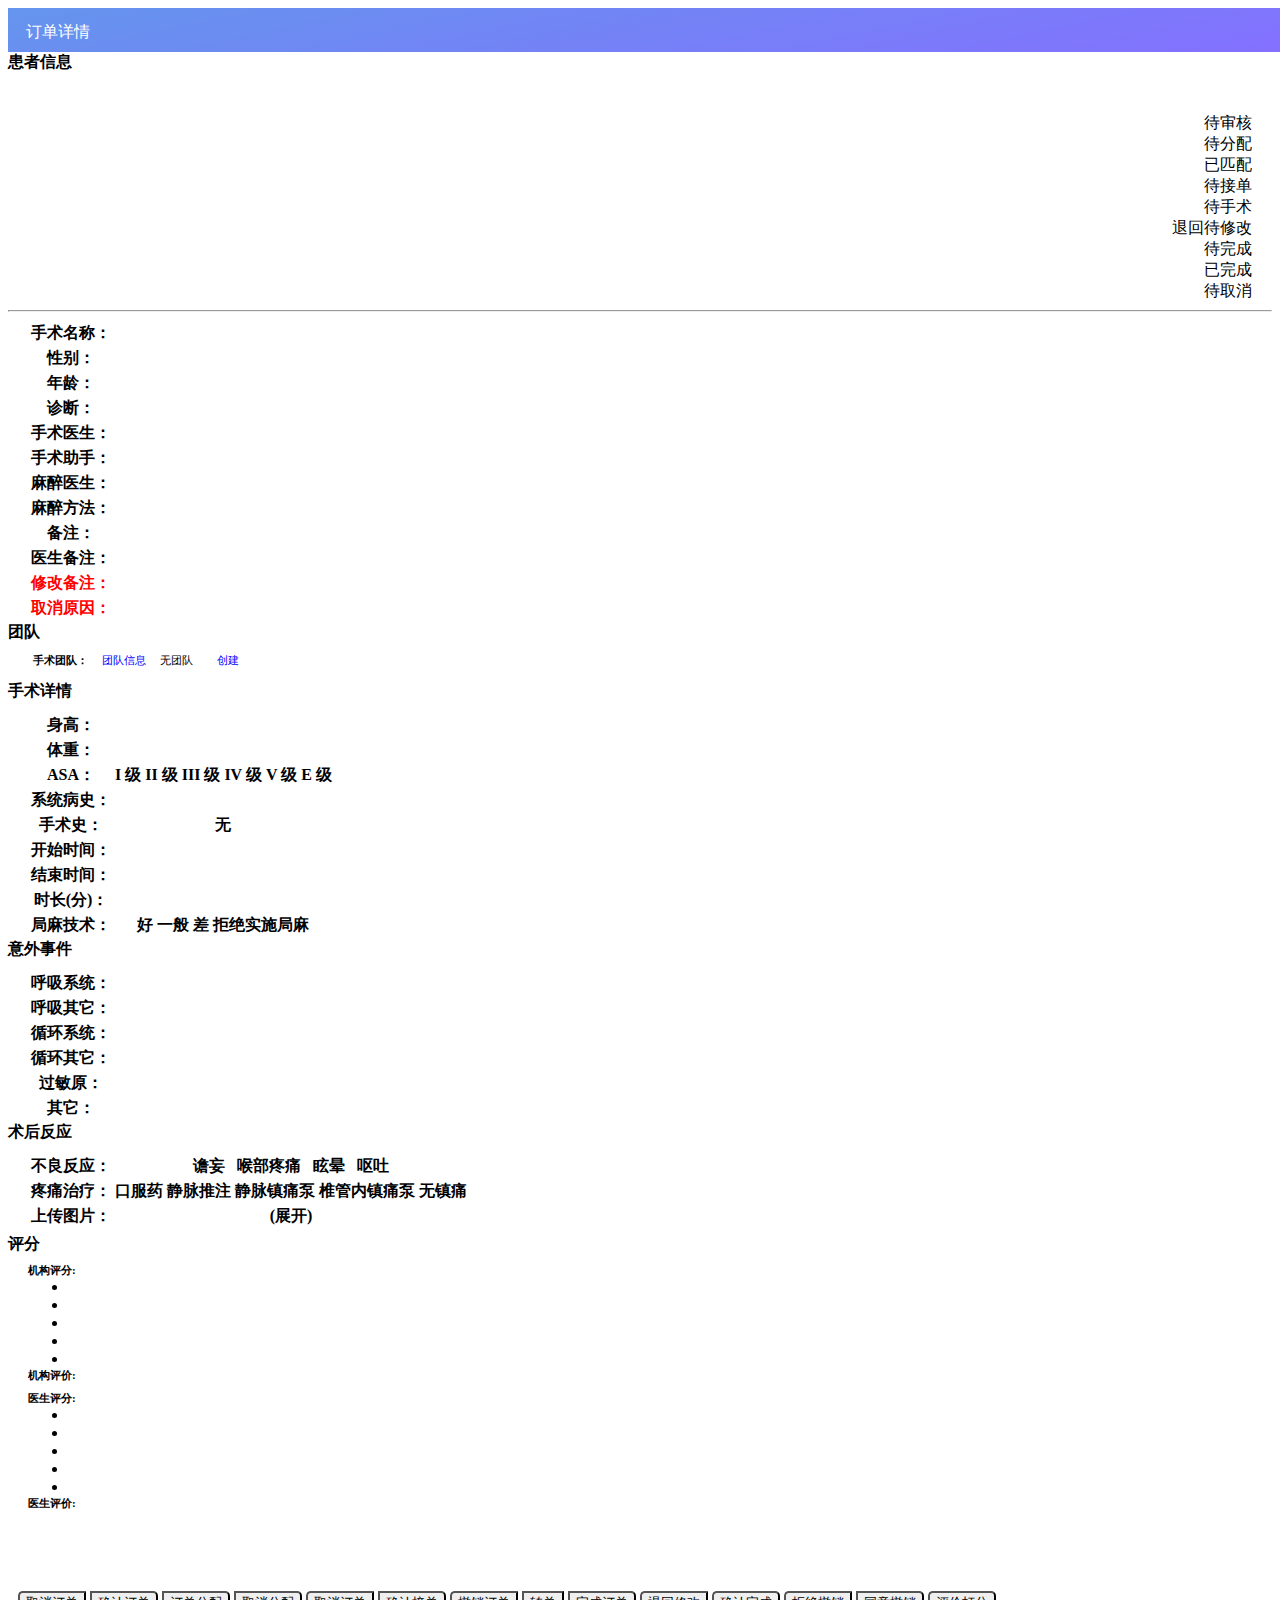
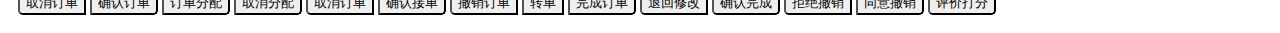
==== commit 4053835d: "clf" ====
--- a/src/main/resources/templates/doc_detail.html
+++ b/src/main/resources/templates/doc_detail.html
@@ -88,7 +88,7 @@
 	<div class="heading">
 		<nav class="nav" style="width: 100%;padding-right: 10px;background-image: linear-gradient(-12deg,#8470FF 0,#6495ED 100%) !important; color:white;padding-top: 4px;">
 			<div class="cell">
-				<a href="/doc/toDocList">
+				<a onclick="onHtmlBack()">
 					<span style="padding: 0 10px;height: 40px;line-height: 40px;font-size: 16px;font-weight: 400;border-radius: 5px 5px 0 0;text-align: center;color: white;">
 						<i class="icon icon-chevron-left"></i>&nbsp;&nbsp;订单详情
 					</span>
@@ -174,6 +174,10 @@
     				<tr th:if="${doc.documentState == '3' && doc.oldDocumentState == '4'}">
       					<th class="title" style="color: red;">修改备注：</th>
       					<th class="patient_val"><span th:text="${doc.adminMemo}"></span></th>
+    				</tr>
+    				<tr th:if="${doc.documentState == '9'}">
+      					<th class="title" style="color: red;">取消原因：</th>
+      					<th class="patient_val"><span th:text="${doc.memo}"></span></th>
     				</tr>
     			</table>
 			</div>
@@ -370,23 +374,24 @@
 	</div>
 	
 	<nav id="nav_btn" class="nav nav-auto justified" style="padding:30 10 10 10;">
-		<button id="btnQx" type="button" class="btn danger outline" style="border-radius: .3rem;" th:if="${user.roleId=='4' && doc.documentState!='0' and doc.documentState!='3' and doc.documentState!='9' and doc.documentState!='4' and doc.documentState!='5'}">取消订单</button>
-		<button id="btnSh" type="button" class="btn primary" style="border-radius: .3rem;" th:if="${user.roleId=='4' && doc.documentState=='0'}">确认订单</button>
-		<button id="btnFp" type="button" class="btn primary" style="border-radius: .3rem;" th:if="${user.roleId=='4' && doc.documentState=='1'}" onclick="btnFpClick()">订单分配</button>
-		<button id="btnQxFp" type="button" class="btn danger" style="border-radius: .3rem;" th:if="${user.roleId=='4' && doc.documentState=='2'}" onclick="btnQxFpClick()">取消分配</button>
-		
-		<button id="btnDoctorQx" type="button" class="btn danger" style="border-radius: .3rem;" th:if="${user.roleId=='5' && doc.documentState=='2'}" onclick="btnDrQxFpClick()">取消订单</button>
-		<button id="btnDoctorJd" type="button" class="btn primary" style="border-radius: .3rem;" th:if="${user.roleId=='5' && doc.documentState=='2'}" onclick="btnDrJdClick()">确认接单</button>
-		
-		<button id="btnDoctorQr" type="button" class="btn info" style="border-radius: .3rem;" th:if="${user.roleId=='5' && doc.documentState=='3'}" onclick="btnDrQrInfo()">完成订单</button>
-		<button id="btnDoctorZd" type="button" class="btn primary" style="border-radius: .3rem;" th:if="${user.roleId=='5' && doc.documentState=='3'}" onclick="btnDrZdClick()">转单</button>
-		<button id="btnDoctorCx" type="button" class="btn danger" style="border-radius: .3rem;" th:if="${user.roleId=='5' && doc.documentState=='3'}" onclick="recallDoc()">撤销订单</button>
-		
-		<button id="btnQxwc" type="button" class="btn danger outline" style="border-radius: .3rem;" th:if="${user.roleId=='4' && doc.documentState=='4'}" onclick="btnQxwcClick()">退回修改</button>
+		<button id="btnQx" type="button" class="btn danger outline" style="border-radius:.3rem 0 0 .3rem;" th:if="${user.roleId=='4' && doc.documentState!='0' and doc.documentState!='3' and doc.documentState!='9' and doc.documentState!='4' and doc.documentState!='5' and doc.documentState!='6'}"  onclick="btnQxClick()">取消订单</button>
+		
+		<button id="btnSh" type="button" class="btn primary" style="border-radius:0 .3rem .3rem 0;" th:if="${user.roleId=='4' && doc.documentState=='0'}">确认订单</button>
+		<button id="btnFp" type="button" class="btn primary" style="border-radius:0 .3rem .3rem 0;" th:if="${user.roleId=='4' && doc.documentState=='1'}" onclick="btnFpClick()">订单分配</button>
+		<button id="btnQxFp" type="button" class="btn danger" style="border-radius:0 .3rem .3rem 0;" th:if="${user.roleId=='4' && doc.documentState=='2'}" onclick="btnQxFpClick()">取消分配</button>
+		
+		<button id="btnDoctorQx" type="button" class="btn danger" style="border-radius:.3rem 0 0 .3rem;" th:if="${user.roleId=='5' && doc.documentState=='2'}" onclick="btnDrQxFpClick()">取消订单</button>
+		<button id="btnDoctorJd" type="button" class="btn primary" style="border-radius: 0 .3rem .3rem 0;;" th:if="${user.roleId=='5' && doc.documentState=='2'}" onclick="btnDrJdClick()">确认接单</button>
+		
+		<button id="btnDoctorCx" type="button" class="btn danger" style="border-radius: .3rem 0 0 .3rem;" th:if="${user.roleId=='5' && doc.documentState=='3'}" onclick="recallDoc()">撤销订单</button>
+		<button id="btnDoctorZd" type="button" class="btn primary" style="border-radius: 0;" th:if="${user.roleId=='5' && doc.documentState=='3'}" onclick="btnDrZdClick()">转单</button>
+		<button id="btnDoctorQr" type="button" class="btn info" style="border-radius: 0 .3rem .3rem 0;" th:if="${user.roleId=='5' && doc.documentState=='3'}" onclick="btnDrQrInfo()">完成订单</button>
+		
+		<button id="btnQxwc" type="button" class="btn danger outline" style="border-radius:.3rem 0 0 .3rem;" th:if="${user.roleId=='4' && doc.documentState=='4'}" onclick="btnQxwcClick()">退回修改</button>
 		<button id="btnQrWc" type="button" class="btn primary" style="border-radius: .3rem;" th:if="${user.roleId=='4' && doc.documentState=='4'}" onclick="btnQrWcClick()">确认完成</button>
 		
-		<button id="btnQxJj" type="button" class="btn danger" style="border-radius: .3rem;" th:if="${user.roleId=='4' && doc.documentState=='9'}">拒绝撤销</button>
-		<button id="btnQxTy" type="button" class="btn primary" style="border-radius: .3rem;" th:if="${user.roleId=='4' && doc.documentState=='9'}">同意撤销</button>
+		<button id="btnQxJj" type="button" class="btn danger" style="border-radius: .3rem 0 0 .3rem;" th:if="${user.roleId=='4' && doc.documentState=='9'}" onclick="btnQxJjClick()">拒绝撤销</button>
+		<button id="btnQxTy" type="button" class="btn primary" style="border-radius: 0 .3rem .3rem 0;" th:if="${user.roleId=='4' && doc.documentState=='9'}" onclick="btnQxTyClick()">同意撤销</button>
 		
 		<button id="btnDocDf" type="button" class="btn primary" style="border-radius: .3rem;" th:if="${user.roleId=='5' && doc.documentState=='5' && doc.doctorEvaluate==null}" onclick="btnDocDfClick()">评价打分</button>
 	</nav>
@@ -727,22 +732,19 @@
 	<div id="pnlCannel" class="panel" style="display: none;">
 		<div class="panel-body">
 			<div class="row" style="padding: 0 20px 0 20px;">
-				<table class="patient_table">
+				<table class="patient_table" style="width: 100%;">
 					<tr>
       					<th class="title">取消原因：</th>
     				</tr>
     				<tr>
-    					<textarea class="textarea" name="desc" id="desc" rows="3"></textarea>
+    					<td>
+    						<textarea class="textarea" name="reason" id="reason" rows="5"></textarea>
+    					</td>
     				</tr>
     			</table>
-    		</div>	
-<!-- 			<div class="control has-success"  style="padding-left: 20 10 20 10;"> -->
-<!-- 	      		<label for="desc" style="font-size: .8rem;font-weight: 800;">取消原因</label> -->
-<!-- 	      		<textarea class="textarea" name="desc" id="desc" rows="3"></textarea> -->
-<!-- 	   		</div> -->
+    		</div>
    		</div>
 		<nav class="nav nav-auto affix dock-bottom justified">
-			<button id="btnClose" type="button" class="btn info outline">返回</button>
 			<button id="btnQxSave" type="button" class="btn primary">保存</button>
 		</nav>
 	</div>
@@ -807,7 +809,7 @@
 <script  th:inline="javascript">
 	//console.log(location.href.split('#')[0])
 	var doc = [[${doc}]];
-	console.log(doc);
+	var state = [[${state}]];
 	
 	var appId = [[${appId}]];//公众号的唯一标识
 	var timestamp = [[${timestamp}]];//生成签名的时间戳
@@ -830,6 +832,10 @@
 	});	
 	
 	var docId = $("#docId").val();
+	
+	function onHtmlBack(){
+		location.href = "/toDocList?ds=" + state;
+	}
 	
 	$(document).ready(function(){ 
 		//评价
@@ -875,7 +881,7 @@
 		}else if(state == "2-3"){
 			$("#tag_state").html("<div class='pull-right label red-pale text-tint'>待手术</div>");
 /////////////////？？？？？？？？？？？？？？？？？？？？？？？？？？？？？？
-			("#nav_btn").html("");
+			$("#nav_btn").html("");
 		}else if(state == "3-2"){
 			$("#tag_state").html("<div class='pull-right label red-pale text-tint'>待接单</div>");
 			$("#nav_btn").html("<button type='button' class='btn danger' style='border-radius: .3rem;' onclick='btnDrQxFpClick()'>取消订单</button>" +
@@ -892,7 +898,7 @@
 		
  			$.ajax({
 				type: "POST",
-		 		url: "/doc/updateDocInfo",
+		 		url: "/updateDocInfo",
 		  		data: "jsondata=" + dataJson,
 				dataType: "json",
 				success: function(data){
@@ -961,7 +967,7 @@
 	function searchFp(obj, searchVal){
 		$.ajax({
 			type: "POST",
-	 		url: "/doc/getDistributionDrGridList",
+	 		url: "/getDistributionDrGridList",
 	 		data: "id=" + doc.documentId + "&searchVal=" + searchVal,
 			dataType: "json",
 			success: function(data){
@@ -1004,7 +1010,7 @@
     	
 		$.ajax({
 			type: "POST",
-	 		url: "/doc/updateDocInfo",
+	 		url: "/updateDocInfo",
 	  		data: "jsondata=" + dataJson,
 			dataType: "json",
 			success: function(data){
@@ -1040,7 +1046,7 @@
 		
 		$.ajax({
 			type: "POST",
-	 		url: "/doc/updateDocInfo",
+	 		url: "/updateDocInfo",
 	  		data: "jsondata=" + dataJson,
 			dataType: "json",
 			success: function(data){
@@ -1086,7 +1092,7 @@
 		
 		$.ajax({
 			type: "POST",
-	 		url: "/doc/updateDocInfo",
+	 		url: "/updateDocInfo",
 	  		data: "jsondata=" + dataJson,
 			dataType: "json",
 			success: function(data){
@@ -1152,7 +1158,7 @@
 	function searchZdDr(obj, searchVal){
 		$.ajax({
 			type: "POST",
-	 		url: "/doc/transferuser",
+	 		url: "/transferuser",
 	 		data: "id=" + doc.documentId + "&searchVal=" + searchVal,
 			dataType: "json",
 			success: function(data){
@@ -1191,14 +1197,14 @@
     	
 		$.ajax({
 			type: "POST",
-	 		url: "/doc/updateDocInfo",
+	 		url: "/updateDocInfo",
 	  		data: "jsondata=" + dataJson,
 			dataType: "json",
 			success: function(data){
 				if(data.code == 1){
 					body.find("#pnlZd").toggleClass("loading loading-light");
 					
-					location.href="/doc/toDocList";
+					location.href="/toDocList";
 				}else{
 					alert("网络失败,请重试!");
 				}
@@ -1233,7 +1239,7 @@
 		
 		$.ajax({
 			type: "POST",
-	 		url: "/doc/updateDocInfo",
+	 		url: "/updateDocInfo",
 	  		data: "jsondata=" + dataJson,
 			dataType: "json",
 			success: function(data){
@@ -1241,7 +1247,7 @@
 					$("#nav_btn").toggleClass("loading loading-light");
 					
 					if(doc.transferUserId != null && doc.transferUserId != ""){
-						location.href="/doc/toDocList";
+						location.href="/toDocList";
 					}else{
 						ajaxChangeHtml("3-2");
 					}
@@ -1395,7 +1401,7 @@
 //          		var html = '<div id="photo_' + photoIdx + '" name="'+ photols[i] +'" class="file-iteme" style="width: 150px; height: 180px; float: left;margin-left:10px;"">';
 //          		if(doc.status == '0')
 //          			html += '<div style="float: right;" id="delPhotoBtn' + photoIdx + '" onclick="deletePhoto(' + photoIdx + ')"><i class="layui-icon layui-icon-delete"></i></div>';
-//         			html += '<img style="width: 150px;height: 180px;" src="/doc/getPhotoByFileName?documentId=' + doc.documentId + '&FileName='+ photols[i] +'">';
+//         			html += '<img style="width: 150px;height: 180px;" src="/getPhotoByFileName?documentId=' + doc.documentId + '&FileName='+ photols[i] +'">';
 //         			html += '</div>';
          			
 //         			obj.find('#photo_list').append(html);
@@ -1488,7 +1494,7 @@
 		
 		$.ajax({
 			type: "POST",
-	 		url: "/doc/updateDocInfo",
+	 		url: "/updateDocInfo",
 	  		data: "jsondata=" + dataJson,
 			dataType: "json",
 			success: function(data){
@@ -1496,7 +1502,7 @@
 					$("#nav_btn").toggleClass("loading loading-light");
 					
 					if(flag){
-						location.href="/doc/toDocList";
+						location.href="/toDocList";
 					}
 					else{
 						layer.close(index);
@@ -1581,14 +1587,14 @@
 		    	
 				$.ajax({
 					type: "POST",
-			 		url: "/doc/updateDocInfo",
+			 		url: "/updateDocInfo",
 			  		data: "jsondata=" + dataJson,
 					dataType: "json",
 					success: function(data){
 						if(data.code == 1){
 							$(this).toggleClass("loading loading-light");
 							
-							location.href="/doc/toDocList";
+							location.href="/toDocList";
 						}else{
 							alert("网络失败,请重试!");
 						}
@@ -1634,7 +1640,7 @@
 							    	
 									$.ajax({
 										type: "POST",
-								 		url: "/doc/updateDocInfo",
+								 		url: "/updateDocInfo",
 								  		data: "jsondata=" + dataJson,
 										dataType: "json",
 										success: function(data){
@@ -1694,7 +1700,7 @@
 
 					    	$.ajax({
 				    			type: "POST",
-				    	 		url: "/doc/updateDocInfo",
+				    	 		url: "/updateDocInfo",
 				    	 		data: "jsondata=" + dataJson,
 				    			dataType: "json",
 				    			success: function(data){
@@ -1829,7 +1835,7 @@
 	function searchTeamUser(obj, type, searchVal){
 		$.ajax({
 			type: "POST",
-	 		url: "/doc/getQaUserInfo",
+	 		url: "/getQaUserInfo",
 	 		data: "id=" + doc.documentId + "&type=" + type + "&searchVal=" + searchVal,
 			dataType: "json",
 			success: function(data){
@@ -1864,7 +1870,7 @@
 	function setTeamSelected(body, index, type, uid){
 		$.ajax({
 			type: "POST",
-	 		url: "/doc/addQaTeamUser",
+	 		url: "/addQaTeamUser",
 	 		data: "id=" + doc.documentId + "&type=" + type + "&uid=" + uid,
 			dataType: "json",
 			success: function(data){
@@ -1907,7 +1913,7 @@
 				
 				$.ajax({
 					type: "POST",
-			 		url: "/doc/showTeam",
+			 		url: "/showTeam",
 			 		data: "id=" + doc.documentId,
 					dataType: "json",
 					success: function(data){
@@ -1947,8 +1953,6 @@
 				
 			}
 		});
-		
-		
 	}
 	
 	function appendUserInfo(body, user, type){
@@ -1998,7 +2002,7 @@
 		    yes: function(index){
 		    	$.ajax({
 					type: "POST",
-			 		url: "/doc/delQaTeamUser",
+			 		url: "/delQaTeamUser",
 			 		data: "id=" + doc.documentId + "&uid=" + uid,
 					dataType: "json",
 					success: function(data){
@@ -2022,6 +2026,163 @@
 	
 	//------------------------------------------------    团队结束        --------------------------------------------------------------//
 	
+	//------------------------------------------------    取消订单开始        -----------------------------------------------------------//
+	function btnQxClick(){
+		layer.open({
+			type: 1,
+			title: ['<span style=\"float: left;\">取消订单</span><button id=\"btnLayClose\" type=\"button\" class=\"btn btn-sm\" style=\"float: right;padding: 7 0;\"><i class=\"icon icon-times\"></i></button>', 'background-image:linear-gradient(-12deg,#8470FF 0,#6495ED 100%) !important; color:white;'],
+		  	content: $("#pnlCannel").html(),
+		  	anim: 'scale',
+		  	style: 'position:fixed; left:0; top:0;-webkit-overflow-scrolling: touch;overflow-y: scroll; width:100%; height:100%; border: none; -webkit-animation-duration: .5s; animation-duration: .5s;',
+	  		success: function(elem){
+				//全局参数
+				var body = $("#" + elem.id);
+				teambody = body;
+				
+// 				$.ajax({
+// 					type: "POST",
+// 			 		url: "/showTeam",
+// 			 		data: "id=" + doc.documentId,
+// 					dataType: "json",
+// 					success: function(data){
+// 						var userls = data.list;
+						
+// 						if(userls != null){
+// 			          		for(var i = 0; i < userls.length; i++){
+// 			          			var user = userls[i];
+// 			          			console.info(i + " " +user.roleId);
+// 			          			if(user.roleId == '5'){
+// 			                		//医生
+// 			               			var html = appendUserInfo(body, user, '5');
+// 			               			body.find("#fm_main").append(html);
+// 			               			body.find("#fm_main").css("display", "");
+// 			               			body.find("#fm_add").css("display", "none");
+// 			                	}else{
+// 			                		//护士
+// 			               			var html = appendUserInfo(body, user, '6');
+// 			               			body.find("#hs_main").append(html);
+// 			               			body.find("#hs_main").css("display", "");
+			               			
+// 			               			if(doc.documentState != 3){
+// 			               				body.find("#hs_add").css("display", "none");
+// 			               			}
+// 			                	}
+// 			          		}
+// 			          	}
+// 			       	},
+// 			     	error: function () {
+// 				   		alert("网络异常,请重试!");
+// 				 	}
+// 				});
+				body.on('click', '#btnQxSave', function() {
+					var reason = body.find("#reason").val();
+					
+					if(reason == ''){
+						layer.open({
+							content: '取消订单，取消原因不能为空！'
+						    ,btn: '关闭'
+						});
+					}
+					
+					layer.open({
+					    content: "确认取消订单？",
+					   	btn: ['确认','取消'],
+					    yes: function(index){
+							$(this).toggleClass("loading loading-light");
+							
+							var dataJson = "{'type':'s', 'id':'" + doc.documentId + "', 'ds':'9', 'ods':'" + doc.documentState + "','reason':'" + reason + "'}";
+					    	
+							$.ajax({
+								type: "POST",
+						 		url: "/updateDocInfo",
+						  		data: "jsondata=" + dataJson,
+								dataType: "json",
+								success: function(data){
+									if(data.code == 1){
+										$(this).toggleClass("loading loading-light");
+										
+										location.href="/toDocList?ds=" + state;
+									}else{
+										alert("网络失败,请重试!");
+									}
+						       	},
+						     	error: function () {
+						     		alert("网络异常,请重试!");
+							 	}
+							});
+					    }
+					});
+				});
+				
+				body.on('click', '#btnLayClose', function() {
+					layer.closeAll();
+				});
+			}
+		});
+	}
+	
+	function btnQxJjClick(){
+		layer.open({
+		    content: "拒绝取消订单？",
+		   	btn: ['确认','取消'],
+		    yes: function(index){
+				$(this).toggleClass("loading loading-light");
+				
+				var dataJson = "{'type':'s', 'id':'" + doc.documentId + "', 'ds':'" + doc.oldDocumentState + "', 'ods':'9'}";
+		    	
+				$.ajax({
+					type: "POST",
+			 		url: "/updateDocInfo",
+			  		data: "jsondata=" + dataJson,
+					dataType: "json",
+					success: function(data){
+						if(data.code == 1){
+							$(this).toggleClass("loading loading-light");
+							
+							location.href="/toDocList?ds=" + state;
+						}else{
+							alert("网络失败,请重试!");
+						}
+			       	},
+			     	error: function () {
+			     		alert("网络异常,请重试!");
+				 	}
+				});
+		    }
+		});
+	}
+	
+	function btnQxTyClick(){
+		layer.open({
+		    content: "同意取消订单？",
+		   	btn: ['确认','取消'],
+		    yes: function(index){
+				$(this).toggleClass("loading loading-light");
+				
+				var dataJson = "{'type':'s', 'id':'" + doc.documentId + "', 'ds':'6', 'ods':'9'}";
+		    	
+				$.ajax({
+					type: "POST",
+			 		url: "/updateDocInfo",
+			  		data: "jsondata=" + dataJson,
+					dataType: "json",
+					success: function(data){
+						if(data.code == 1){
+							$(this).toggleClass("loading loading-light");
+							
+							location.href="/toDocList?ds=" + state;
+						}else{
+							alert("网络失败,请重试!");
+						}
+			       	},
+			     	error: function () {
+			     		alert("网络异常,请重试!");
+				 	}
+				});
+		    }
+		});
+	}
+	//------------------------------------------------    取消订单结束        -----------------------------------------------------------//
 </script>
 </body>
 </html>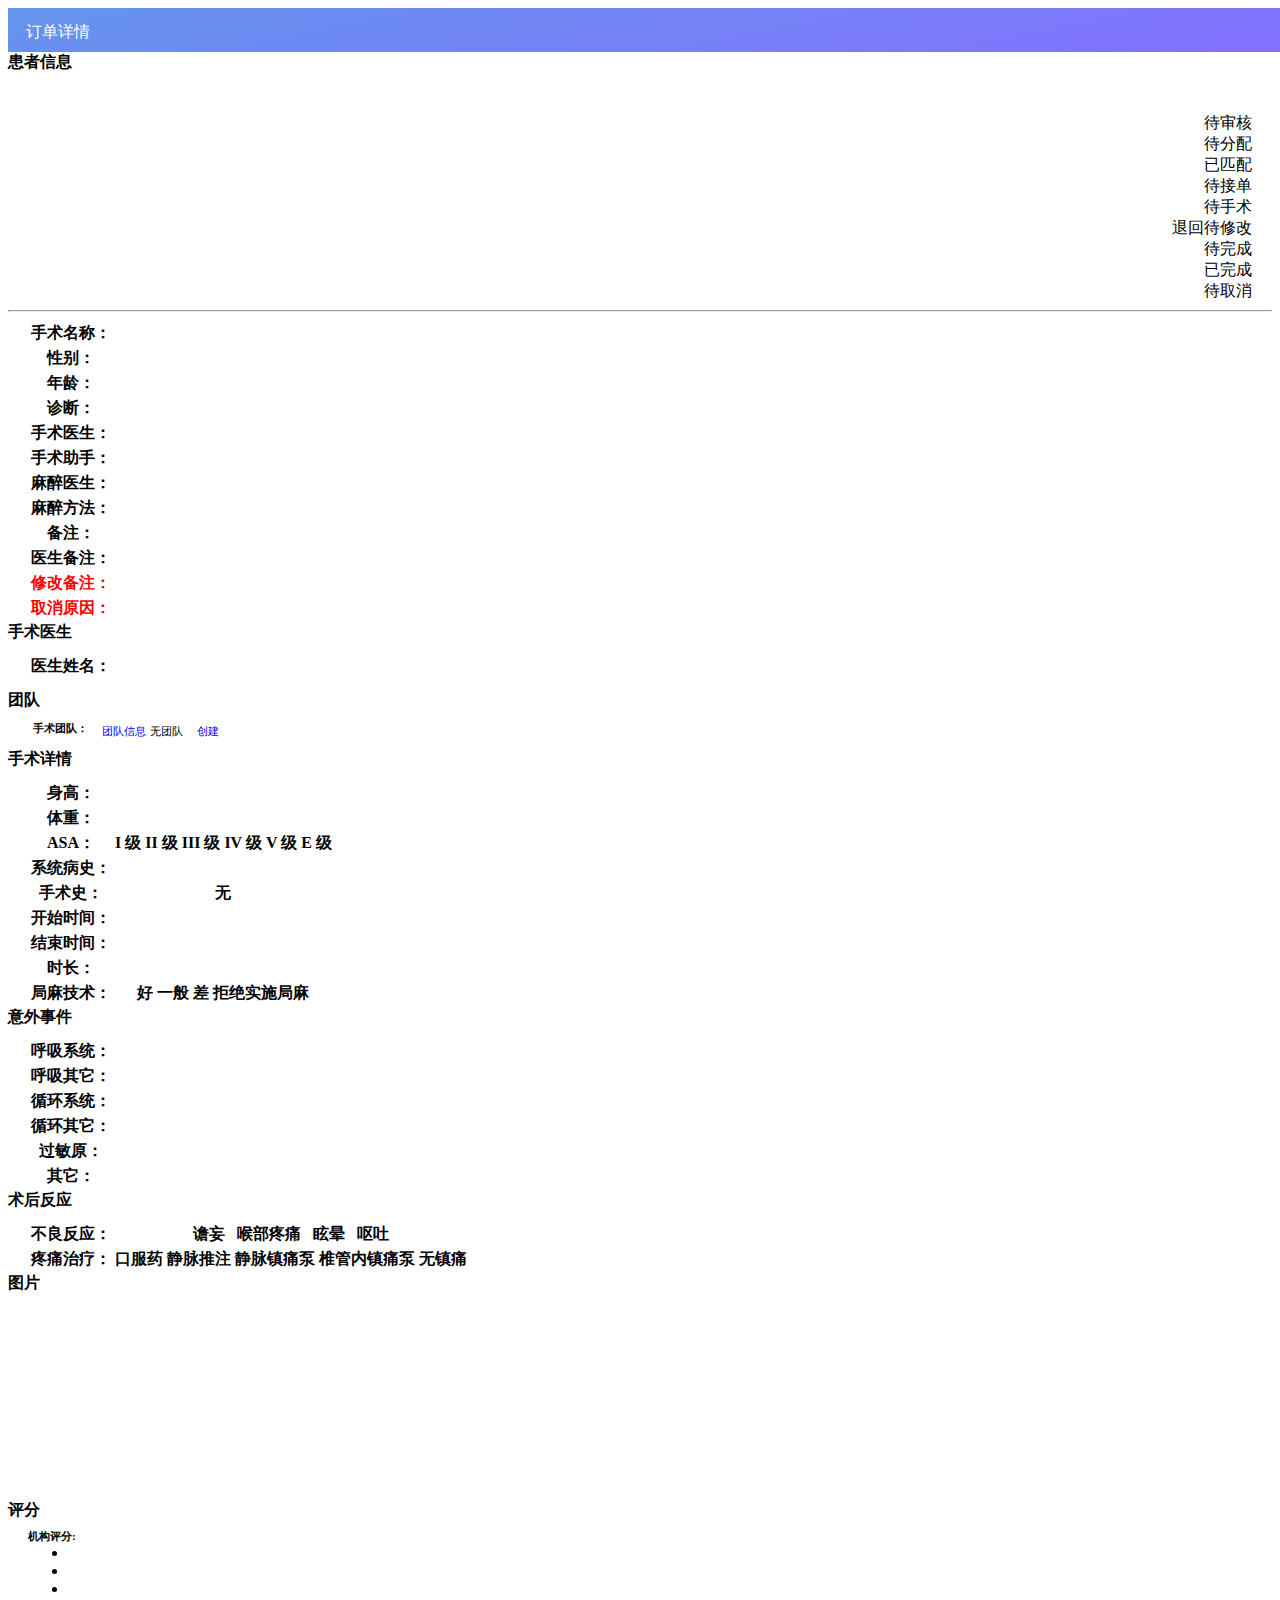
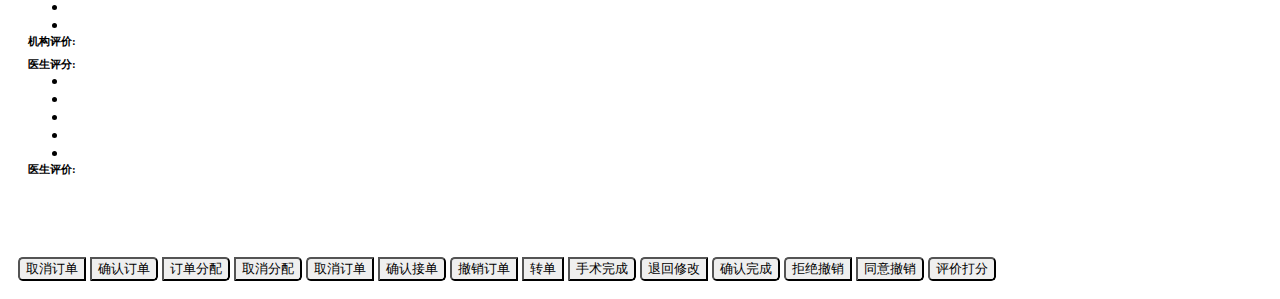
==== commit ba34ca23: "clf" ====
--- a/src/main/resources/templates/doc_detail.html
+++ b/src/main/resources/templates/doc_detail.html
@@ -82,7 +82,10 @@
 			animation: fade 600ms infinite;
 		    -webkit-animation: fade 600ms infinite;
 		}
-    </style>
+		.myradio {
+ 			box-sizing:inherit
+		}
+</style>
 </head>
 <body class="bodgray" >
 	<div class="heading">
@@ -102,6 +105,8 @@
 		<input id="documentState" type="hidden" th:value="${doc.documentState}"></input>
 		<input id="oldDocumentState" type="hidden" th:value="${doc.oldDocumentState}"></input>
 		
+		<input id="photoCount" type="hidden" name="photo" />
+		<input id="photoIdx" type="hidden" name="photo" />
 		<!-- 患者信息   -->
 		<div class='heading'>
 			<div class='title'><strong>患者信息</strong></div>
@@ -165,7 +170,7 @@
     				</tr>
     				<tr>
       					<th class="title">备注：</th>
-      					<th class="patient_val"><span th:text="${doc.hospitalMemo}"></span></th>
+      					<th class="patient_val"><span th:text="${doc.memo}"></span></th>
     				</tr>
     				<tr th:if="${doc.documentState > '2'}">
       					<th class="title">医生备注：</th>
@@ -183,6 +188,20 @@
 			</div>
 		</div>
 		
+		<div class="heading"  th:if="${doc.documentState > '2'}">
+			<div class="title"><strong>手术医生</strong></div>
+	  	</div>
+	  	<div class="list section rounded-lg" th:if="${doc.documentState > '2'}" style="margin-bottom: 0px;">
+			<div class="row" style="padding: 10px 20px 10px 20px;">
+				<table class="patient_table">
+					<tr>
+      					<th class="title">医生姓名：</th>
+      					<th class="patient_mainval"><span th:text="${doc.qaUserName}"></span></th>
+    				</tr>
+    			</table>
+			</div>
+    	</div>
+    	
 		<!-- 团队   -->
 		<div class="heading"  th:if="${doc.documentState > '2'}">
 			<div class="title"><strong>团队</strong></div>
@@ -190,11 +209,12 @@
 	  	<div class="list section rounded-lg" th:if="${doc.documentState > '2'}" style="margin-bottom: 0px;">
 			<div class="row" style="padding: 10px 20px 10px 20px;">
  				<span style="width:80px;padding:5;vertical-align: top;font-size: .7rem;font-weight: bold;">手术团队：</span>
- 				<input id="TeamFpId" type="hidden" th:value="${doc.qaTeamId}"></input>
- 				<span th:if="${doc.qaTeamId!=null && doc.qaTeamId!=''}" style="padding:5; vertical-align:top; font-size: .7rem;"><a style="cursor: pointer;color: blue;" onclick="openTeamView()">团队信息</a></span>
-				<span th:if="${doc.qaTeamId==null || doc.qaTeamId==''}" style="padding:5; vertical-align:top; font-size: .7rem;">无团队</span>
-				<span th:if="${user.roleId=='5' && doc.documentState == '3' && (doc.qaTeamId==null || doc.qaTeamId=='')}" style="padding:5; vertical-align:top; font-size: .7rem;">
-					<a style="cursor: pointer;color: blue;padding-left: 10px;" onclick="createTeam()">创建</a>
+ 				<span id="divTeam" style="padding:5; vertical-align:top;">
+	 				<span th:if="${doc.qaTeamId!=null && doc.qaTeamId!=''}" style="font-size: .7rem;"><a style="cursor: pointer;color: blue;" onclick="openTeamView()">团队信息</a></span>
+					<span th:if="${doc.qaTeamId==null || doc.qaTeamId==''}" style="font-size: .7rem;">无团队</span>
+					<span th:if="${user.roleId=='5' && doc.documentState == '3' && (doc.qaTeamId==null || doc.qaTeamId=='')}" style="font-size: .7rem;">
+						<a style="cursor: pointer;color: blue;padding-left: 10px;" onclick="createTeam()">创建</a>
+					</span>
 				</span>
    			</div>
     	</div>	
@@ -245,7 +265,7 @@
 	   					<th class="patient_mainval"><span th:text="${doc.ssjssj}"></span></th>
 	  				</tr>
 	  				<tr>
-	   					<th class="title">时长(分)：</th>
+	   					<th class="title">时长：</th>
 	   					<th class="patient_mainval"><span th:text="${doc.sssc}"></span></th>
 	  				</tr>
 	  				<tr>
@@ -321,16 +341,24 @@
 							<span th:if="${doc.shttzl}=='5'">无镇痛</span>
 						</th>
 	  				</tr>
-	  				<tr>
-	   					<th class="title">上传图片：</th>
-	   					<th class="patient_val"><a id="docPhotoTip" onclick="opDocPhoto()">(展开)</a></th>
-	  				</tr>
-	  				<tr>
-	  					<th class="patient_val"><img id="docPhoto" class="hidden" src=""></th>
-	  				</tr>
     			</table>
 			</div>
 		</div>
+		
+		<div class="heading"  th:if="${doc.documentState>='4'}">
+			<div class="title"><strong>图片</strong></div>
+	  	</div>
+		<div class="list section rounded-lg" th:if="${doc.documentState>='4'}" style="margin-bottom: 0px;">
+			<table class="patient_table">
+  				<tr>
+  					<th class="patient_val" >
+	  					<div class="layui-upload-list" id="main_photo_list" style="height: 200px;width:-webkit-fill-available;">
+	  					</div>
+  					</th>
+  				</tr>
+  			</table>
+		</div>	
+	  				
 		<!-- 评分    -->
 		<div class='heading' th:if="${doc.documentState=='5'}">
 			<div class='title'><strong>评分</strong></div>
@@ -385,22 +413,22 @@
 		
 		<button id="btnDoctorCx" type="button" class="btn danger" style="border-radius: .3rem 0 0 .3rem;" th:if="${user.roleId=='5' && doc.documentState=='3'}" onclick="recallDoc()">撤销订单</button>
 		<button id="btnDoctorZd" type="button" class="btn primary" style="border-radius: 0;" th:if="${user.roleId=='5' && doc.documentState=='3'}" onclick="btnDrZdClick()">转单</button>
-		<button id="btnDoctorQr" type="button" class="btn info" style="border-radius: 0 .3rem .3rem 0;" th:if="${user.roleId=='5' && doc.documentState=='3'}" onclick="btnDrQrInfo()">完成订单</button>
+		<button id="btnDoctorQr" type="button" class="btn info" style="border-radius: 0 .3rem .3rem 0;" th:if="${user.roleId=='5' && doc.documentState=='3'}" onclick="btnDrQrInfo()">手术完成</button>
 		
 		<button id="btnQxwc" type="button" class="btn danger outline" style="border-radius:.3rem 0 0 .3rem;" th:if="${user.roleId=='4' && doc.documentState=='4'}" onclick="btnQxwcClick()">退回修改</button>
 		<button id="btnQrWc" type="button" class="btn primary" style="border-radius: .3rem;" th:if="${user.roleId=='4' && doc.documentState=='4'}" onclick="btnQrWcClick()">确认完成</button>
 		
-		<button id="btnQxJj" type="button" class="btn danger" style="border-radius: .3rem 0 0 .3rem;" th:if="${user.roleId=='4' && doc.documentState=='9'}" onclick="btnQxJjClick()">拒绝撤销</button>
+		<button id="btnQxJj" type="button" class="btn danger" style="border-radius: .3rem 0 0 .3rem;" th:if="${user.roleId=='4' && doc.documentState=='9'}" onclick="btnQxJjClick()">拒绝撤销</button>	
 		<button id="btnQxTy" type="button" class="btn primary" style="border-radius: 0 .3rem .3rem 0;" th:if="${user.roleId=='4' && doc.documentState=='9'}" onclick="btnQxTyClick()">同意撤销</button>
 		
-		<button id="btnDocDf" type="button" class="btn primary" style="border-radius: .3rem;" th:if="${user.roleId=='5' && doc.documentState=='5' && doc.doctorEvaluate==null}" onclick="btnDocDfClick()">评价打分</button>
+		<button id="btnDocDf" type="button" class="btn primary" style="border-radius: .3rem;" th:if="${user.roleId=='5' && doc.documentState=='5' && (doc.doctorEvaluate==null || doc.doctorEvaluate==-1)}" onclick="btnDocDfClick()">评价打分</button>
 	</nav>
 	
 	<!-- 分配 -->
 	<div id="pnlFp" class="panel" style="display: none;">
 		<div class="panel-body">
 			<div class="control flex">
-	      		<label for="fp_searchVal" style="width:80px;padding:5 5 5 10;vertical-align: top;font-weight: 700;">医生姓名：</label>
+	      		<label for="fp_searchVal" style="width:100px;padding:5 5 5 10;vertical-align: top;font-weight: 700;text-align: right;">医生姓名：</label>
 	      		<input class="text" name="fp_searchVal" id="fp_searchVal" value=""/>
 	      		<button id="btnSearch" type="button" class="btn btn-small primary hover-solid" style="padding:0;height: 26px;margin-left: 5px;"><i class="icon icon-search"></i></button>
 	   		</div>
@@ -424,7 +452,7 @@
 	<div id="pnlZd" class="panel" style="display: none;">
 		<div class="panel-body">
 			<div class="control flex">
-	      		<label for="zd_searchVal" style="width:80px;padding:5 5 5 10;vertical-align: top;font-weight: 700;">医生姓名：</label>
+	      		<label for="zd_searchVal" style="width:100px;padding:5 5 5 10;vertical-align: top;font-weight: 700;text-align: right;">医生姓名：</label>
 	      		<input class="text" name="zd_searchVal" id="zd_searchVal" value=""/>
 	      		<button name="btnSearch" type="button" class="btn btn-small primary hover-solid" style="padding:0;height: 26px;margin-left: 5px;"><i class="icon icon-search"></i></button>
 	   		</div>
@@ -465,11 +493,11 @@
 						</select>
 					</div>
 					<div class="control flex drwd_row">
-						<label class="addon">身高</label>
+						<label class="addon" style="color: red;">身高(cm)</label>
 						<input id="height" name="height" type="text" class="input drwd_input" placeholder="身高" th:value="${doc.height}">
 					</div>	
 					<div class="control flex drwd_row">
-						<label class="addon">体重</label>
+						<label class="addon" style="color: red;">体重(kg)</label>
 						<input id="weight" name="weight" type="text" class="input drwd_input" placeholder="体重" th:value="${doc.weight}">
 					</div>
 					<div class="control flex drwd_row">
@@ -499,12 +527,16 @@
 						<input id="shcs" name="shcs" type="text" class="input drwd_input" placeholder="手术史次数" disabled="disabled" th:value="${doc.shcs}">
 					</div>
 					<div class="control flex drwd_row">
-						<label class="addon">开始时间</label>
+						<label class="addon" style="color: red;">开始时间</label>
 						<input id="sskssj" name="sskssj" type="text" class="input form-datetime drwd_input" placeholder="手术开始时间" th:value="${doc.sskssj}">
 					</div>
 					<div class="control flex drwd_row">
-						<label class="addon">结束时间</label>
+						<label class="addon" style="color: red;">结束时间</label>
 						<input id="ssjssj" name="ssjssj" type="text" class="input form-datetime drwd_input" placeholder="手术结束时间" th:value="${doc.ssjssj}">
+					</div>
+					<div class="control flex drwd_row">
+						<label class="addon">时长</label>
+						<input id="sssc" name="sssc" type="text" class="input drwd_input" placeholder="时长（分）" th:value="${doc.sssc}" disabled="disabled">
 					</div>
 					<div class="control flex drwd_row" style="padding-bottom: 15px;">
 						<label class="addon">局麻技术</label>
@@ -659,14 +691,15 @@
 					<div class='title'><strong>照片</strong></div>
 			  	</div>
 				<div class="list section rounded-lg" style="margin-bottom: 0px;">
-					<input id="doc_photo" type="hidden" name="photo" class="layui-input" th:value="${doc?.photo}">
-					<input type="hidden" id="mediaId" name="mediaId" value=''/>
-					
-					<button type="button" class="btn btn-info" th:onclick="'imgUpload();'" style="width:-webkit-fill-available;height:30px;background-color:#FFFFFF;border:1px solid #CECECE">
+					<input id="doc_photo" type="hidden" name="photo" class="input" th:value="${doc?.photo}">
+					<button id="btnUpload" type="button" class="btn btn-info"  style="width:-webkit-fill-available;height:30px;background-color:#FFFFFF;border:1px solid #CECECE">
 						<i class="icon icon-plus"></i> 选择文件
 					</button>
 									
-					<div class="layui-upload-list" id="photo_list" style="height: 200px;width:-webkit-fill-available;"></div>				
+					<div class="layui-upload-list" id="photo_list" style="height: 200px;width:-webkit-fill-available;">
+<!-- 						<img src="" id="pic1" class="imglist" style="height:200px;width: 149px;float: left;"> -->
+<!-- 						<img src="" id="pic2" class="imglist" style="height:200px;width: 149px;float: left;"> -->
+					</div>				
 				</div>	
 			</form>
 			<div>
@@ -679,6 +712,7 @@
 	<!-- 团队分配 -->
 	<div id="pnlTeamFp" class="panel" style="display: none;">
 		<div class="panel-body" style="margin-top: -10px;">
+			<input id="TeamCount" type="hidden" value="0"></input>
 			<div class="heading" >
 				<div class="title" style="text-align: center;"><strong>副麻</strong></div>
 	  		</div>
@@ -707,7 +741,7 @@
 	<div id="pnlTeamUserList" class="panel" style="display: none;">
 		<div class="panel-body">
 			<div class="control flex">
-	      		<label for="fp_searchVal" style="width:80px;padding:5 5 5 10;vertical-align: top;font-weight: 700;">姓名：</label>
+	      		<label for="fp_searchVal" style="width:100px;padding:5 5 5 10;vertical-align: top;font-weight: 700;text-align: right;">姓名：</label>
 	      		<input class="text" name="team_searchVal" id="team_searchVal" value=""/>
 	      		<button id="btnSearch" type="button" class="btn btn-small primary hover-solid" style="padding:0;height: 26px;margin-left: 5px;"><i class="icon icon-search"></i></button>
 	   		</div>
@@ -735,6 +769,30 @@
 				<table class="patient_table" style="width: 100%;">
 					<tr>
       					<th class="title">取消原因：</th>
+    				</tr>
+    				<tr>
+    					<td>
+    						<div class="radio">
+        						<input type="radio" name="qxRadio" value="1" style="box-sizing:inherit;">
+        						<label for="qxRadio">患者原因</label>
+      						</div>
+      						<div class="radio myradio">
+        						<input type="radio" name="qxRadio" value="2">
+        						<label for="qxRadio">机构原因</label>
+      						</div>
+      						<div class="radio myradio">
+        						<input type="radio" name="qxRadio" value="3">
+        						<label for="qxRadio">医生原因</label>
+      						</div>
+      						<div class="radio myradio">
+        						<input type="radio" name="qxRadio" value="4">
+        						<label for="qxRadio">订单错误</label>
+      						</div>
+      						<div class="radio myradio">
+        						<input type="radio" name="qxRadio" value="5">
+        						<label for="qxRadio">其他（原因）</label>
+      						</div>
+    					</td>
     				</tr>
     				<tr>
     					<td>
@@ -791,7 +849,7 @@
 	</div>
 <!-- <script th:src="@{/js/datePlugin/jquery-1.10.0.min.js}"></script> -->
 <script th:src="@{/js/jquery.min.js}"></script>
-<script th:src="@{/js/jweixin-1.2.0.js}"></script>
+<script th:src="@{/js/jweixin-1.6.0.js}"></script>
 <script th:src="@{/js/wxImage.js}"></script>
 <script th:src="@{/js/layer.js}"></script>
 <script th:src="@{/js/mzui.min.js}"></script>
@@ -811,10 +869,10 @@
 	var doc = [[${doc}]];
 	var state = [[${state}]];
 	
-	var appId = [[${appId}]];//公众号的唯一标识
-	var timestamp = [[${timestamp}]];//生成签名的时间戳
-	var nonceStr = [[${nonceStr}]];//生成签名的随机串
-	var signature = [[${signature}]];//签名 
+	var appId = [[${aid}]];//公众号的唯一标识
+	var timestamp = [[${ts}]];//生成签名的时间戳
+	var nonceStr = [[${ns}]];//生成签名的随机串
+	var signature = [[${sg}]];//签名 
 	
 	console.info(signature);
 	
@@ -889,6 +947,21 @@
 		}
 	}
 	
+	if(doc.photo != null && doc.photo != ''){
+     	var photols = doc.photo.split(",");
+     	for(var i = 0; i < photols.length; i++){
+     		if(photols[i] != ''){
+         		var html = '<div id="photo_' + photoIdx + '" name="'+ photols[i] +'" class="file-iteme" style="width: 149px; height: 180px; float: left;"">';
+         		if(doc.status == '0')
+         			html += '<div style="float: left;position: absolute;" id="delPhotoBtn' + photoIdx + '" onclick="deletePhoto(' + photoIdx + ')"><i class="icon-2x icon-times"></i></div>';
+    			html += '<img style="width: 150px;height: 180px;" src="/getPhotoByFileName?id=' + doc.documentId + '&FileName='+ photols[i] +'">';
+    			html += '</div>';
+         			
+    			$('#main_photo_list').append(html);
+     		}
+     	}
+	}
+	
 	//【按钮】确认订单
 	$("#btnSh").on("click", function(){
 		if(docId != ''){
@@ -905,7 +978,9 @@
 					if(data.code == 1){
 						$("#nav_btn").toggleClass("loading loading-light");
 						
-						ajaxChangeHtml("0-1");
+// 						ajaxChangeHtml("0-1");
+						location.reload();
+
 					}else{
 						alert("网络失败,请重试!");
 					}
@@ -1018,7 +1093,8 @@
 					body.find("#pnlFp").toggleClass("loading loading-light");
 					layer.closeAll();
 					
-					ajaxChangeHtml("1-2");
+// 					ajaxChangeHtml("1-2");
+					location.reload();
 				}else{
 					alert("网络失败,请重试!");
 				}
@@ -1052,7 +1128,8 @@
 			success: function(data){
 				if(data.code == 1){
 					$("#nav_btn").toggleClass("loading loading-light");
-					ajaxChangeHtml("2-1");
+// 					ajaxChangeHtml("2-1");
+					location.reload();
 				}else{
 					alert("网络失败,请重试!");
 				}
@@ -1098,7 +1175,8 @@
 			success: function(data){
 				if(data.code == 1){
 					$("#nav_btn").toggleClass("loading loading-light");
-					ajaxChangeHtml("2-3");
+// 					ajaxChangeHtml("2-3");
+					location.reload();
 				}else{
 					alert("网络失败,请重试!");
 				}
@@ -1204,7 +1282,7 @@
 				if(data.code == 1){
 					body.find("#pnlZd").toggleClass("loading loading-light");
 					
-					location.href="/toDocList";
+					location.href="/toDocList?ds=" + state;
 				}else{
 					alert("网络失败,请重试!");
 				}
@@ -1247,9 +1325,10 @@
 					$("#nav_btn").toggleClass("loading loading-light");
 					
 					if(doc.transferUserId != null && doc.transferUserId != ""){
-						location.href="/toDocList";
+						location.href="/toDocList?ds=" + state;
 					}else{
-						ajaxChangeHtml("3-2");
+// 						ajaxChangeHtml("3-2");
+						location.reload();
 					}
 				}else{
 					alert("网络失败,请重试!");
@@ -1264,6 +1343,7 @@
 	//------------------------------------------------    接单结束           --------------------------------------------------------------//
 	
 	//------------------------------------------------    手术开始         --------------------------------------------------------------//
+	var tmpBody;
 	function btnDrQrInfo(){
 		layer.open({
 			type: 1,
@@ -1275,7 +1355,7 @@
 					//全局参数
 					var body = $("#" + elem.id);
 					var objForm = body.find("#realOderForm");
-					
+					tmpBody = body;
 					//按钮事件
 					body.on('click', '#btnClose', function() {
 						layer.closeAll();
@@ -1299,6 +1379,11 @@
 						layer.closeAll();
 					});
 					
+					//上传
+					body.on('click', '#btnUpload', function() {
+						imgUpload(body);
+					});
+					
 					//init
 			 		setDrQrInfo(objForm);
 				}
@@ -1321,8 +1406,12 @@
 			lang: 'zh',
 			showNow: true,
 			nowText: "今天",
-	        startYear: currYear - 10, //开始年份
-	        endYear: currYear + 80 //结束年份
+	        startYear: currYear - 5, //开始年份
+	        endYear: currYear + 5, //结束年份
+	        onSelect: function (valueText, inst) {//选择时事件（点击确定后），valueText 为选择的时间，
+                var selectedDate = valueText;
+	        	changeDate(obj);
+            }
 		};
 		var optDateTime = $.extend(opt['datetime'], opt['default']);
 		//手术开始时间
@@ -1394,33 +1483,80 @@
 		obj.find("#doctorMemo").val(doc.qaMemo);
 		
         //照片
-//      if(doc.photo != null && doc.photo != ''){
-//      	var photols = doc.photo.split(",");
-//      	for(var i = 0; i < photols.length; i++){
-//      		if(photols[i] != ''){
-//          		var html = '<div id="photo_' + photoIdx + '" name="'+ photols[i] +'" class="file-iteme" style="width: 150px; height: 180px; float: left;margin-left:10px;"">';
-//          		if(doc.status == '0')
-//          			html += '<div style="float: right;" id="delPhotoBtn' + photoIdx + '" onclick="deletePhoto(' + photoIdx + ')"><i class="layui-icon layui-icon-delete"></i></div>';
-//         			html += '<img style="width: 150px;height: 180px;" src="/getPhotoByFileName?documentId=' + doc.documentId + '&FileName='+ photols[i] +'">';
-//         			html += '</div>';
-         			
-//         			obj.find('#photo_list').append(html);
-//          		photoCount++;
-//  				photoIdx++;
-//  				if(photoCount > 1){
-//  					obj.find("#uppic").css("display", "none");
-//  				}
-//      		}
-//      	}
-//      }
+        var photoIdx = 0;
+        var photoCount = 0;
+		if(doc.photo != null && doc.photo != ''){
+	     	var photols = doc.photo.split(",");
+	     	for(var i = 0; i < photols.length; i++){
+	     		if(photols[i] != ''){
+	         		var html = '<div id="photo_' + photoIdx + '" name="'+ photols[i] +'" class="file-iteme" style="width: 149px; height: 180px; float: left;"">';
+	         		if(doc.status == '0')
+	         			html += '<div style="float: left;position: absolute;" id="delPhotoBtn' + photoIdx + '" onclick="deletePhoto(' + photoIdx + ')"><i class="icon-2x icon-times"></i></div>';
+        			html += '<img style="width: 150px;height: 180px;" src="/getPhotoByFileName?id=' + doc.documentId + '&FileName='+ photols[i] +'">';
+        			html += '</div>';
+	         			
+        			obj.find('#photo_list').append(html);
+	         		photoCount++;
+	 				photoIdx++;
+	 				if(photoCount > 1){
+	 					obj.find("#btnUpload").css("display", "none");
+	 				}
+	     		}
+	     	}
+	     	
+	     	$("#photoCount").val(photoCount);
+		}
+	}
+	
+	function changeDate(obj){
+		var doc_sskssj_val = obj.find("#sskssj").val();
+     	var doc_ssjssj_val = obj.find("#ssjssj").val();
+     
+//      	alert(doc_sskssj_val + "   " + doc_ssjssj_val);
+     
+		if(doc_sskssj_val != '' && doc_ssjssj_val != ''){
+			if(doc_ssjssj_val <= doc_sskssj_val){
+				alert("手术【结束时间】应在【开始时间】之后");
+// 				obj.find("#ssjssj").value("");
+				return;
+			}else{
+				var sskssj = new Date(doc_sskssj_val);
+ 			var ssjssj = new Date(doc_ssjssj_val);
+ 			
+ 			var minu = Math.round(Math.abs(ssjssj.getTime() - sskssj.getTime())/1000/60);
+ 			obj.find("#sssc").val(minu);
+			}
+		}
 	}
 	
 	//flag: true 完成订单	false 保存草稿
 	function commitDoc(objForm, flag, index){
 		var data = objForm.serializeJSON();
 // 		console.info(data);
+
+		//数据监测
+		if(data.height == ""){
+			alert("身高不能为空！");
+			return;
+		}
+		if(data.weight == ""){
+			alert("体重不能为空！");
+			return;
+		}
+		if(data.sskssj == ""){
+			alert("手术开始时间不能为空！");
+			return;
+		}
+		if(data.ssjssj == ""){
+			alert("手术结束时间不能为空！");
+			return;
+		}
+		
 		//麻醉方法
 		data["anestheticId"] = objForm.find("#anestheticId").val();
+		
+		//时长
+		data["sssc"] = objForm.find("#sssc").val();
 		
 		//呼吸系统
 		var ywsjHxxt = "";
@@ -1472,7 +1608,6 @@
 		}else{
 			data["shblOt"] = '0';
 		}
-		var dataJson = "{'type':'s', 'id':'" + doc.documentId + "', 'ds':'1', 'ods':'0'}";
 		
 		data["id"] = doc.documentId;
 		
@@ -1486,9 +1621,11 @@
 			data["ods"] = "3";
 		}
 		
+// 		data["photo"] = "1,2,3";
 // 		console.info(data);
 		
 		var dataJson = JSON.stringify(data);
+// 		console.info(dataJson);
 		
 		$("#nav_btn").toggleClass("loading loading-light");
 		
@@ -1502,7 +1639,7 @@
 					$("#nav_btn").toggleClass("loading loading-light");
 					
 					if(flag){
-						location.href="/toDocList";
+						location.href="/toDocList?ds=" + state;
 					}
 					else{
 						layer.close(index);
@@ -1510,6 +1647,7 @@
 						    content: '草稿保存成功！'
 						    ,btn: '我知道了'
 						});
+						location.reload();
 					}
 						
 				}else{
@@ -1570,9 +1708,72 @@
 		
 	});
 	
-	
-	
-	
+	//删除照片
+    function deletePhoto(id){
+		console.info(tmpBody);
+    	var fileName = tmpBody.find("#photo_" + id).attr("name");
+    	layer.open({
+		    content: "确认删除图片：" + fileName,
+		   	btn: ['确认','取消'],
+		    yes: function(index){
+		    	console.info("开始删除");
+		    	layer.close(index);
+		    	photoCount = $("#photoCount").val();
+		//     	console.info(fileName);
+		    	$.ajax({
+				    type: 'post',
+				    url: '/deletePhotoByFileName',
+				    data: 'id=' + doc.documentId + '&FileName='+ fileName,
+				    success: function(data) {
+				    	tmpBody.find("#photo_" + id).remove();
+			        	
+			        	var photo_tmp = "";
+			        	var photo = tmpBody.find("#doc_photo").val();
+			        	var photols = photo.split(",");
+			        	var count = 0;
+			        	for(var i = 0; i< photols.length; i++){
+			        		console.info(photols.length + "         " + photols[i] + " : " + fileName)
+			        		if(photols[i] != fileName){
+			        			if(photo_tmp != ''){
+			        				photo_tmp = photo_tmp + "," + photols[i];
+			        				count++;
+			        			}else
+			    					photo_tmp = photols[i];
+			        		}
+			        	}
+			        	$("#photoCount").val(count);
+			        	console.info("photoCount:" + count);
+			        	console.info("doc_photo:" + photo_tmp);
+			        	tmpBody.find("#doc_photo").val(photo_tmp);
+			        	doc.photo = photo_tmp;
+						
+						var dataJson = "{'type':'t', 'id':'" + doc.documentId + "', 'ds':'3', 'ods':'3', 'photo' : '" + photo_tmp + "'}";
+						
+						$.ajax({
+							type: "POST",
+					 		url: "/updateDocInfo",
+					  		data: "jsondata=" + dataJson,
+							dataType: "json",
+							success: function(data2){
+								if(data2.code == 1){
+									
+								}else{
+									alert("网络失败,请重试!");
+								}
+					       	},
+					     	error: function () {
+					     		alert("网络异常,请重试!");
+						 	}
+						});
+		           
+						if(count < 2){
+							tmpBody.find("#btnUpload").css("display", "");
+						}
+				    }
+				});
+		    }
+		});
+    }
 	//------------------------------------------------    手术结束         ---------------------------------------------------------------//
 	
 	//------------------------------------------------    订单完成开始         ------------------------------------------------------------//
@@ -1594,7 +1795,7 @@
 						if(data.code == 1){
 							$(this).toggleClass("loading loading-light");
 							
-							location.href="/toDocList";
+							location.href="/toDocList?ds=" + state;
 						}else{
 							alert("网络失败,请重试!");
 						}
@@ -1752,6 +1953,10 @@
 				//全局参数
 				var body = $("#" + elem.id);
 				teambody = body;
+				
+				body.on('click', '#btnLayClose', function() {
+					layer.closeAll();
+				});
 			}
 		});
 	}
@@ -1879,7 +2084,7 @@
 					
 					if(data.user != null){
 						var html = appendUserInfo(body, data.user, type);
-						console.info(type);
+// 						console.info(type);
 						if(type == '5'){
 		            		body.find("#fm_main").append(html);
 		            		body.find("#fm_main").css("display", "");
@@ -1888,6 +2093,14 @@
 							body.find("#hs_main").append(html);
 	               			body.find("#hs_main").css("display", "");
 						}
+						
+						var icount = body.find("#TeamCount").val();
+						if(icount > 0){
+							$("#divTeam").html("<span style='font-size: .7rem;'><a style='cursor: pointer;color: blue;' onclick='openTeamView()'>团队信息</a></span>");
+						}else{
+							$("#divTeam").html("<span style='font-size: .7rem;'><a style='cursor: pointer;color: blue;padding-left: 10px;' onclick='createTeam()'>创建</a></span>");
+						}
+						
 					}else{
 						alert("新增出错");
 					}
@@ -1956,6 +2169,9 @@
 	}
 	
 	function appendUserInfo(body, user, type){
+		var icount = body.find("#TeamCount").val();
+		icount++
+		body.find("#TeamCount").val(icount);
     	var html = "<div class='list section rounded-lg'  style='margin: 10 auto;'>" +
     			   "<div class='row' id='UserInfo_" + user.userId + "' style='padding: 10px 10px 0 10px;'>" +
     			   "<table style='width:300px'>" + 
@@ -2013,6 +2229,16 @@
 		            	}else{
 		            		teambody.find("#UserInfo_" + uid).remove();
 		            	}
+						
+						var icount = teambody.find("#TeamCount").val();
+						icount--;
+						teambody.find("#TeamCount").val(icount);
+						if(icount > 0){
+							$("#divTeam").html("<span style='font-size: .7rem;'><a style='cursor: pointer;color: blue;' onclick='openTeamView()'>团队信息</a></span>");
+						}else{
+							$("#divTeam").html("<span style='font-size: .7rem;'><a style='cursor: pointer;color: blue;padding-left: 10px;' onclick='createTeam()'>创建</a></span>");
+						}
+						
 						layer.close(index);
 			       	},
 			     	error: function () {
@@ -2076,12 +2302,21 @@
 // 				});
 				body.on('click', '#btnQxSave', function() {
 					var reason = body.find("#reason").val();
-					
-					if(reason == ''){
+					var qxRadio = body.find("input[name='qxRadio']:checked").val();
+// 					if(reason == null || typeof(reason)=="undefined" || reason == ''){
+// 						layer.open({
+// 							content: '取消订单，取消原因不能为空！'
+// 						    ,btn: '关闭'
+// 						});
+// 						return false;
+// 					}
+// 					alert(qxRadio);
+					if(qxRadio == null || typeof(qxRadio)=="undefined" || qxRadio == ''){
 						layer.open({
 							content: '取消订单，取消原因不能为空！'
 						    ,btn: '关闭'
 						});
+						return false;
 					}
 					
 					layer.open({
@@ -2090,7 +2325,7 @@
 					    yes: function(index){
 							$(this).toggleClass("loading loading-light");
 							
-							var dataJson = "{'type':'s', 'id':'" + doc.documentId + "', 'ds':'9', 'ods':'" + doc.documentState + "','reason':'" + reason + "'}";
+							var dataJson = "{'type':'s', 'id':'" + doc.documentId + "', 'ds':'9', 'ods':'" + doc.documentState + "','reason':'" + reason + "','qxRadio':'" + qxRadio + "'}";
 					    	
 							$.ajax({
 								type: "POST",
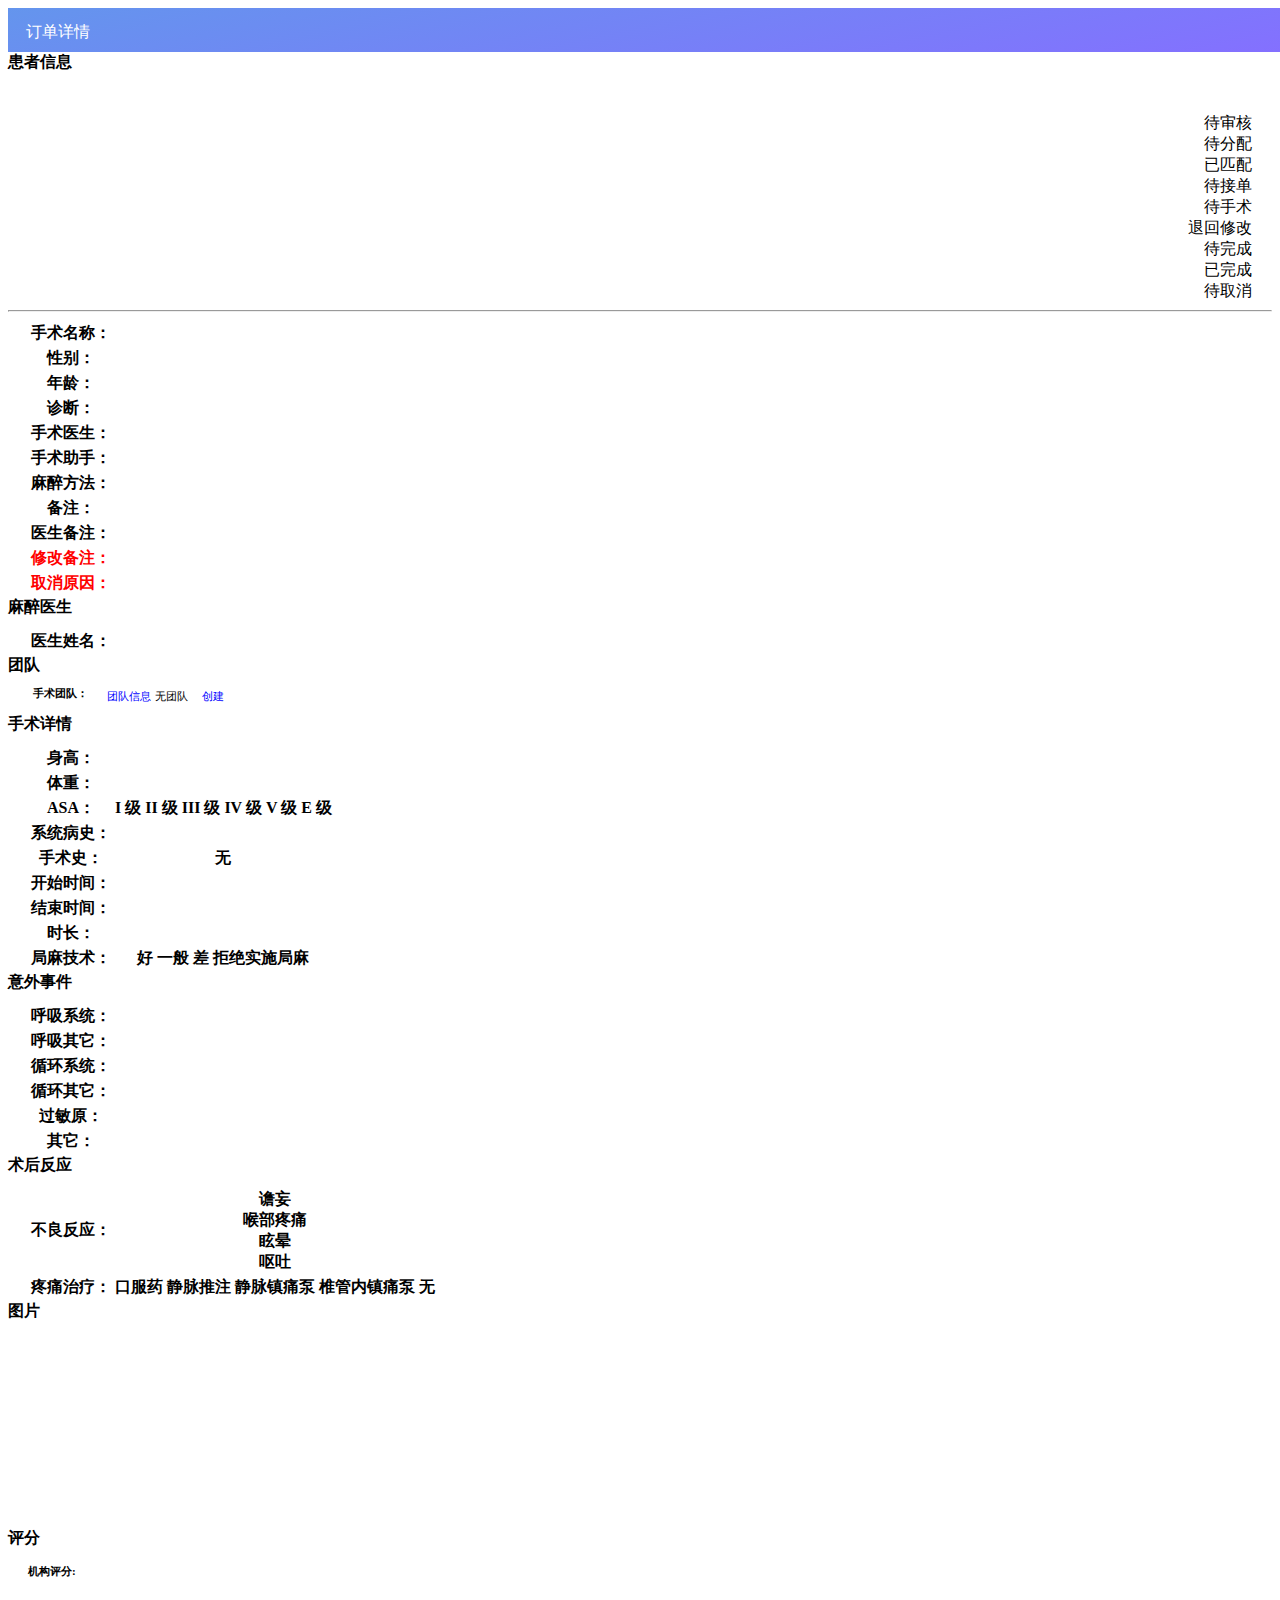
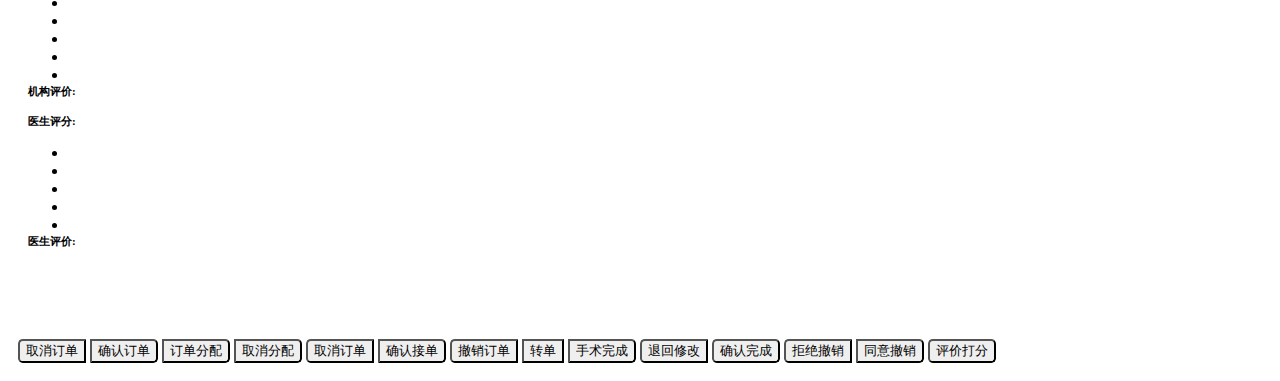
==== commit 6f27b019: "clf" ====
--- a/src/main/resources/templates/doc_detail.html
+++ b/src/main/resources/templates/doc_detail.html
@@ -9,6 +9,8 @@
     <link th:href="@{/css/datePlugin/mobiscroll.css}" rel="stylesheet">
     <link th:href="@{/css/datePlugin/mobiscroll_003.css}" rel="stylesheet">
 	<link th:href="@{/css/star.css}" rel="stylesheet">
+	<link rel="stylesheet" th:href="@{/css/viewer.min.css}">
+	<link rel="stylesheet" th:href="@{/lib/layui/css/layui.css}">
 	
     <style type="text/css">
     	body::-webkit-scrollbar{
@@ -29,16 +31,16 @@
 		/*医生界面提交用*/
 		.drwd_row{
 			font-size: .7rem;
-		    font-weight: 700;
+/* 		    font-weight: 700; */
 		    padding: 0 15 0 15;
 		}
 		.drwd_input{
 			width:auto;
-			height: 28px;
-			min-height:28px;
+			height: 26px;
+			min-height:26px;
 			flex:auto;
 			padding:0 5 0 5;
-			font-weight: 700;
+/* 			font-weight: 700; */
 		}
 		.checkbox>input+label{
 		    padding-left: 1.5rem;
@@ -68,8 +70,8 @@
 		}
 		
 		.addBox {
-			width:100%;
-		    height: 150px;
+			width:310px;
+		    height: 120px;
 		    background-color:white;
 		    border: 1px dashed #aaa;
 		    border-radius: 4px;
@@ -122,7 +124,7 @@
 					<div class="pull-right label red-pale text-tint" th:if="${user.roleId=='4' && doc.documentState=='2'}">已匹配</div>
 					<div class="pull-right label red-pale text-tint" th:if="${user.roleId=='5' && doc.documentState=='2'}">待接单</div>
 					<div class="pull-right label red-pale text-tint" th:if="${doc.documentState=='3' && doc.oldDocumentState != '4'}">待手术</div>
-					<div class="pull-right label red-pale text-tint" th:if="${doc.documentState=='3' && doc.oldDocumentState == '4'}">退回待修改</div>
+					<div class="pull-right label red-pale text-tint" th:if="${doc.documentState=='3' && doc.oldDocumentState == '4'}">退回修改</div>
 					<div class="pull-right label red-pale text-tint" th:if="${doc.documentState=='4'}">待完成</div>
 					<div class="pull-right label green-pale text-tint" th:if="${doc.documentState=='5'}">已完成</div>
 					<div class="pull-right label red-pale text-tint" th:if="${doc.documentState=='9'}">待取消</div>
@@ -142,7 +144,7 @@
     				</tr>
     				<tr>
       					<th class="title">性别：</th>
-      					<th class="patient_val"><span th:text="${doc.patientSex == '0'? '男':'女'}"></span></th>
+      					<th class="patient_val"><span th:text="${doc.patientSex == '0'? '女':'男'}"></span></th>
     				</tr>
     				<tr>
       					<th class="title">年龄：</th>
@@ -160,10 +162,10 @@
       					<th class="title">手术助手：</th>
       					<th class="patient_val"><span th:text="${doc.operateQide}"></span></th>
     				</tr>
-    				<tr th:if="${doc.documentState > '2'}">
-      					<th class="title">麻醉医生：</th>
-      					<th class="patient_val"><span th:text="${doc.qaUserName}"></span></th>
-    				</tr>
+<!--     				<tr th:if="${doc.documentState > '2'}"> -->
+<!--       					<th class="title">麻醉医生：</th> -->
+<!--       					<th class="patient_val"><span th:text="${doc.qaUserName}"></span></th> -->
+<!--     				</tr> -->
     				<tr>
       					<th class="title">麻醉方法：</th>
       					<th class="patient_val"><span th:text="${doc.anestheticName}"></span></th>
@@ -189,10 +191,10 @@
 		</div>
 		
 		<div class="heading"  th:if="${doc.documentState > '2'}">
-			<div class="title"><strong>手术医生</strong></div>
+			<div class="title"><strong>麻醉医生</strong></div>
 	  	</div>
 	  	<div class="list section rounded-lg" th:if="${doc.documentState > '2'}" style="margin-bottom: 0px;">
-			<div class="row" style="padding: 10px 20px 10px 20px;">
+			<div class="row" style="padding: 10px 20px 0px 20px;">
 				<table class="patient_table">
 					<tr>
       					<th class="title">医生姓名：</th>
@@ -209,7 +211,7 @@
 	  	<div class="list section rounded-lg" th:if="${doc.documentState > '2'}" style="margin-bottom: 0px;">
 			<div class="row" style="padding: 10px 20px 10px 20px;">
  				<span style="width:80px;padding:5;vertical-align: top;font-size: .7rem;font-weight: bold;">手术团队：</span>
- 				<span id="divTeam" style="padding:5; vertical-align:top;">
+ 				<span id="divTeam" style="padding:5px 10px 0px 10px; vertical-align:top;">
 	 				<span th:if="${doc.qaTeamId!=null && doc.qaTeamId!=''}" style="font-size: .7rem;"><a style="cursor: pointer;color: blue;" onclick="openTeamView()">团队信息</a></span>
 					<span th:if="${doc.qaTeamId==null || doc.qaTeamId==''}" style="font-size: .7rem;">无团队</span>
 					<span th:if="${user.roleId=='5' && doc.documentState == '3' && (doc.qaTeamId==null || doc.qaTeamId=='')}" style="font-size: .7rem;">
@@ -266,7 +268,7 @@
 	  				</tr>
 	  				<tr>
 	   					<th class="title">时长：</th>
-	   					<th class="patient_mainval"><span th:text="${doc.sssc}"></span></th>
+	   					<th class="patient_mainval"><span th:text="${doc.ssscVal}"></span></th>
 	  				</tr>
 	  				<tr>
 	   					<th class="title">局麻技术：</th>
@@ -289,7 +291,13 @@
 				<table class="patient_table">
 					<tr>
 	   					<th class="title">呼吸系统：</th>
-	   					<th class="patient_val"><span th:text="${doc.ywsjHxxtVal}"></span></th>
+	   					<th>
+	   						<table>
+		   						<tr class="patient_val" th:each="hxxtVal : ${#strings.listSplit(doc.ywsjHxxtVal, ';')}">
+	    							<td style="padding: 2; vertical-align: top; font-size: .7rem; font-weight: normal;"><span th:text="${hxxtVal}"></span></td>
+								</tr>
+	   						</table>
+	   					</th>	
 	  				</tr>
 	    			<tr>
 	   					<th class="title" >呼吸其它：</th>
@@ -297,8 +305,13 @@
 	  				</tr>
 	  				<tr>
 	   					<th class="title">循环系统：</th>
-	   					<th class="patient_val"><span th:text="${doc.ywsjXhxtVal}"></span></th>
-	  				</tr>
+	   					<th>
+	   						<table>
+		   						<tr class="patient_val" th:each="xhxtVal : ${#strings.listSplit(doc.ywsjXhxtVal, ';')}">
+	    							<td style="padding: 2; vertical-align: top; font-size: .7rem; font-weight: normal;"><span th:text="${xhxtVal}"></span></td>
+								</tr>
+	   						</table>
+	   					</th>	
 	  				<tr>
 	   					<th  class="title">循环其它：</th>
 	   					<th class="patient_val"><span th:text="${doc.ywsjXhxtQt}"></span></th>
@@ -324,10 +337,10 @@
 					<tr>
 	   					<th class="title">不良反应：</th>
 	   					<th class="patient_val">
-							<span th:if="${doc.shblZw}=='1'">谵妄&nbsp;&nbsp;</span>
-							<span th:if="${doc.shblHbtt}=='1'">喉部疼痛&nbsp;&nbsp;</span>
-							<span th:if="${doc.shblXy}=='1'">眩晕&nbsp;&nbsp;</span>
-							<span th:if="${doc.shblOt}=='1'">呕吐</span>
+							<span style="padding-bottom: 5px;" th:if="${doc.shblZw}=='1'">谵妄<br/></span>
+							<span style="padding-bottom: 5px;" th:if="${doc.shblHbtt}=='1'">喉部疼痛<br/></span>
+							<span style="padding-bottom: 5px;" th:if="${doc.shblXy}=='1'">眩晕<br/></span>
+							<span style="padding-bottom: 5px;" th:if="${doc.shblOt}=='1'">呕吐</span>
 						</th>
 	  				</tr>
 	    			<tr>
@@ -338,7 +351,7 @@
 							<span th:if="${doc.shttzl}=='2'">静脉推注</span>
 							<span th:if="${doc.shttzl}=='3'">静脉镇痛泵</span>
 							<span th:if="${doc.shttzl}=='4'">椎管内镇痛泵</span>
-							<span th:if="${doc.shttzl}=='5'">无镇痛</span>
+							<span th:if="${doc.shttzl}=='5'">无</span>
 						</th>
 	  				</tr>
     			</table>
@@ -365,8 +378,8 @@
 	  	</div>
 	  	<div class="list section rounded-lg" th:if="${doc.documentState=='5'}" style="margin-bottom: 50px;">
 	  		<div class="row" style="padding: 0 20px 0 20px;" th:if="${user.roleId=='4'}">
-	  			<div class="cell-3" style="font-size: .7rem;font-weight: 700;padding-top: 8px;">机构评分:</div>
-				<div class="cell-9">
+	  			<div class="cell-3" style="font-size: .7rem;font-weight: 700;padding-top: 15px;">机构评分:</div>
+				<div class="cell-9" style="padding-top: 15px;">
 					<input id="hospitalEvaluate" type="hidden" th:value="${doc.hospitalEvaluate}"></input>
 					<ul class="star_ul fl" style="margin:0;">
 						<li><a id="jg-star-1" class="one-star" title="很差"></a></li>
@@ -382,8 +395,8 @@
 				<div class="cell-9"><span th:text="${doc.hospitalEvaluateMemo}"></span></div>
 			</div>
 	  		<div class="row" style="padding: 0 20px 0 20px;" th:if="${user.roleId=='5' || user.roleId=='4'}">
-	  			<div class="cell-3" style="font-size: .7rem;font-weight: 700;padding-top: 8px;">医生评分:</div>
-				<div class="cell-9">
+	  			<div class="cell-3" style="font-size: .7rem;font-weight: 700;padding-top: 15px;">医生评分:</div>
+				<div class="cell-9" style="padding-top: 15px;">
 					<input id="doctorEvaluate" type="hidden" th:value="${doc.doctorEvaluate}"></input>
 					<ul class="star_ul fl" style="margin:0;">
 						<li><a id="dr-star-1" class="one-star" title="很差"></a></li>
@@ -394,7 +407,7 @@
 					</ul>
 				</div>
 	  		</div>
-	  		<div class="row" style="padding: 0 20px 0 20px;" th:if="${user.roleId=='5' || user.roleId=='4'}">
+	  		<div class="row" style="padding: 0 20px 10px 20px;" th:if="${user.roleId=='5' || user.roleId=='4'}">
 				<div class="cell-3" style="font-size: .7rem;font-weight: 700;">医生评价:</div>
 				<div class="cell-9"><span th:text="${doc.doctorEvaluateMemo}"></span></div>
 			</div>
@@ -421,7 +434,7 @@
 		<button id="btnQxJj" type="button" class="btn danger" style="border-radius: .3rem 0 0 .3rem;" th:if="${user.roleId=='4' && doc.documentState=='9'}" onclick="btnQxJjClick()">拒绝撤销</button>	
 		<button id="btnQxTy" type="button" class="btn primary" style="border-radius: 0 .3rem .3rem 0;" th:if="${user.roleId=='4' && doc.documentState=='9'}" onclick="btnQxTyClick()">同意撤销</button>
 		
-		<button id="btnDocDf" type="button" class="btn primary" style="border-radius: .3rem;" th:if="${user.roleId=='5' && doc.documentState=='5' && (doc.doctorEvaluate==null || doc.doctorEvaluate==-1)}" onclick="btnDocDfClick()">评价打分</button>
+		<button id="btnDocDf" type="button" class="btn primary" style="border-radius: .3rem;" th:if="${user.roleId=='5' && doc.documentState=='5' && (doc.doctorEvaluate==null || doc.doctorEvaluate==0 ||doc.doctorEvaluate==-1)}" onclick="btnDocDfClick()">评价打分</button>
 	</nav>
 	
 	<!-- 分配 -->
@@ -430,15 +443,16 @@
 			<div class="control flex">
 	      		<label for="fp_searchVal" style="width:100px;padding:5 5 5 10;vertical-align: top;font-weight: 700;text-align: right;">医生姓名：</label>
 	      		<input class="text" name="fp_searchVal" id="fp_searchVal" value=""/>
-	      		<button id="btnSearch" type="button" class="btn btn-small primary hover-solid" style="padding:0;height: 26px;margin-left: 5px;"><i class="icon icon-search"></i></button>
+	      		<button name="btnSearch" type="button" class="btn btn-small primary hover-solid" style="padding:0;height: 26px;margin-left: 5px;"><i class="icon icon-search"></i></button>
 	   		</div>
 	   		
 	   		<div class="row" style="padding: 0 10px 0 10px;">
 				<table id="fp_table" class="table compact striped" style="font-size: .7rem;text-align: center;">
 					<thead>
 				    	<tr>
-				      		<th style="text-align: center;">推荐</th>
 				      		<th style="text-align: center;">姓名</th>
+				      		<th style="text-align: center;">备案</th>
+				      		<th style="text-align: center;">评价</th>
 				      		<th style="text-align: center;">操作</th>
 			    		</tr>
 					</thead>
@@ -528,15 +542,16 @@
 					</div>
 					<div class="control flex drwd_row">
 						<label class="addon" style="color: red;">开始时间</label>
-						<input id="sskssj" name="sskssj" type="text" class="input form-datetime drwd_input" placeholder="手术开始时间" th:value="${doc.sskssj}">
+						<input id="sskssj" name="sskssj" type="text" class="input form-datetime drwd_input" placeholder="麻醉开始时间" th:value="${doc.sskssj}">
 					</div>
 					<div class="control flex drwd_row">
 						<label class="addon" style="color: red;">结束时间</label>
-						<input id="ssjssj" name="ssjssj" type="text" class="input form-datetime drwd_input" placeholder="手术结束时间" th:value="${doc.ssjssj}">
+						<input id="ssjssj" name="ssjssj" type="text" class="input form-datetime drwd_input" placeholder="麻醉结束时间" th:value="${doc.ssjssj}">
 					</div>
 					<div class="control flex drwd_row">
 						<label class="addon">时长</label>
-						<input id="sssc" name="sssc" type="text" class="input drwd_input" placeholder="时长（分）" th:value="${doc.sssc}" disabled="disabled">
+						<input id="sssc" name="sssc" type="hidden" class="input drwd_input" placeholder="时长（分）" th:value="${doc.sssc}" disabled="disabled">
+						<input id="ssscVal" name="ssscVal" type="text" class="input drwd_input" placeholder="时长" th:value="${doc.ssscVal}" disabled="disabled">
 					</div>
 					<div class="control flex drwd_row" style="padding-bottom: 15px;">
 						<label class="addon">局麻技术</label>
@@ -550,79 +565,115 @@
 				</div>
 				
 				<div class='heading'>
-					<div class='title'><strong>意外事件</strong></div>
+					<div class='title'><strong>意外事件 - 呼吸系统</strong></div>
 			  	</div>
 				<div class="list section rounded-lg" style="margin-bottom: 0px;">
 					<!-- 呼吸系统    -->
-					<div class="control flex drwd_row" style="padding-top:15px;margin-bottom: 0;">
-						<label class="addon" style="width: -webkit-fill-available;">呼吸系统</label>
-					</div>	
+<!-- 					<div class="control flex drwd_row" style="padding-top:15px;margin-bottom: 0;"> -->
+<!-- 						<label class="addon" style="width: -webkit-fill-available;">呼吸系统</label> -->
+<!-- 					</div>	 -->
 					<div class="control flex drwd_row">
 						<div class="checkbox" style="width: -webkit-fill-available;">
 					        <input type="checkbox" id="ywsjHxxt_0" name="ywsjHxxt" value="0">
 					        <label for="ywsjHxxt">频繁舌后坠（≥3次）</label>
 					   	</div>
+					</div>
+					<div class="control flex drwd_row">
 						<div class="checkbox" style="width: -webkit-fill-available;">
 					        <input type="checkbox" id="ywsjHxxt_1" name="ywsjHxxt" value="1">
 					        <label for="ywsjHxxt">喉痉挛</label>
 					   	</div>
+					</div>
+					<div class="control flex drwd_row">
 					   	<div class="checkbox" style="width: -webkit-fill-available;">
 					        <input type="checkbox" id="ywsjHxxt_2" name="ywsjHxxt" value="2">
 					        <label for="ywsjHxxt">返流</label>
 					   	</div>
+					</div>
+					<div class="control flex drwd_row">
 					   	<div class="checkbox" style="width: -webkit-fill-available;">
 					        <input type="checkbox" id="ywsjHxxt_3" name="ywsjHxxt" value="3">
 					        <label for="ywsjHxxt">误吸</label>
 					   	</div>
+					</div>
+					<div class="control flex drwd_row">
 					   	<div class="checkbox" style="width: -webkit-fill-available;">
 					        <input type="checkbox" id="ywsjHxxt_4" name="ywsjHxxt" value="4">
 					        <label for="ywsjHxxt">支气管痉挛</label>
 					   	</div>
+					</div>
+					<div class="control flex drwd_row">
 					   	<div class="checkbox" style="width: -webkit-fill-available;">
 					        <input type="checkbox" id="ywsjHxxt_5" name="ywsjHxxt" value="5">
 					        <label for="ywsjHxxt">计划外插管</label>
 					   	</div>
+					</div>
+					<div class="control flex drwd_row">
 					   	<div class="checkbox" style="width: -webkit-fill-available;">
 					        <input type="checkbox" id="ywsjHxxt_6" name="ywsjHxxt" value="6">
 					        <label for="ywsjHxxt">其他</label>
 					   	</div>
-					   	<input id="ywsjHxxtQt" name="ywsjHxxtQt" type="text" class="input drwd_input" placeholder="呼吸系统(其它)" disabled="disabled" />
-					</div>
-					
+					</div>
+					<div class="control flex drwd_row" style="padding-bottom: 10px;">
+						<input id="ywsjHxxtQt" name="ywsjHxxtQt" type="text" class="input drwd_input" placeholder="呼吸系统(其它)" disabled="disabled" />
+					</div>
+				</div>
+				
+				<div class='heading'>
+					<div class='title'><strong>意外事件 - 循环系统</strong></div>
+			  	</div>
+				<div class="list section rounded-lg" style="margin-bottom: 0px;">	
 					<!-- 循环系统    -->
-					<div class="control flex drwd_row" style="margin-bottom: 0;">
-						<label class="addon" style="width: -webkit-fill-available;">循环系统</label>
-					</div>	
+<!-- 					<div class="control flex drwd_row" style="margin-bottom: 0;"> -->
+<!-- 						<label class="addon" style="width: -webkit-fill-available;">循环系统</label> -->
+<!-- 					</div>	 -->
 					<div class="control flex drwd_row">
 						<div class="checkbox" style="width: -webkit-fill-available;">
 					        <input type="checkbox" id="ywsjXhxt_0" name="ywsjXhxt" value="0">
 					        <label for="ywsjXhxt">需纠正的低血压</label>
 					   	</div>
+					</div>
+					<div class="control flex drwd_row"> 
 						<div class="checkbox" style="width: -webkit-fill-available;">
 					        <input type="checkbox" id="ywsjXhxt_1" name="ywsjXhxt" value="1">
 					        <label for="ywsjXhxt">需纠正的高血压</label>
 					   	</div>
+					</div>
+					<div class="control flex drwd_row">
 					   	<div class="checkbox" style="width: -webkit-fill-available;">
 					        <input type="checkbox" id="ywsjXhxt_2" name="ywsjXhxt" value="2">
 					        <label for="ywsjXhxt">肺动脉栓塞</label>
 					   	</div>
+					</div>
+					<div class="control flex drwd_row">
 					   	<div class="checkbox" style="width: -webkit-fill-available;">
 					        <input type="checkbox" id="ywsjXhxt_3" name="ywsjXhxt" value="3">
 					        <label for="ywsjXhxt">心梗</label>
 					   	</div>
+					</div>
+					<div class="control flex drwd_row">
 					   	<div class="checkbox" style="width: -webkit-fill-available;">
 					        <input type="checkbox" id="ywsjXhxt_4" name="ywsjXhxt" value="4">
 					        <label for="ywsjXhxt">脑梗</label>
 					   	</div>
+					</div>
+					<div class="control flex drwd_row">
 					   	<div class="checkbox" style="width: -webkit-fill-available;">
 					        <input type="checkbox" id="ywsjXhxt_5" name="ywsjXhxt" value="5">
 					        <label for="ywsjXhxt">其他</label>
 					   	</div>
+					</div>
+					<div class="control flex drwd_row" style="padding-bottom: 10px;">
 					   	<input id="ywsjXhxtQt" name="ywsjXhxtQt" type="text" class="input drwd_input" placeholder="循环系统(其它)" disabled="disabled" />
 					</div>
-					
+				</div>
+				
+				<div class='heading'>
+					<div class='title'><strong>意外事件 - 过敏原</strong></div>
+			  	</div>
+				<div class="list section rounded-lg" style="margin-bottom: 0px;">	
 					<!-- 过敏原    -->
-					<div class="control flex drwd_row">
+					<div class="control flex drwd_row" style="padding-top: 10px;">
 						<label class="addon">是否过敏</label>
 						<select name="ywsjGm" id="ywsjGm" class="drwd_input">
 							<option value="-1"></option>
@@ -650,25 +701,33 @@
 							<input id="shblZw" type="checkbox" name="shblZw">
 							<label for="shblZw"> 谵妄</label>
 						</div>
+					</div>
+					<div class="control flex drwd_row">
 						<div class="checkbox" style="width: -webkit-fill-available;">
 							<input id="shblHbtt" type="checkbox" name="shblHbtt">
 							<label for="shblHbtt"> 喉部疼痛</label>
 						</div>
+					</div>
+					<div class="control flex drwd_row">
 						<div class="checkbox" style="width: -webkit-fill-available;">
 							<input id="shblEx" type="checkbox" name="shblEx">
 							<label for="shblEx"> 恶心</label>
 						</div>
+					</div>
+					<div class="control flex drwd_row">
 						<div class="checkbox" style="width: -webkit-fill-available;">
 							<input id="shblXy" type="checkbox" name="shblXy">
 							<label for="shblXy"> 眩晕</label>
 						</div>
+					</div>
+					<div class="control flex drwd_row">
 						<div class="checkbox" style="width: -webkit-fill-available;">
 							<input id="shblOt" type="checkbox" name="shblOt">
 							<label for="shblOt"> 呕吐</label>
 						</div>
 					</div>
-					<div class="control flex drwd_row">
-						<label class="addon">疼痛治疗</label>
+					<div class="control flex drwd_row" style="padding-bottom: 10px;">
+						<label class="addon" style="color: red;">疼痛治疗</label>
 						<select name="shttzl" id="shttzl" class="drwd_input">
 							<option value="-1"></option>
 							<option value="1">口服药</option>
@@ -678,10 +737,18 @@
 							<option value="5">无镇痛</option>
 						</select>
 					</div>
-					<div class="control flex drwd_row" style="margin-bottom: 0;">
-						<label class="addon" style="width: -webkit-fill-available;">医生备注</label>
-					</div>
-					<div class="control flex drwd_row" style="padding-bottom: 15px;">
+					
+				</div>
+				
+				<!-- 备注    -->
+				<div class='heading'>
+					<div class='title'><strong>备注</strong></div>
+			  	</div>
+				<div class="list section rounded-lg" style="margin-bottom: 0px;padding-top: 10px;">
+<!-- 					<div class="control flex drwd_row" style="margin-bottom: 10;"> -->
+<!-- 						<label class="addon" style="width: -webkit-fill-available;">医生备注</label> -->
+<!-- 					</div> -->
+					<div class="control flex drwd_row" style="padding-bottom: 10px;">
 						<textarea class="textarea" name="doctorMemo" id="doctorMemo" rows="5" placeholder="麻醉医生备注"  style="width: -webkit-fill-available;"></textarea>
 					</div>
 				</div>
@@ -692,14 +759,11 @@
 			  	</div>
 				<div class="list section rounded-lg" style="margin-bottom: 0px;">
 					<input id="doc_photo" type="hidden" name="photo" class="input" th:value="${doc?.photo}">
-					<button id="btnUpload" type="button" class="btn btn-info"  style="width:-webkit-fill-available;height:30px;background-color:#FFFFFF;border:1px solid #CECECE">
+					<button id="btnUpload" type="button" class="btn btn-info"  style="width: -moz-available;width: -webkit-fill-available;height:30px;background-color:#FFFFFF;border:1px solid #CECECE">
 						<i class="icon icon-plus"></i> 选择文件
 					</button>
 									
-					<div class="layui-upload-list" id="photo_list" style="height: 200px;width:-webkit-fill-available;">
-<!-- 						<img src="" id="pic1" class="imglist" style="height:200px;width: 149px;float: left;"> -->
-<!-- 						<img src="" id="pic2" class="imglist" style="height:200px;width: 149px;float: left;"> -->
-					</div>				
+					<div class="layui-upload-list" id="photo_list" style="height: 200px;width:-webkit-fill-available;"></div>				
 				</div>	
 			</form>
 			<div>
@@ -721,7 +785,7 @@
 	    	</div>
     	
 	    	<div id="fm_add" class="row" style="margin-top: 8px;text-align: center;padding: 0 10px 0 10px;">
-				<button class="btn inverse outline addBox" onclick="btnFmUserAdd()">
+				<button class="btn inverse outline addBox" onclick="btnFmUserAdd()" style="margin: 10 auto;">
 					<i class="icon icon-plus" style="font-size: 50px;color: #aaa;"></i>
 				</button>
 	    	</div>
@@ -732,7 +796,7 @@
 				
 	    	</div>
 	    	<div id="hs_add" class="row" style="margin-top: 8px;text-align: center;padding: 0 10px 0 10px;">
-	    		<button class="btn inverse outline addBox" onclick="btnHsUserAdd()">
+	    		<button class="btn inverse outline addBox" onclick="btnHsUserAdd()" style="margin: 10 auto;">
 					<i class="icon icon-plus" style="font-size: 50px;color: #aaa;"></i>
 				</button>
 	    	</div>
@@ -743,7 +807,7 @@
 			<div class="control flex">
 	      		<label for="fp_searchVal" style="width:100px;padding:5 5 5 10;vertical-align: top;font-weight: 700;text-align: right;">姓名：</label>
 	      		<input class="text" name="team_searchVal" id="team_searchVal" value=""/>
-	      		<button id="btnSearch" type="button" class="btn btn-small primary hover-solid" style="padding:0;height: 26px;margin-left: 5px;"><i class="icon icon-search"></i></button>
+	      		<button name="btnSearch" type="button" class="btn btn-small primary hover-solid" style="padding:0;height: 26px;margin-left: 5px;"><i class="icon icon-search"></i></button>
 	   		</div>
 	   		
 	   		<div class="row" style="padding: 0 10px 0 10px;">
@@ -822,25 +886,43 @@
 	<!-- 评价 -->
 	<div id="pnlDocDrDf" class="panel" style="display: none;">
 		<div class="panel-body" style="margin-top: -10px;">
-			<div class="row" style="padding: 0 20px 0 20px;">
-	  			<div class="cell-3" style="font-size: .7rem;font-weight: 700;padding-top: 8px;">医生评分:</div>
-				<div class="cell-9">
-					<input type="hidden" id="df_de" value="-1">
-					<ul class="star_ul fl" style="margin:0;">
-						<li><a id="df-dr-star-1" class="one-star" title="很差" onclick="changeStar(1)"></a></li>
-						<li><a id="df-dr-star-2" class="two-star" title="差" onclick="changeStar(2)"></a></li>
-						<li><a id="df-dr-star-3" class="three-star" title="还行" onclick="changeStar(3)"></a></li>
-						<li><a id="df-dr-star-4" class="four-star" title="好" onclick="changeStar(4)"></a></li>
-						<li><a id="df-dr-star-5" class="five-star" title="很好" onclick="changeStar(5)"></a></li>
-					</ul>
+			<fieldset class="layui-elem-field layui-field-title" style="margin: 30px 30px 0 30px;">
+				<legend style="font-size: 14px;margin: 0 auto;">匿名评价机构</legend>
+			</fieldset>
+			<div class="layui-row" style="margin: 0 20px 0 20px;">
+				<div class="layui-row" style="margin-top: 8px;text-align: center;">
+					<div class="layui-input-block" style="margin-left: 0px;">
+						<div id="dr_star"></div>
+						<input type="hidden" id="df_de">
+					</div>
 				</div>
-	  		</div>
-	  		<div class="row" style="padding: 0 20px 0 20px;">
-				<div class="cell-3" style="font-size: .7rem;font-weight: 700;">医生评价:</div>
-				<div class="cell-9">
-					<textarea class="textarea" id="df_dem" rows="3"></textarea>
-				</div>
+				
+				<div class="layui-row" style="margin-top: 10px;">
+		     		<div class="layui-input-block" style="margin-left: 0px;">
+		          		<textarea placeholder="如果有其他意见和建议，请放心填写" class="layui-textarea" id="df_dem" style="width: -moz-available;"></textarea>
+		       		</div>
+		     	</div>
 			</div>
+			
+<!-- 			<div class="row"> -->
+<!-- 	  			<div class="cell-3" style="font-size: .7rem;font-weight: 700;padding-top: 8px;">医生评分:</div> -->
+<!-- 				<div class="cell-9"> -->
+<!-- 					<input type="hidden" id="df_de" value="-1"> -->
+<!-- 					<ul class="star_ul fl" style="margin:0;"> -->
+<!-- 						<li><a id="df-dr-star-1" class="one-star" title="很差" onclick="changeStar(1)"></a></li> -->
+<!-- 						<li><a id="df-dr-star-2" class="two-star" title="差" onclick="changeStar(2)"></a></li> -->
+<!-- 						<li><a id="df-dr-star-3" class="three-star" title="还行" onclick="changeStar(3)"></a></li> -->
+<!-- 						<li><a id="df-dr-star-4" class="four-star" title="好" onclick="changeStar(4)"></a></li> -->
+<!-- 						<li><a id="df-dr-star-5" class="five-star" title="很好" onclick="changeStar(5)"></a></li> -->
+<!-- 					</ul> -->
+<!-- 				</div> -->
+<!-- 	  		</div> -->
+<!-- 	  		<div class="row" style="padding: 0 20px 0 20px;"> -->
+<!-- 				<div class="cell-3" style="font-size: .7rem;font-weight: 700;">医生评价:</div> -->
+<!-- 				<div class="cell-9"> -->
+<!-- 					<textarea class="textarea" id="df_dem" rows="3"></textarea> -->
+<!-- 				</div> -->
+<!-- 			</div> -->
 			<nav class="nav nav-auto affix dock-bottom justified">
 				<button id="btnClose" type="button" class="btn info outline">返回</button>
 				<button id="btnDrDf" type="button" class="btn primary">保存</button>
@@ -853,6 +935,7 @@
 <script th:src="@{/js/wxImage.js}"></script>
 <script th:src="@{/js/layer.js}"></script>
 <script th:src="@{/js/mzui.min.js}"></script>
+<script th:src="@{/lib/layui/layui.js}"></script>
 
 <script th:src="@{/js/jquery.serializejson.min.js}"></script>
 <script th:src="@{/js/datePlugin/mobiscroll_002.js}"></script>
@@ -860,21 +943,20 @@
 <script th:src="@{/js/datePlugin/mobiscroll.js}"></script>
 <script th:src="@{/js/datePlugin/mobiscroll_003.js}"></script>
 <script th:src="@{/js/datePlugin/mobiscroll_005.js}"></script>
-
+<script th:src="@{/js/viewer.min.js}"></script>
 
 <!-- <script th:src="@{js/bootstrap-datetimepicker.min.js}"></script>
 <script th:src="@{js/bootstrap-datetimepicker.zh-CN.js}"></script> -->
 <script  th:inline="javascript">
 	//console.log(location.href.split('#')[0])
 	var doc = [[${doc}]];
+	var u = [[${user}]];
 	var state = [[${state}]];
 	
 	var appId = [[${aid}]];//公众号的唯一标识
 	var timestamp = [[${ts}]];//生成签名的时间戳
 	var nonceStr = [[${ns}]];//生成签名的随机串
 	var signature = [[${sg}]];//签名 
-	
-	console.info(signature);
 	
 	wx.config({
 	   debug: false, // 开启调试模式,调用的所有api的返回值会在客户端alert出来，若要查看传入的参数，可以在pc端打开，参数信息会通过log打出，仅在pc端时才会打印。
@@ -887,7 +969,7 @@
 	               'previewImage',
 	               'uploadImage',
 	               'downloadImage'] // 必填，需要使用的JS接口列表，所有JS接口列表见附录2
-	});	
+	});
 	
 	var docId = $("#docId").val();
 	
@@ -954,7 +1036,7 @@
          		var html = '<div id="photo_' + photoIdx + '" name="'+ photols[i] +'" class="file-iteme" style="width: 149px; height: 180px; float: left;"">';
          		if(doc.status == '0')
          			html += '<div style="float: left;position: absolute;" id="delPhotoBtn' + photoIdx + '" onclick="deletePhoto(' + photoIdx + ')"><i class="icon-2x icon-times"></i></div>';
-    			html += '<img style="width: 150px;height: 180px;" src="/getPhotoByFileName?id=' + doc.documentId + '&FileName='+ photols[i] +'">';
+    			html += '<img style="width: 150px;height: 180px;" src="/getPhotoByFileName?id=' + doc.documentId + '&FileName='+ photols[i] +'" onclick="previewImg(this)">';
     			html += '</div>';
          			
     			$('#main_photo_list').append(html);
@@ -1007,7 +1089,7 @@
 				var obj = body.find("#fp_table tbody");
 				
 				//按钮事件
-				body.on('click', '#btnSearch', function() {
+				body.on("click", "[name='btnSearch']", function() {
 					var searchVal = body.find("#fp_searchVal").val();
 					searchFp(obj, searchVal);
 				});
@@ -1054,15 +1136,27 @@
 						var u = list[i];
 						result += "<tr>";
 						
-						if(u.distributionScore > 4 && u.distributionScore < 8){
-							result +="<td class='font_color_blue'>推荐</td>";
-						}else if(u.distributionScore > 8){
-							result +="<td class='font_color_green'>强推</td>";
-						}else{
-							result +="<td class='font_color_red'>不推荐</td>";
-						}
+// 						if(u.distributionScore > 4 && u.distributionScore < 8){
+// 							result +="<td class='font_color_blue'>推荐</td>";
+// 						}else if(u.distributionScore > 8){
+// 							result +="<td class='font_color_green'>强推</td>";
+// 						}else{
+// 							result +="<td class='font_color_red'></td>";
+// 						}
 						
 				        result +="<td>" + u.userName + "</td>";
+				        if(u.isrecord == '1'){
+				        	result +="<td style='color:blue'>✔</td>";
+				        }else{
+				     		result +="<td style='color:red'>✖</td>";
+				        }
+				        
+						if(u.fAvgEvaluate > 0){	
+				        	result +="<td>" + u.fAvgEvaluate + "</td>";
+						}else{
+							result +="<td>-</td>";
+						}
+				        
 				        result +="<td><button name='fpbtn' id='fpbtn_" + u.userId + "_" + u.userName + "' type='button' class='btn btn-sm'><i class='icon icon-cog'></i></button></td>";
 				        result +="</tr>";
 					}
@@ -1249,7 +1343,7 @@
 						result += "<tr>";
 						result +="<td>" + u.userName + "</td>";
 						result +="<td>" + u.age + "</td>";
-						if(u.sex == '0')
+						if(u.sex == '1')
 				        	result +="<td>男</td>";
 				  		else
 				  			result +="<td>女</td>";
@@ -1342,7 +1436,7 @@
 	
 	//------------------------------------------------    接单结束           --------------------------------------------------------------//
 	
-	//------------------------------------------------    手术开始         --------------------------------------------------------------//
+	//------------------------------------------------    麻醉开始         --------------------------------------------------------------//
 	var tmpBody;
 	function btnDrQrInfo(){
 		layer.open({
@@ -1366,11 +1460,12 @@
 							content: "保存",
 						   	btn: ['提交订单','保存草稿'],
 						    yes: function(index){
-						    	
 						    	commitDoc(objForm, true, index);
+						    	layer.close(index);
 						    },
 						    no: function(index){
 						    	commitDoc(objForm, false, index);
+						    	layer.close(index);
 						    }
 						});
 					});
@@ -1414,10 +1509,10 @@
             }
 		};
 		var optDateTime = $.extend(opt['datetime'], opt['default']);
-		//手术开始时间
+		//麻醉开始时间
 		obj.find("#sskssj").css({"background-color":'white'});
         obj.find("#sskssj").mobiscroll(optDateTime).datetime(optDateTime);
-        //手术结束时间
+        //麻醉结束时间
         obj.find("#ssjssj").css({"background-color":'white'});
         obj.find("#ssjssj").mobiscroll(optDateTime).datetime(optDateTime);
         
@@ -1492,7 +1587,7 @@
 	         		var html = '<div id="photo_' + photoIdx + '" name="'+ photols[i] +'" class="file-iteme" style="width: 149px; height: 180px; float: left;"">';
 	         		if(doc.status == '0')
 	         			html += '<div style="float: left;position: absolute;" id="delPhotoBtn' + photoIdx + '" onclick="deletePhoto(' + photoIdx + ')"><i class="icon-2x icon-times"></i></div>';
-        			html += '<img style="width: 150px;height: 180px;" src="/getPhotoByFileName?id=' + doc.documentId + '&FileName='+ photols[i] +'">';
+        			html += '<img style="width: 150px;height: 180px;" src="/getPhotoByFileName?id=' + doc.documentId + '&FileName='+ photols[i] +'" onclick="previewImg(this)">';
         			html += '</div>';
 	         			
         			obj.find('#photo_list').append(html);
@@ -1515,16 +1610,19 @@
 //      	alert(doc_sskssj_val + "   " + doc_ssjssj_val);
      
 		if(doc_sskssj_val != '' && doc_ssjssj_val != ''){
-			if(doc_ssjssj_val <= doc_sskssj_val){
+			if(doc_ssjssj_val < doc_sskssj_val){
 				alert("手术【结束时间】应在【开始时间】之后");
-// 				obj.find("#ssjssj").value("");
 				return;
 			}else{
 				var sskssj = new Date(doc_sskssj_val);
- 			var ssjssj = new Date(doc_ssjssj_val);
+ 				var ssjssj = new Date(doc_ssjssj_val);
  			
- 			var minu = Math.round(Math.abs(ssjssj.getTime() - sskssj.getTime())/1000/60);
- 			obj.find("#sssc").val(minu);
+ 				var min = Math.round(Math.abs(ssjssj.getTime() - sskssj.getTime())/1000/60);
+ 				obj.find("#sssc").val(min);
+ 				
+ 				let m = min%60;
+    			if(m < 10) m = "0" + m;
+    			obj.find("#ssscVal").val(Math.floor(min/60) + ":" + m);
 			}
 		}
 	}
@@ -1535,20 +1633,24 @@
 // 		console.info(data);
 
 		//数据监测
-		if(data.height == ""){
+		if(data.height == undefined || data.height == ""){
 			alert("身高不能为空！");
 			return;
 		}
-		if(data.weight == ""){
+		if(data.weight == undefined || data.weight == ""){
 			alert("体重不能为空！");
 			return;
 		}
-		if(data.sskssj == ""){
-			alert("手术开始时间不能为空！");
+		if(data.sskssj == undefined || data.sskssj == ""){
+			alert("麻醉开始时间不能为空！");
 			return;
 		}
-		if(data.ssjssj == ""){
-			alert("手术结束时间不能为空！");
+		if(data.ssjssj == undefined || data.ssjssj == ""){
+			alert("麻醉结束时间不能为空！");
+			return;
+		}
+		if(data.shttzl == undefined || data.shttzl == ""){
+			alert("疼痛治疗不能为空！");
 			return;
 		}
 		
@@ -1713,7 +1815,7 @@
 		console.info(tmpBody);
     	var fileName = tmpBody.find("#photo_" + id).attr("name");
     	layer.open({
-		    content: "确认删除图片：" + fileName,
+		    content: "确认删除图片？" ,
 		   	btn: ['确认','取消'],
 		    yes: function(index){
 		    	console.info("开始删除");
@@ -1774,7 +1876,7 @@
 		    }
 		});
     }
-	//------------------------------------------------    手术结束         ---------------------------------------------------------------//
+	//------------------------------------------------    麻醉结束         ---------------------------------------------------------------//
 	
 	//------------------------------------------------    订单完成开始         ------------------------------------------------------------//
 	function btnQrWcClick(){
@@ -1884,6 +1986,39 @@
 				//全局参数
 				var body = $("#" + elem.id);
 				
+				layui.use(['rate'], function () {
+			  		var rate = layui.rate;
+					rate.render({
+			      		elem: body.find('#dr_star')
+			      		, text: true
+			      		, value: doc.doctorEvaluate
+			      		, setText: function(value){ //自定义文本的回调
+			      			 var arrs = {
+			      			        '1': '极差'
+			      			        ,'2': '差'
+			      			        ,'3': '一般'
+			      			        ,'4': '好'
+			      			        ,'5': '极好'
+			      			  		,'0': '无评价'
+			      			    	,'-1': '无评价'
+			      			};
+				      		if(value <= 0){
+				      			this.span.text("无评价");
+				      		}else if(value == 1){
+				      			this.span.text("差");
+				      		}else if(value == 2 || value == 3){
+				      			this.span.text("一般");
+				      		}else if(value == 4 || value == 5){
+				      			this.span.text("满意");
+				      		}
+			      		}
+				      	, choose: function (value) {
+			            	body.find("#df_de").val(value);
+			        	}
+			      	})
+				});
+		      	body.find("#df_dem").val(doc.doctorEvaluateMemo);
+				
 				//按钮事件
 				body.on('click', '#btnClose', function() {
 					layer.closeAll();
@@ -1897,13 +2032,10 @@
 						content: "保存评价",
 					   	btn: ['保存','取消'],
 					    yes: function(index){
-					    	var dataJson = "{'type':'df', 'id':'" + doc.documentId + "', 'de':'" + de + "','dem':'" + dem + "'}";
-
 					    	$.ajax({
 				    			type: "POST",
-				    	 		url: "/updateDocInfo",
-				    	 		data: "jsondata=" + dataJson,
-				    			dataType: "json",
+				    	 		url: "/save_evaluation",
+				    	 		data: {'id': doc.documentId, 'oid': doc.orgId , 'qid' : doc.qaUserId , 'evaluate':de, 'memo': dem , 'lid' : '', 'type':'1'},
 				    			success: function(data){
 				    				if(data.code == 1){
 				    					alert("评分成功!");
@@ -2053,7 +2185,7 @@
 						result += "<tr>";
 						result +="<td>" + u.userName + "</td>";
 						result +="<td>" + u.age + "</td>";
-						if(u.sex == '0')
+						if(u.sex == '1')
 				        	result +="<td>男</td>";
 				  		else
 				  			result +="<td>女</td>";
@@ -2135,7 +2267,7 @@
 						if(userls != null){
 			          		for(var i = 0; i < userls.length; i++){
 			          			var user = userls[i];
-			          			console.info(i + " " +user.roleId);
+// 			          			console.info(i + " " +user.roleId);
 			          			if(user.roleId == '5'){
 			                		//医生
 			               			var html = appendUserInfo(body, user, '5');
@@ -2154,6 +2286,11 @@
 			                	}
 			          		}
 			          	}
+						
+						if(u.roleId < 5){
+							body.find("#fm_add").css("display", "none");
+							body.find("#hs_add").css("display", "none");
+						}
 			       	},
 			     	error: function () {
 				   		alert("网络异常,请重试!");
@@ -2191,12 +2328,12 @@
     			   "				</tr>" +
     			   "				<tr>" +
     			   "					<td>性别：</td>" +
-    			   "					<td>" + (user.sex == 0 ? '男':'女') + "</td>" +
+    			   "					<td>" + (user.sex == 1 ? '男':'女') + "</td>" +
     			   "				</tr>" +
     			   "			</table>" +
     			   "		</td>" +
     			   "	</tr>";
-    			   if(doc.documentState == '3'){
+    			   if(doc.documentState == '3' && u.roleId > 4){
     				   html += "<tr>" + 
     				   		   "	<td colspan='2' >" +
     				   		   "		<button id='btnUserDel_" + user.userId + "' class='btn inverse outline addBox' style='width:100%;height:20px;padding:0 0 5px 0;' onclick='btnUserDel(\"" + user.userName + "\", " + user.userId + ", " + type + ")' >" +
@@ -2418,6 +2555,14 @@
 		});
 	}
 	//------------------------------------------------    取消订单结束        -----------------------------------------------------------//
+	
+	function previewImg(obj) {
+       	const viewer = new Viewer(obj, {
+       		viewed() {
+       		    viewer.zoomTo(1);
+       		},
+       	});  
+ 	}
 </script>
 </body>
 </html>